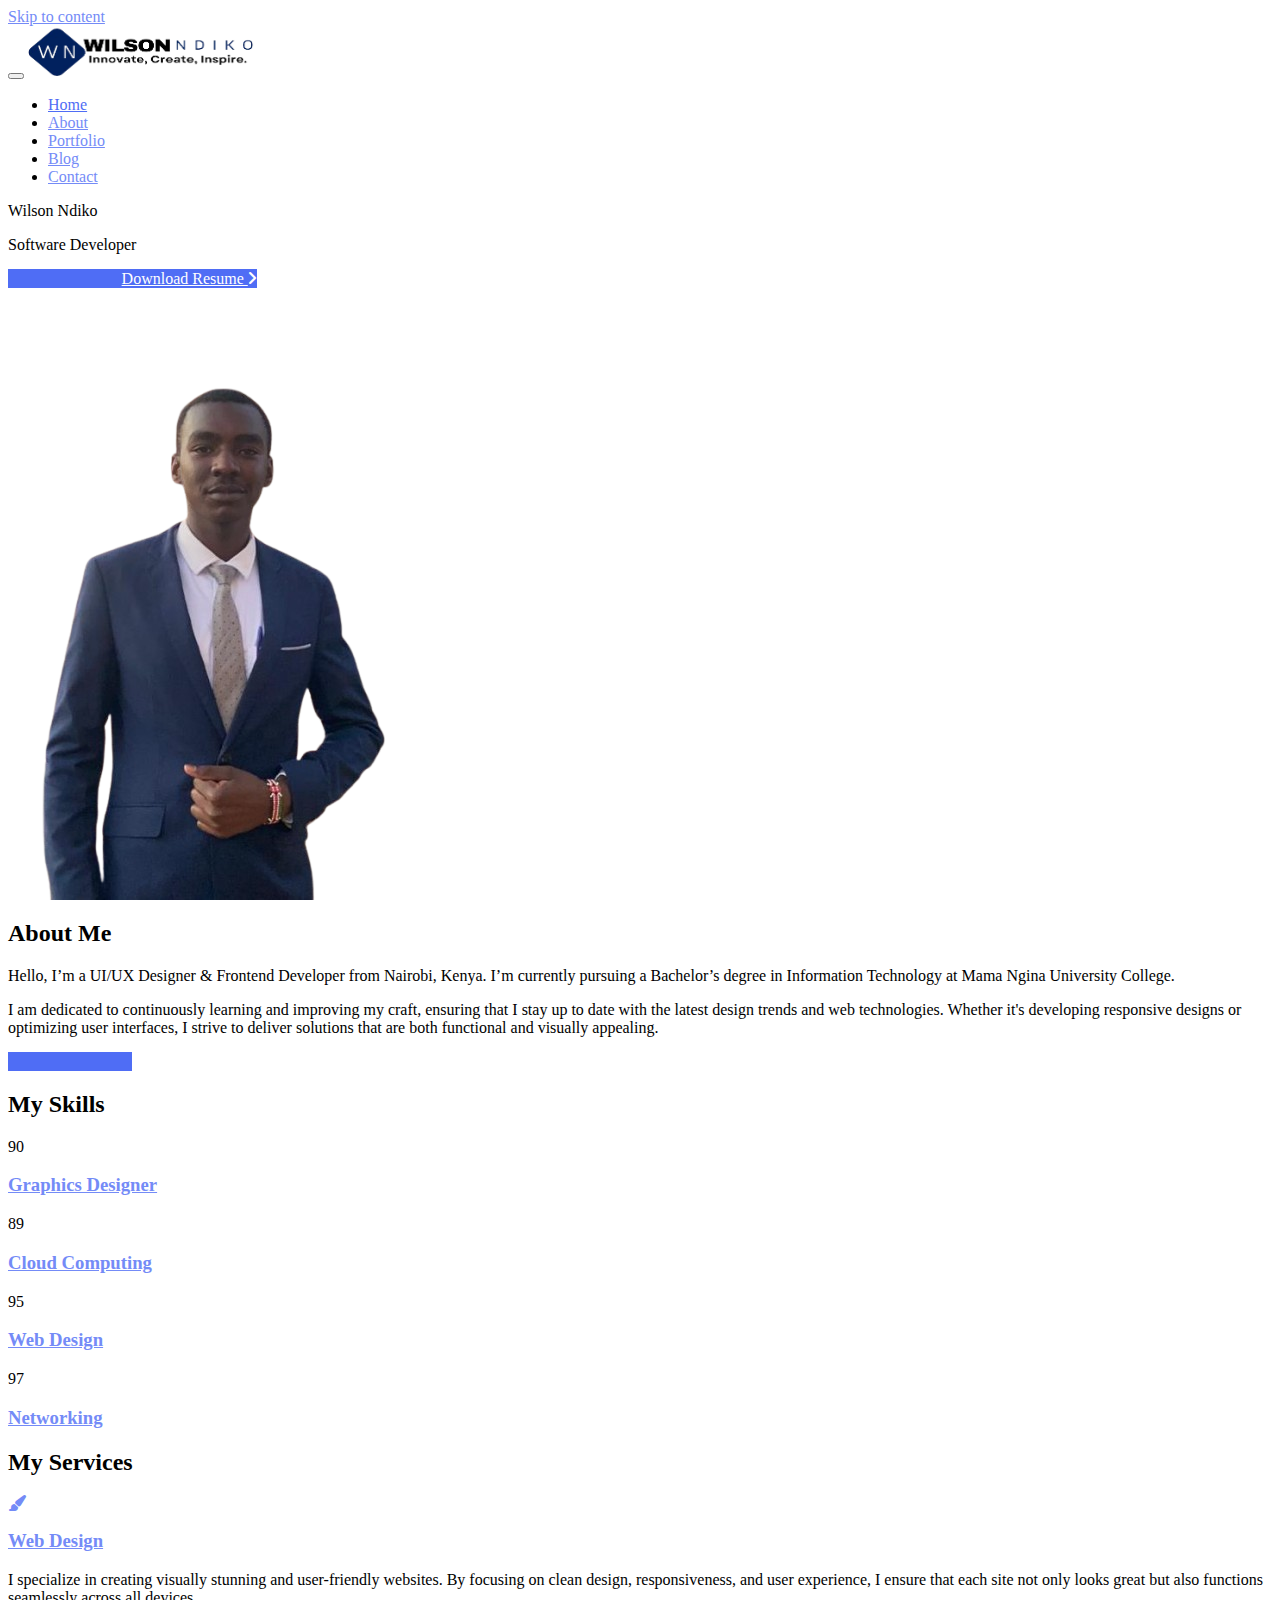
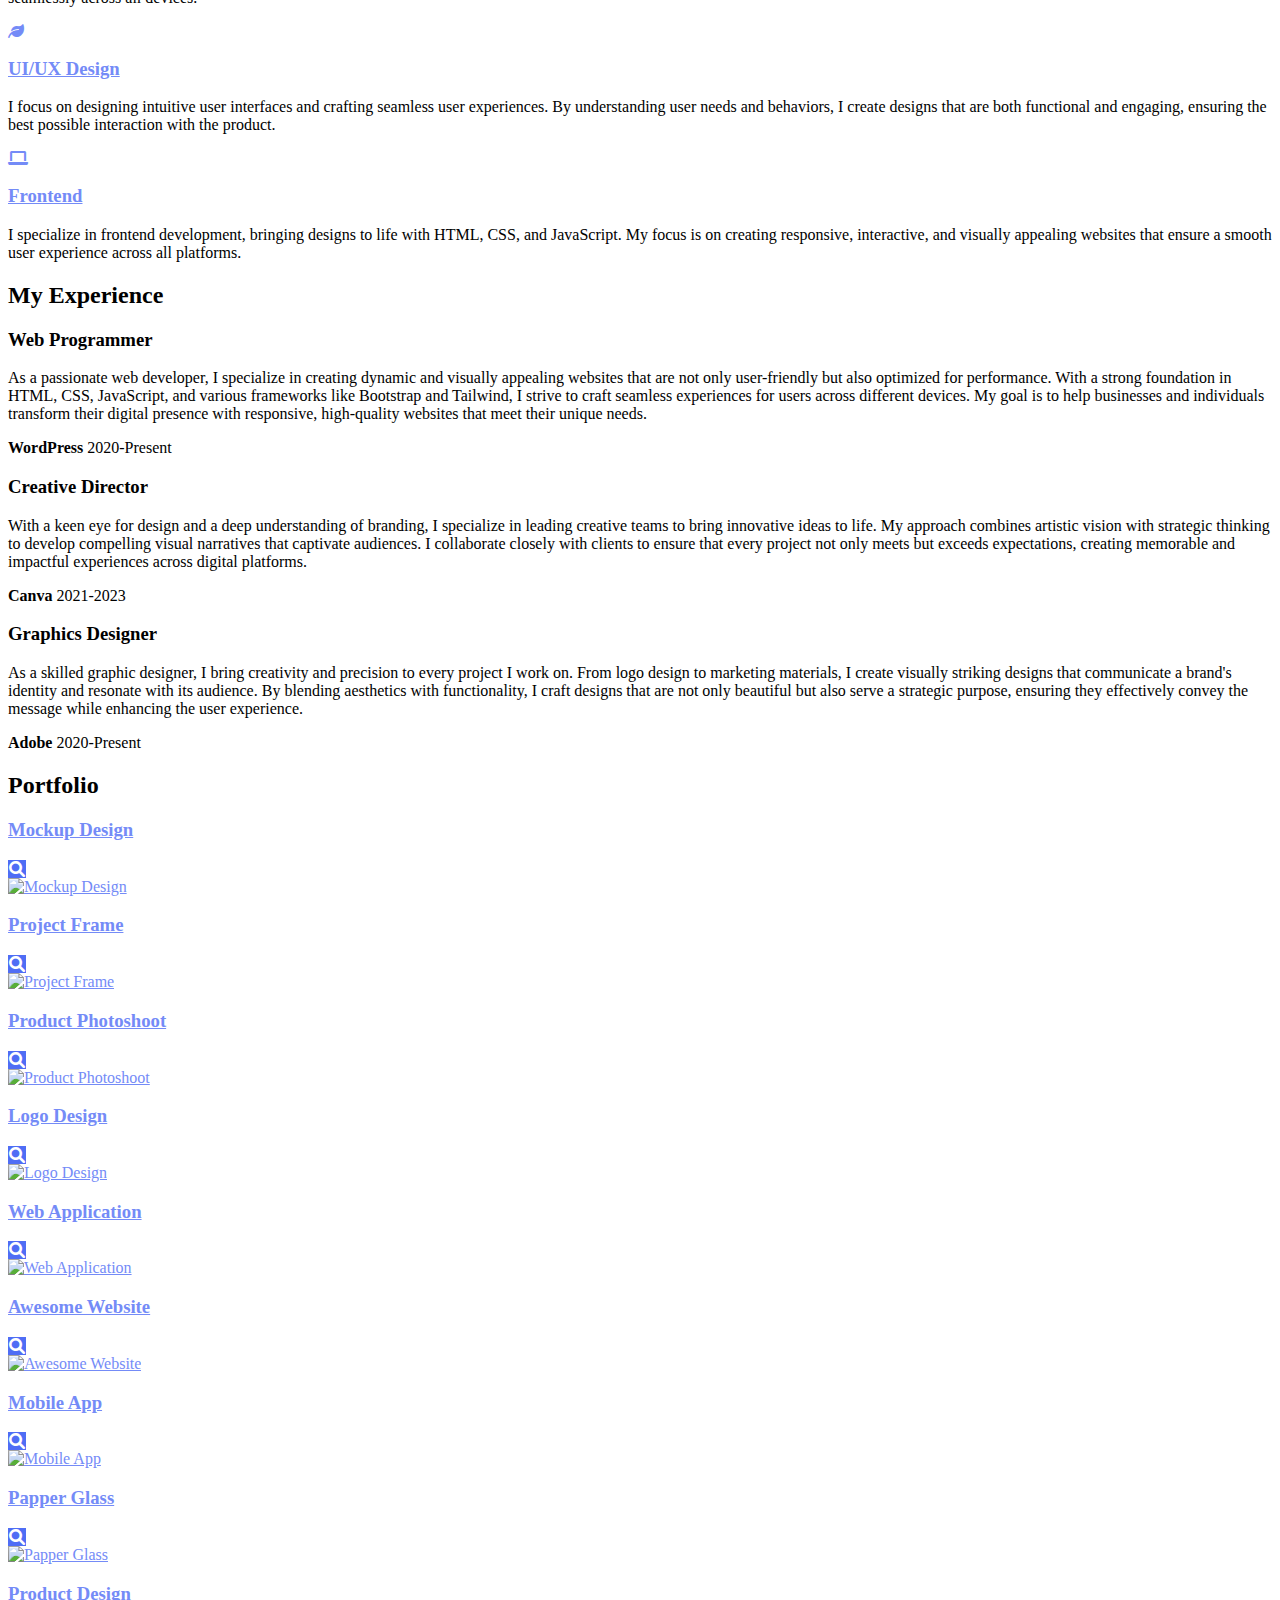
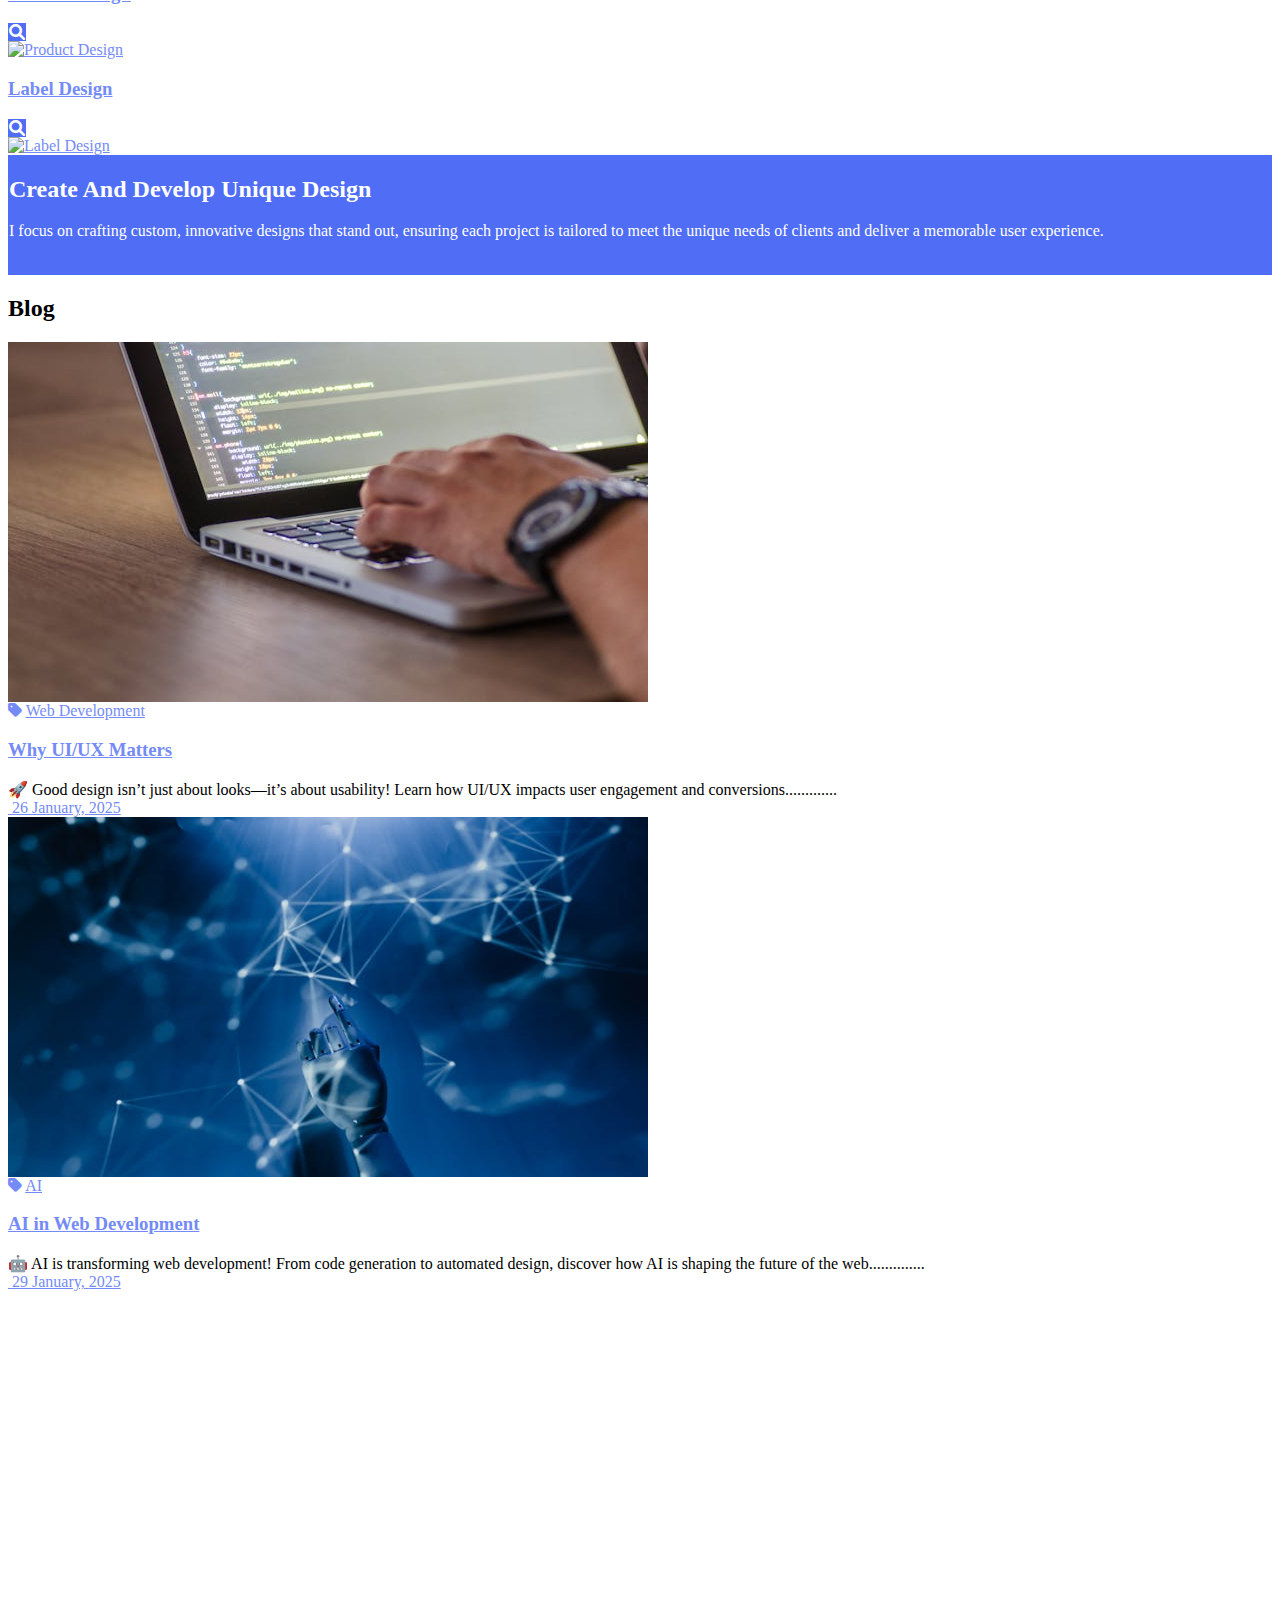
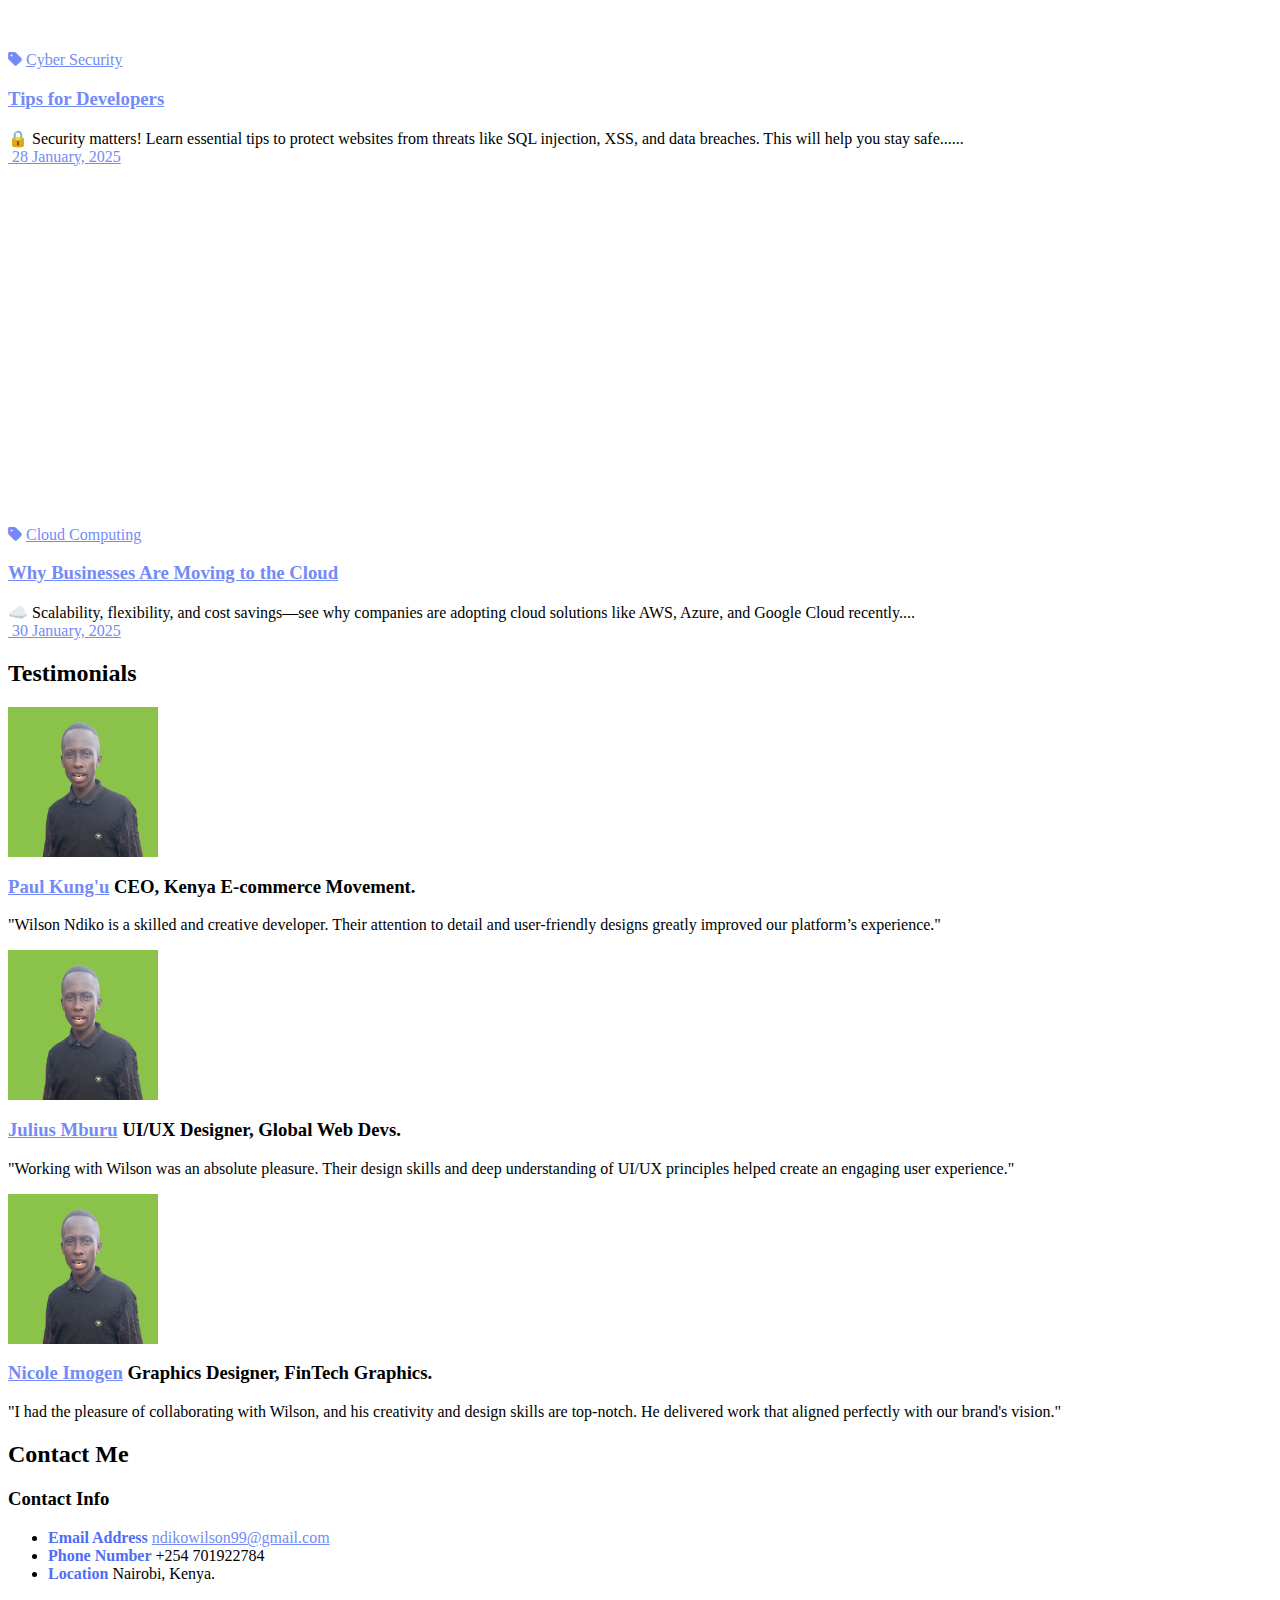
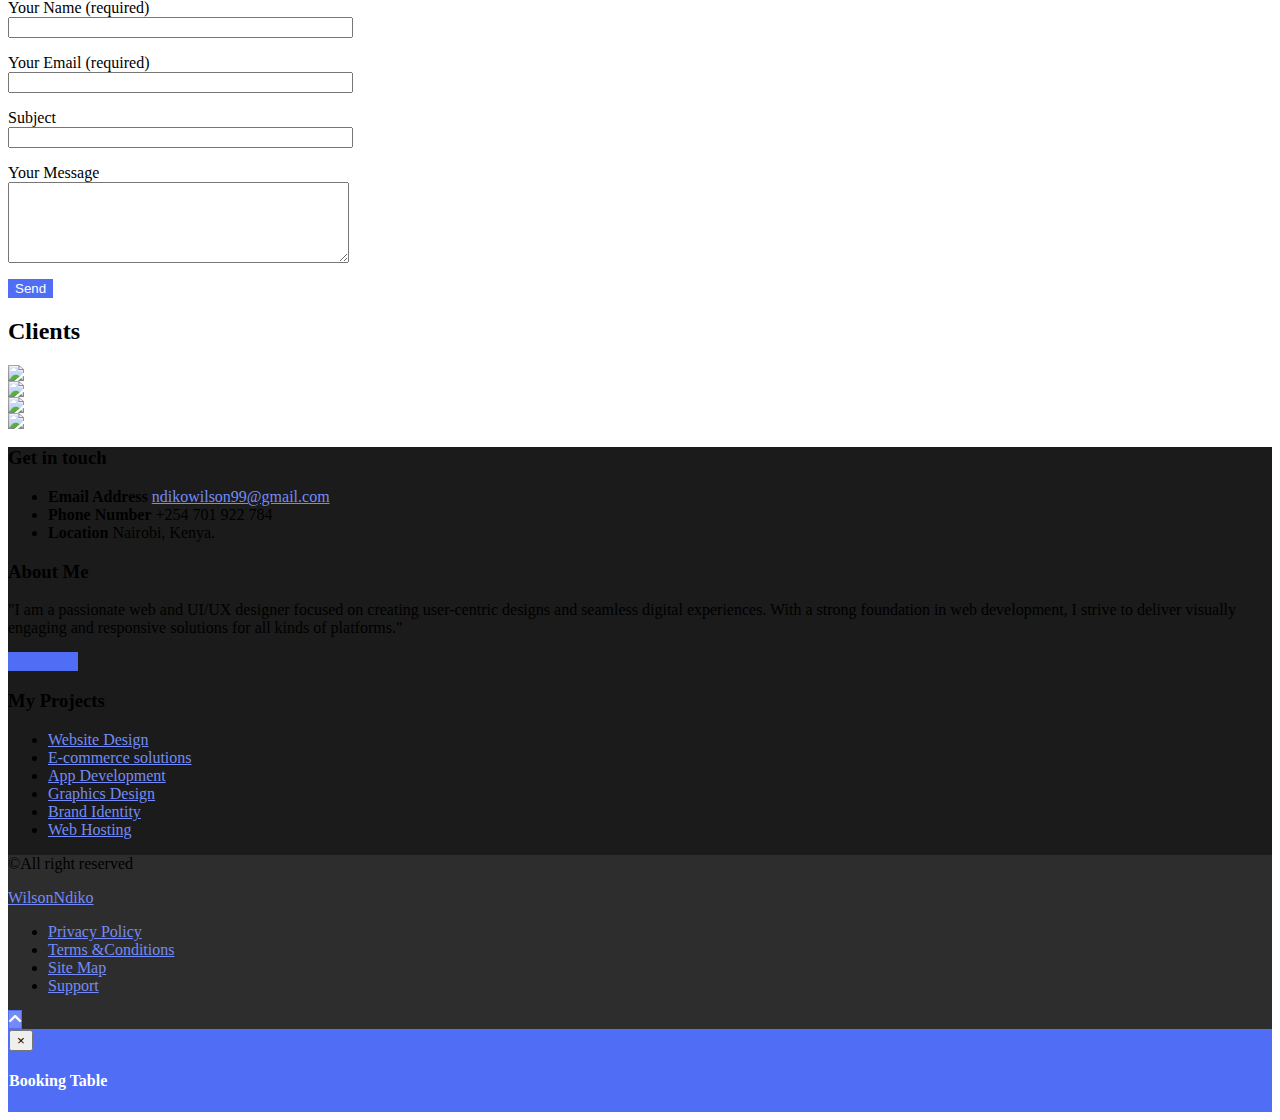
==== index.html @ 2998b9b9 "updatetd the details" ====
<html lang="en-US">
    <head>
        <meta charset="UTF-8">
        <meta name="viewport" content="width=device-width, initial-scale=1, maximum-scale=1, user-scalable=no">
        <link rel="profile" href="//gmpg.org/xfn/11">
        <title>Wilson Ndiko</title>
        <meta name='robots' content='max-image-preview:large'/>
        <link rel='dns-prefetch' href='//fonts.googleapis.com'/>
        <link rel="alternate" type="application/rss+xml" title="Portfolio Web &raquo; Feed" href="https://demo.acmethemes.com/portfolio-web/feed/"/>
        <link rel="alternate" type="application/rss+xml" title="Portfolio Web &raquo; Comments Feed" href="https://demo.acmethemes.com/portfolio-web/comments/feed/"/>
        <script type="text/javascript">
            /* <![CDATA[ */
            window._wpemojiSettings = {
                "baseUrl": "https:\/\/s.w.org\/images\/core\/emoji\/14.0.0\/72x72\/",
                "ext": ".png",
                "svgUrl": "https:\/\/s.w.org\/images\/core\/emoji\/14.0.0\/svg\/",
                "svgExt": ".svg",
                "source": {
                    "concatemoji": "https:\/\/demo.acmethemes.com\/portfolio-web\/wp-includes\/js\/wp-emoji-release.min.js?ver=6.4.5"
                }
            };
            /*! This file is auto-generated */
            !function(i, n) {
                var o, s, e;
                function c(e) {
                    try {
                        var t = {
                            supportTests: e,
                            timestamp: (new Date).valueOf()
                        };
                        sessionStorage.setItem(o, JSON.stringify(t))
                    } catch (e) {}
                }
                function p(e, t, n) {
                    e.clearRect(0, 0, e.canvas.width, e.canvas.height),
                    e.fillText(t, 0, 0);
                    var t = new Uint32Array(e.getImageData(0, 0, e.canvas.width, e.canvas.height).data)
                      , r = (e.clearRect(0, 0, e.canvas.width, e.canvas.height),
                    e.fillText(n, 0, 0),
                    new Uint32Array(e.getImageData(0, 0, e.canvas.width, e.canvas.height).data));
                    return t.every(function(e, t) {
                        return e === r[t]
                    })
                }
                function u(e, t, n) {
                    switch (t) {
                    case "flag":
                        return n(e, "\ud83c\udff3\ufe0f\u200d\u26a7\ufe0f", "\ud83c\udff3\ufe0f\u200b\u26a7\ufe0f") ? !1 : !n(e, "\ud83c\uddfa\ud83c\uddf3", "\ud83c\uddfa\u200b\ud83c\uddf3") && !n(e, "\ud83c\udff4\udb40\udc67\udb40\udc62\udb40\udc65\udb40\udc6e\udb40\udc67\udb40\udc7f", "\ud83c\udff4\u200b\udb40\udc67\u200b\udb40\udc62\u200b\udb40\udc65\u200b\udb40\udc6e\u200b\udb40\udc67\u200b\udb40\udc7f");
                    case "emoji":
                        return !n(e, "\ud83e\udef1\ud83c\udffb\u200d\ud83e\udef2\ud83c\udfff", "\ud83e\udef1\ud83c\udffb\u200b\ud83e\udef2\ud83c\udfff")
                    }
                    return !1
                }
                function f(e, t, n) {
                    var r = "undefined" != typeof WorkerGlobalScope && self instanceof WorkerGlobalScope ? new OffscreenCanvas(300,150) : i.createElement("canvas")
                      , a = r.getContext("2d", {
                        willReadFrequently: !0
                    })
                      , o = (a.textBaseline = "top",
                    a.font = "600 32px Arial",
                    {});
                    return e.forEach(function(e) {
                        o[e] = t(a, e, n)
                    }),
                    o
                }
                function t(e) {
                    var t = i.createElement("script");
                    t.src = e,
                    t.defer = !0,
                    i.head.appendChild(t)
                }
                "undefined" != typeof Promise && (o = "wpEmojiSettingsSupports",
                s = ["flag", "emoji"],
                n.supports = {
                    everything: !0,
                    everythingExceptFlag: !0
                },
                e = new Promise(function(e) {
                    i.addEventListener("DOMContentLoaded", e, {
                        once: !0
                    })
                }
                ),
                new Promise(function(t) {
                    var n = function() {
                        try {
                            var e = JSON.parse(sessionStorage.getItem(o));
                            if ("object" == typeof e && "number" == typeof e.timestamp && (new Date).valueOf() < e.timestamp + 604800 && "object" == typeof e.supportTests)
                                return e.supportTests
                        } catch (e) {}
                        return null
                    }();
                    if (!n) {
                        if ("undefined" != typeof Worker && "undefined" != typeof OffscreenCanvas && "undefined" != typeof URL && URL.createObjectURL && "undefined" != typeof Blob)
                            try {
                                var e = "postMessage(" + f.toString() + "(" + [JSON.stringify(s), u.toString(), p.toString()].join(",") + "));"
                                  , r = new Blob([e],{
                                    type: "text/javascript"
                                })
                                  , a = new Worker(URL.createObjectURL(r),{
                                    name: "wpTestEmojiSupports"
                                });
                                return void (a.onmessage = function(e) {
                                    c(n = e.data),
                                    a.terminate(),
                                    t(n)
                                }
                                )
                            } catch (e) {}
                        c(n = f(s, u, p))
                    }
                    t(n)
                }
                ).then(function(e) {
                    for (var t in e)
                        n.supports[t] = e[t],
                        n.supports.everything = n.supports.everything && n.supports[t],
                        "flag" !== t && (n.supports.everythingExceptFlag = n.supports.everythingExceptFlag && n.supports[t]);
                    n.supports.everythingExceptFlag = n.supports.everythingExceptFlag && !n.supports.flag,
                    n.DOMReady = !1,
                    n.readyCallback = function() {
                        n.DOMReady = !0
                    }
                }).then(function() {
                    return e
                }).then(function() {
                    var e;
                    n.supports.everything || (n.readyCallback(),
                    (e = n.source || {}).concatemoji ? t(e.concatemoji) : e.wpemoji && e.twemoji && (t(e.twemoji),
                    t(e.wpemoji)))
                }))
            }((window,
            document), window._wpemojiSettings);
            /* ]]> */
        </script>
        <style id='wp-emoji-styles-inline-css' type='text/css'>
            img.wp-smiley, img.emoji {
                display: inline !important;
                border: none !important;
                box-shadow: none !important;
                height: 1em !important;
                width: 1em !important;
                margin: 0 0.07em !important;
                vertical-align: -0.1em !important;
                background: none !important;
                padding: 0 !important;
            }
        </style>
        <link rel='stylesheet' id='wp-block-library-css' href='https://demo.acmethemes.com/portfolio-web/wp-includes/css/dist/block-library/style.min.css?ver=6.4.5' type='text/css' media='all'/>
        <style id='wp-block-library-theme-inline-css' type='text/css'>
            .wp-block-audio figcaption {
                color: #555;
                font-size: 13px;
                text-align: center
            }

            .is-dark-theme .wp-block-audio figcaption {
                color: hsla(0,0%,100%,.65)
            }

            .wp-block-audio {
                margin: 0 0 1em
            }

            .wp-block-code {
                border: 1px solid #ccc;
                border-radius: 4px;
                font-family: Menlo,Consolas,monaco,monospace;
                padding: .8em 1em
            }

            .wp-block-embed figcaption {
                color: #555;
                font-size: 13px;
                text-align: center
            }

            .is-dark-theme .wp-block-embed figcaption {
                color: hsla(0,0%,100%,.65)
            }

            .wp-block-embed {
                margin: 0 0 1em
            }

            .blocks-gallery-caption {
                color: #555;
                font-size: 13px;
                text-align: center
            }

            .is-dark-theme .blocks-gallery-caption {
                color: hsla(0,0%,100%,.65)
            }

            .wp-block-image figcaption {
                color: #555;
                font-size: 13px;
                text-align: center
            }

            .is-dark-theme .wp-block-image figcaption {
                color: hsla(0,0%,100%,.65)
            }

            .wp-block-image {
                margin: 0 0 1em
            }

            .wp-block-pullquote {
                border-bottom: 4px solid;
                border-top: 4px solid;
                color: currentColor;
                margin-bottom: 1.75em
            }

            .wp-block-pullquote cite,.wp-block-pullquote footer,.wp-block-pullquote__citation {
                color: currentColor;
                font-size: .8125em;
                font-style: normal;
                text-transform: uppercase
            }

            .wp-block-quote {
                border-left: .25em solid;
                margin: 0 0 1.75em;
                padding-left: 1em
            }

            .wp-block-quote cite,.wp-block-quote footer {
                color: currentColor;
                font-size: .8125em;
                font-style: normal;
                position: relative
            }

            .wp-block-quote.has-text-align-right {
                border-left: none;
                border-right: .25em solid;
                padding-left: 0;
                padding-right: 1em
            }

            .wp-block-quote.has-text-align-center {
                border: none;
                padding-left: 0
            }

            .wp-block-quote.is-large,.wp-block-quote.is-style-large,.wp-block-quote.is-style-plain {
                border: none
            }

            .wp-block-search .wp-block-search__label {
                font-weight: 700
            }

            .wp-block-search__button {
                border: 1px solid #ccc;
                padding: .375em .625em
            }

            :where(.wp-block-group.has-background) {
                padding: 1.25em 2.375em
            }

            .wp-block-separator.has-css-opacity {
                opacity: .4
            }

            .wp-block-separator {
                border: none;
                border-bottom: 2px solid;
                margin-left: auto;
                margin-right: auto
            }

            .wp-block-separator.has-alpha-channel-opacity {
                opacity: 1
            }

            .wp-block-separator:not(.is-style-wide):not(.is-style-dots) {
                width: 100px
            }

            .wp-block-separator.has-background:not(.is-style-dots) {
                border-bottom: none;
                height: 1px
            }

            .wp-block-separator.has-background:not(.is-style-wide):not(.is-style-dots) {
                height: 2px
            }

            .wp-block-table {
                margin: 0 0 1em
            }

            .wp-block-table td,.wp-block-table th {
                word-break: normal
            }

            .wp-block-table figcaption {
                color: #555;
                font-size: 13px;
                text-align: center
            }

            .is-dark-theme .wp-block-table figcaption {
                color: hsla(0,0%,100%,.65)
            }

            .wp-block-video figcaption {
                color: #555;
                font-size: 13px;
                text-align: center
            }

            .is-dark-theme .wp-block-video figcaption {
                color: hsla(0,0%,100%,.65)
            }

            .wp-block-video {
                margin: 0 0 1em
            }

            .wp-block-template-part.has-background {
                margin-bottom: 0;
                margin-top: 0;
                padding: 1.25em 2.375em
            }
        </style>
        <style id='classic-theme-styles-inline-css' type='text/css'>
            /*! This file is auto-generated */
            .wp-block-button__link {
                color: #fff;
                background-color: #32373c;
                border-radius: 9999px;
                box-shadow: none;
                text-decoration: none;
                padding: calc(.667em + 2px) calc(1.333em + 2px);
                font-size: 1.125em
            }

            .wp-block-file__button {
                background: #32373c;
                color: #fff;
                text-decoration: none
            }
        </style>
        <style id='global-styles-inline-css' type='text/css'>
            body {
                --wp--preset--color--black: #000000;
                --wp--preset--color--cyan-bluish-gray: #abb8c3;
                --wp--preset--color--white: #ffffff;
                --wp--preset--color--pale-pink: #f78da7;
                --wp--preset--color--vivid-red: #cf2e2e;
                --wp--preset--color--luminous-vivid-orange: #ff6900;
                --wp--preset--color--luminous-vivid-amber: #fcb900;
                --wp--preset--color--light-green-cyan: #7bdcb5;
                --wp--preset--color--vivid-green-cyan: #00d084;
                --wp--preset--color--pale-cyan-blue: #8ed1fc;
                --wp--preset--color--vivid-cyan-blue: #0693e3;
                --wp--preset--color--vivid-purple: #9b51e0;
                --wp--preset--gradient--vivid-cyan-blue-to-vivid-purple: linear-gradient(135deg,rgba(6,147,227,1) 0%,rgb(155,81,224) 100%);
                --wp--preset--gradient--light-green-cyan-to-vivid-green-cyan: linear-gradient(135deg,rgb(122,220,180) 0%,rgb(0,208,130) 100%);
                --wp--preset--gradient--luminous-vivid-amber-to-luminous-vivid-orange: linear-gradient(135deg,rgba(252,185,0,1) 0%,rgba(255,105,0,1) 100%);
                --wp--preset--gradient--luminous-vivid-orange-to-vivid-red: linear-gradient(135deg,rgba(255,105,0,1) 0%,rgb(207,46,46) 100%);
                --wp--preset--gradient--very-light-gray-to-cyan-bluish-gray: linear-gradient(135deg,rgb(238,238,238) 0%,rgb(169,184,195) 100%);
                --wp--preset--gradient--cool-to-warm-spectrum: linear-gradient(135deg,rgb(74,234,220) 0%,rgb(151,120,209) 20%,rgb(207,42,186) 40%,rgb(238,44,130) 60%,rgb(251,105,98) 80%,rgb(254,248,76) 100%);
                --wp--preset--gradient--blush-light-purple: linear-gradient(135deg,rgb(255,206,236) 0%,rgb(152,150,240) 100%);
                --wp--preset--gradient--blush-bordeaux: linear-gradient(135deg,rgb(254,205,165) 0%,rgb(254,45,45) 50%,rgb(107,0,62) 100%);
                --wp--preset--gradient--luminous-dusk: linear-gradient(135deg,rgb(255,203,112) 0%,rgb(199,81,192) 50%,rgb(65,88,208) 100%);
                --wp--preset--gradient--pale-ocean: linear-gradient(135deg,rgb(255,245,203) 0%,rgb(182,227,212) 50%,rgb(51,167,181) 100%);
                --wp--preset--gradient--electric-grass: linear-gradient(135deg,rgb(202,248,128) 0%,rgb(113,206,126) 100%);
                --wp--preset--gradient--midnight: linear-gradient(135deg,rgb(2,3,129) 0%,rgb(40,116,252) 100%);
                --wp--preset--font-size--small: 13px;
                --wp--preset--font-size--medium: 20px;
                --wp--preset--font-size--large: 36px;
                --wp--preset--font-size--x-large: 42px;
                --wp--preset--spacing--20: 0.44rem;
                --wp--preset--spacing--30: 0.67rem;
                --wp--preset--spacing--40: 1rem;
                --wp--preset--spacing--50: 1.5rem;
                --wp--preset--spacing--60: 2.25rem;
                --wp--preset--spacing--70: 3.38rem;
                --wp--preset--spacing--80: 5.06rem;
                --wp--preset--shadow--natural: 6px 6px 9px rgba(0, 0, 0, 0.2);
                --wp--preset--shadow--deep: 12px 12px 50px rgba(0, 0, 0, 0.4);
                --wp--preset--shadow--sharp: 6px 6px 0px rgba(0, 0, 0, 0.2);
                --wp--preset--shadow--outlined: 6px 6px 0px -3px rgba(255, 255, 255, 1), 6px 6px rgba(0, 0, 0, 1);
                --wp--preset--shadow--crisp: 6px 6px 0px rgba(0, 0, 0, 1);
            }

            :where(.is-layout-flex) {
                gap: 0.5em;
            }

            :where(.is-layout-grid) {
                gap: 0.5em;
            }

            body .is-layout-flow > .alignleft {
                float: left;
                margin-inline-start: 0;margin-inline-end: 2em;}

            body .is-layout-flow > .alignright {
                float: right;
                margin-inline-start: 2em;margin-inline-end: 0;}

            body .is-layout-flow > .aligncenter {
                margin-left: auto !important;
                margin-right: auto !important;
            }

            body .is-layout-constrained > .alignleft {
                float: left;
                margin-inline-start: 0;margin-inline-end: 2em;}

            body .is-layout-constrained > .alignright {
                float: right;
                margin-inline-start: 2em;margin-inline-end: 0;}

            body .is-layout-constrained > .aligncenter {
                margin-left: auto !important;
                margin-right: auto !important;
            }

            body .is-layout-constrained > :where(:not(.alignleft):not(.alignright):not(.alignfull)) {
                max-width: var(--wp--style--global--content-size);
                margin-left: auto !important;
                margin-right: auto !important;
            }

            body .is-layout-constrained > .alignwide {
                max-width: var(--wp--style--global--wide-size);
            }

            body .is-layout-flex {
                display: flex;
            }

            body .is-layout-flex {
                flex-wrap: wrap;
                align-items: center;
            }

            body .is-layout-flex > * {
                margin: 0;
            }

            body .is-layout-grid {
                display: grid;
            }

            body .is-layout-grid > * {
                margin: 0;
            }

            :where(.wp-block-columns.is-layout-flex) {
                gap: 2em;
            }

            :where(.wp-block-columns.is-layout-grid) {
                gap: 2em;
            }

            :where(.wp-block-post-template.is-layout-flex) {
                gap: 1.25em;
            }

            :where(.wp-block-post-template.is-layout-grid) {
                gap: 1.25em;
            }

            .has-black-color {
                color: var(--wp--preset--color--black) !important;
            }

            .has-cyan-bluish-gray-color {
                color: var(--wp--preset--color--cyan-bluish-gray) !important;
            }

            .has-white-color {
                color: var(--wp--preset--color--white) !important;
            }

            .has-pale-pink-color {
                color: var(--wp--preset--color--pale-pink) !important;
            }

            .has-vivid-red-color {
                color: var(--wp--preset--color--vivid-red) !important;
            }

            .has-luminous-vivid-orange-color {
                color: var(--wp--preset--color--luminous-vivid-orange) !important;
            }

            .has-luminous-vivid-amber-color {
                color: var(--wp--preset--color--luminous-vivid-amber) !important;
            }

            .has-light-green-cyan-color {
                color: var(--wp--preset--color--light-green-cyan) !important;
            }

            .has-vivid-green-cyan-color {
                color: var(--wp--preset--color--vivid-green-cyan) !important;
            }

            .has-pale-cyan-blue-color {
                color: var(--wp--preset--color--pale-cyan-blue) !important;
            }

            .has-vivid-cyan-blue-color {
                color: var(--wp--preset--color--vivid-cyan-blue) !important;
            }

            .has-vivid-purple-color {
                color: var(--wp--preset--color--vivid-purple) !important;
            }

            .has-black-background-color {
                background-color: var(--wp--preset--color--black) !important;
            }

            .has-cyan-bluish-gray-background-color {
                background-color: var(--wp--preset--color--cyan-bluish-gray) !important;
            }

            .has-white-background-color {
                background-color: var(--wp--preset--color--white) !important;
            }

            .has-pale-pink-background-color {
                background-color: var(--wp--preset--color--pale-pink) !important;
            }

            .has-vivid-red-background-color {
                background-color: var(--wp--preset--color--vivid-red) !important;
            }

            .has-luminous-vivid-orange-background-color {
                background-color: var(--wp--preset--color--luminous-vivid-orange) !important;
            }

            .has-luminous-vivid-amber-background-color {
                background-color: var(--wp--preset--color--luminous-vivid-amber) !important;
            }

            .has-light-green-cyan-background-color {
                background-color: var(--wp--preset--color--light-green-cyan) !important;
            }

            .has-vivid-green-cyan-background-color {
                background-color: var(--wp--preset--color--vivid-green-cyan) !important;
            }

            .has-pale-cyan-blue-background-color {
                background-color: var(--wp--preset--color--pale-cyan-blue) !important;
            }

            .has-vivid-cyan-blue-background-color {
                background-color: var(--wp--preset--color--vivid-cyan-blue) !important;
            }

            .has-vivid-purple-background-color {
                background-color: var(--wp--preset--color--vivid-purple) !important;
            }

            .has-black-border-color {
                border-color: var(--wp--preset--color--black) !important;
            }

            .has-cyan-bluish-gray-border-color {
                border-color: var(--wp--preset--color--cyan-bluish-gray) !important;
            }

            .has-white-border-color {
                border-color: var(--wp--preset--color--white) !important;
            }

            .has-pale-pink-border-color {
                border-color: var(--wp--preset--color--pale-pink) !important;
            }

            .has-vivid-red-border-color {
                border-color: var(--wp--preset--color--vivid-red) !important;
            }

            .has-luminous-vivid-orange-border-color {
                border-color: var(--wp--preset--color--luminous-vivid-orange) !important;
            }

            .has-luminous-vivid-amber-border-color {
                border-color: var(--wp--preset--color--luminous-vivid-amber) !important;
            }

            .has-light-green-cyan-border-color {
                border-color: var(--wp--preset--color--light-green-cyan) !important;
            }

            .has-vivid-green-cyan-border-color {
                border-color: var(--wp--preset--color--vivid-green-cyan) !important;
            }

            .has-pale-cyan-blue-border-color {
                border-color: var(--wp--preset--color--pale-cyan-blue) !important;
            }

            .has-vivid-cyan-blue-border-color {
                border-color: var(--wp--preset--color--vivid-cyan-blue) !important;
            }

            .has-vivid-purple-border-color {
                border-color: var(--wp--preset--color--vivid-purple) !important;
            }

            .has-vivid-cyan-blue-to-vivid-purple-gradient-background {
                background: var(--wp--preset--gradient--vivid-cyan-blue-to-vivid-purple) !important;
            }

            .has-light-green-cyan-to-vivid-green-cyan-gradient-background {
                background: var(--wp--preset--gradient--light-green-cyan-to-vivid-green-cyan) !important;
            }

            .has-luminous-vivid-amber-to-luminous-vivid-orange-gradient-background {
                background: var(--wp--preset--gradient--luminous-vivid-amber-to-luminous-vivid-orange) !important;
            }

            .has-luminous-vivid-orange-to-vivid-red-gradient-background {
                background: var(--wp--preset--gradient--luminous-vivid-orange-to-vivid-red) !important;
            }

            .has-very-light-gray-to-cyan-bluish-gray-gradient-background {
                background: var(--wp--preset--gradient--very-light-gray-to-cyan-bluish-gray) !important;
            }

            .has-cool-to-warm-spectrum-gradient-background {
                background: var(--wp--preset--gradient--cool-to-warm-spectrum) !important;
            }

            .has-blush-light-purple-gradient-background {
                background: var(--wp--preset--gradient--blush-light-purple) !important;
            }

            .has-blush-bordeaux-gradient-background {
                background: var(--wp--preset--gradient--blush-bordeaux) !important;
            }

            .has-luminous-dusk-gradient-background {
                background: var(--wp--preset--gradient--luminous-dusk) !important;
            }

            .has-pale-ocean-gradient-background {
                background: var(--wp--preset--gradient--pale-ocean) !important;
            }

            .has-electric-grass-gradient-background {
                background: var(--wp--preset--gradient--electric-grass) !important;
            }

            .has-midnight-gradient-background {
                background: var(--wp--preset--gradient--midnight) !important;
            }

            .has-small-font-size {
                font-size: var(--wp--preset--font-size--small) !important;
            }

            .has-medium-font-size {
                font-size: var(--wp--preset--font-size--medium) !important;
            }

            .has-large-font-size {
                font-size: var(--wp--preset--font-size--large) !important;
            }

            .has-x-large-font-size {
                font-size: var(--wp--preset--font-size--x-large) !important;
            }

            .wp-block-navigation a:where(:not(.wp-element-button)) {
                color: inherit;
            }

            :where(.wp-block-post-template.is-layout-flex) {
                gap: 1.25em;
            }

            :where(.wp-block-post-template.is-layout-grid) {
                gap: 1.25em;
            }

            :where(.wp-block-columns.is-layout-flex) {
                gap: 2em;
            }

            :where(.wp-block-columns.is-layout-grid) {
                gap: 2em;
            }

            .wp-block-pullquote {
                font-size: 1.5em;
                line-height: 1.6;
            }
        </style>
        <link rel="stylesheet" href="https://cdnjs.cloudflare.com/ajax/libs/font-awesome/6.0.0-beta3/css/all.min.css">
        <link rel='stylesheet' id='contact-form-7-css' href='https://demo.acmethemes.com/portfolio-web/wp-content/plugins/contact-form-7/includes/css/styles.css?ver=5.8.5' type='text/css' media='all'/>
        <link rel='stylesheet' id='portfolio-web-googleapis-css' href='//fonts.googleapis.com/css?family=Open+Sans:300,300i,400,400i,600,600i,700,700i,800,800i|Work+Sans:100,200,300,400,500,600,700,800,900' type='text/css' media='all'/>
        <link rel='stylesheet' id='bootstrap-css' href='https://demo.acmethemes.com/portfolio-web/wp-content/themes/portfolio-web/assets/library/bootstrap/css/bootstrap.min.css?ver=3.3.6' type='text/css' media='all'/>
        <link rel='stylesheet' id='font-awesome-css' href='https://demo.acmethemes.com/portfolio-web/wp-content/themes/portfolio-web/assets/library/Font-Awesome/css/font-awesome.min.css?ver=4.5.0' type='text/css' media='all'/>
        <link rel='stylesheet' id='slick-css' href='https://demo.acmethemes.com/portfolio-web/wp-content/themes/portfolio-web/assets/library/slick/slick.css?ver=1.3.3' type='text/css' media='all'/>
        <link rel='stylesheet' id='magnific-popup-css' href='https://demo.acmethemes.com/portfolio-web/wp-content/themes/portfolio-web/assets/library/magnific-popup/magnific-popup.css?ver=1.1.0' type='text/css' media='all'/>
        <link rel='stylesheet' id='portfolio-web-style-css' href='https://demo.acmethemes.com/portfolio-web/wp-content/themes/portfolio-web/style.css?ver=6.4.5' type='text/css' media='all'/>
        <style id='portfolio-web-style-inline-css' type='text/css'>
            .top-header {
                background-color: #4f6df5;
            }

            .site-footer {
                background-color: #1b1b1b;
            }

            .copy-right {
                background-color: #2d2d2d;
            }

            .site-title:hover, .site-title a:hover, .site-title a:focus, .at-social .socials li a, .primary-color, #portfolio-web-breadcrumbs a:hover, #portfolio-web-breadcrumbs a:focus, .woocommerce .star-rating, .woocommerce ul.products li.product .star-rating, .woocommerce p.stars a, .woocommerce ul.products li.product .price, .woocommerce ul.products li.product .price ins .amount, .woocommerce div.product .woocommerce-tabs ul.tabs li a, .woocommerce-message::before, .acme-contact .contact-page-content ul li strong, .acme-contact .contact-page-content ul li strong, .main-navigation .acme-normal-page .current_page_item > a, .main-navigation .acme-normal-page .current-menu-item > a, .at-sticky .main-navigation .acme-normal-page .current_page_item > a, .at-sticky .main-navigation .acme-normal-page .current-menu-item > a, .main-navigation .acme-normal-page .current_page_item li a:hover, .main-navigation .acme-normal-page .current-menu-item li a:hover, .main-navigation .acme-normal-page ul li a:hover, .at-sticky .main-navigation .acme-normal-page .current_page_item li a:hover, .at-sticky .main-navigation .acme-normal-page .current-menu-item li a:hover, .at-sticky .main-navigation .acme-normal-page ul li a:hover, .main-navigation .active a, .main-navigation .navbar-nav > li a:hover, .woocommerce a.button.add_to_cart_button:hover, .woocommerce a.added_to_cart:hover, .woocommerce a.button.product_type_grouped:hover, .woocommerce a.button.product_type_external:hover, .woocommerce .cart .button:hover, .woocommerce .cart input.button:hover, .woocommerce #respond input#submit.alt:hover, .woocommerce a.button.alt:hover, .woocommerce button.button.alt:hover, .woocommerce input.button.alt:hover, .woocommerce .woocommerce-info .button:hover, .woocommerce .widget_shopping_cart_content .buttons a.button:hover, i.slick-arrow:hover, .main-navigation li li a:focus, .main-navigation .acme-normal-page .current_page_item li a:focus, .main-navigation .acme-normal-page .current-menu-item li a:focus, .main-navigation .acme-normal-page ul li a:focus, .at-sticky .main-navigation .acme-normal-page .current_page_item li a:focus, .at-sticky .main-navigation .acme-normal-page .current-menu-item li a:focus, .at-sticky .main-navigation .acme-normal-page ul li a:focus, .main-navigation .navbar-nav > li a:focus, .woocommerce a.button.add_to_cart_button:focus, .woocommerce a.added_to_cart:focus, .woocommerce a.button.product_type_grouped:focus, .woocommerce a.button.product_type_external:focus, .woocommerce .cart .button:focus, .woocommerce .cart input.button:focus, .woocommerce #respond input#submit.alt:focus, .woocommerce a.button.alt:focus, .woocommerce button.button.alt:focus, .woocommerce input.button.alt:focus, .woocommerce .woocommerce-info .button:focus, .woocommerce .widget_shopping_cart_content .buttons a.button:focus, i.slick-arrow:focus, .main-navigation li li a:focus {
                color: #4f6df5;
            }

            .main-navigation .current_page_ancestor > a:before, .comment-form .form-submit input, .btn-primary, .wpcf7-form input.wpcf7-submit, .wpcf7-form input.wpcf7-submit:hover, .wpcf7-form input.wpcf7-submit:focus, .sm-up-container, .btn-primary.btn-reverse:before, #at-shortcode-bootstrap-modal .modal-header, .primary-bg, .navigation.pagination .nav-links .page-numbers.current, .navigation.pagination .nav-links a.page-numbers:hover, .navigation.pagination .nav-links a.page-numbers:focus, .woocommerce .product .onsale, .woocommerce a.button.add_to_cart_button, .woocommerce a.added_to_cart, .woocommerce a.button.product_type_grouped, .woocommerce a.button.product_type_external, .woocommerce .single-product #respond input#submit.alt, .woocommerce .single-product a.button.alt, .woocommerce .single-product button.button.alt, .woocommerce .single-product input.button.alt, .woocommerce #respond input#submit.alt, .woocommerce a.button.alt, .woocommerce button.button.alt, .woocommerce input.button.alt, .woocommerce .widget_shopping_cart_content .buttons a.button, .woocommerce div.product .woocommerce-tabs ul.tabs li:hover, .woocommerce div.product .woocommerce-tabs ul.tabs li.active, .woocommerce .cart .button, .woocommerce .cart input.button, .woocommerce input.button:disabled, .woocommerce input.button:disabled[disabled], .woocommerce input.button:disabled:hover, .woocommerce input.button:disabled:focus, .woocommerce input.button:disabled[disabled]:hover, .woocommerce input.button:disabled[disabled]:focus, .woocommerce nav.woocommerce-pagination ul li a:focus, .woocommerce nav.woocommerce-pagination ul li a:hover, .woocommerce nav.woocommerce-pagination ul li span.current, .woocommerce a.button.wc-forward, .woocommerce .widget_price_filter .ui-slider .ui-slider-range, .woocommerce .widget_price_filter .ui-slider .ui-slider-handle, .navbar .cart-wrap .acme-cart-views a span, .acme-gallery .read-more, .woocommerce a.button.alt.disabled, .woocommerce a.button.alt.disabled:hover, .woocommerce a.button.alt:disabled, .woocommerce a.button.alt:disabled:focus, .woocommerce a.button.alt:disabled[disabled], .woocommerce a.button.alt:disabled[disabled]:hover, .woocommerce a.button.alt:disabled[disabled]:focus, .woocommerce button.button.alt.disabled, .woocommerce-MyAccount-navigation ul > li> a:hover, .woocommerce-MyAccount-navigation ul > li> a:focus, .woocommerce-MyAccount-navigation ul > li.is-active > a, .featured-button.btn, .btn-primary:hover, .btn-primary:focus, .btn-primary:active, .btn-primary:active:hover, .btn-primary:active:focus, .btn-primary:focus {
                background-color: #4f6df5;
                color: #fff;
                border: 1px solid #4f6df5;
            }

            .woocommerce .cart .button, .woocommerce .cart input.button, .woocommerce a.button.add_to_cart_button, .woocommerce a.added_to_cart, .woocommerce a.button.product_type_grouped, .woocommerce a.button.product_type_external, .woocommerce .cart .button, .woocommerce .cart input.button .woocommerce .single-product #respond input#submit.alt, .woocommerce .single-product a.button.alt, .woocommerce .single-product button.button.alt, .woocommerce .single-product input.button.alt, .woocommerce #respond input#submit.alt, .woocommerce a.button.alt, .woocommerce button.button.alt, .woocommerce input.button.alt, .woocommerce .widget_shopping_cart_content .buttons a.button, .woocommerce div.product .woocommerce-tabs ul.tabs:before {
                border: 1px solid #4f6df5;
            }

            .blog article.sticky {
                border-bottom: 2px solid #4f6df5;
            }

            a, .posted-on a, .single-item .fa, .author.vcard a, .comments-link a, .edit-link a, .tags-links a, .byline a, .nav-links a, .widget li a, .entry-meta i.fa, .entry-footer i.fa, .counter-item i, .testimonial-content::after {
                color: #748BF7;
            }

            a:hover, a:active, a:focus, .posted-on a:hover, .single-item .fa:hover, .author.vcard a:hover, .comments-link a:hover, .edit-link a:hover, .tags-links a:hover, .byline a:hover, .nav-links a:hover, .widget li a:hover, .posted-on a:focus, .single-item .fa:focus, .author.vcard a:focus, .comments-link a:focus, .edit-link a:focus, .tags-links a:focus, .byline a:focus, .nav-links a:focus, .widget li a:focus, .close-menu:hover, .close-menu:focus {
                color: #3f5dcf;
            }

            .btn-reverse, .image-slider-wrapper .slider-content .btn-reverse:hover, .at-widgets.at-parallax .btn-reverse:hover, .image-slider-wrapper .slider-content .btn-reverse:focus, .at-widgets.at-parallax .btn-reverse:focus, .at-price h2 {
                color: #4f6df5;
            }

            .btn-reverse:hover, .image-slider-wrapper .slider-content .btn-reverse:hover, .at-widgets.at-parallax .btn-reverse:hover, .btn-reverse:focus, .image-slider-wrapper .slider-content .btn-reverse:focus, .at-widgets.at-parallax .btn-reverse:focus {
                background: #4f6df5;
                color: #fff;
                border-color: #4f6df5;
            }

            .woocommerce #respond input#submit, .woocommerce a.button, .woocommerce button.button, .woocommerce input.button {
                background: #4f6df5;
                color: #fff;
            }

            .team-img-box:before {
                -webkit-box-shadow: 0 -106px 92px -35px #4f6df5 inset;
                box-shadow: 0 -106px 92px -35px #4f6df5 inset;
            }

            .at-pricing-box:hover .at-pricing-img-box::before {
                -webkit-box-shadow: 0 -130px 92px -35px #4f6df5 inset;
                box-shadow: 0 -130px 92px -35px #4f6df5 inset;
            }

            .at-pricing-box:focus-within .at-pricing-img-box::before {
                -webkit-box-shadow: 0 -130px 92px -35px #4f6df5 inset;
                box-shadow: 0 -130px 92px -35px #4f6df5 inset;
            }

            .filters.button-group button:hover, .filters.button-group button:focus {
                background: #4f6df5;
                color: #fff;
            }

            .acme-services.normal .column .single-item:hover, .acme-services.normal .column .single-item:hover:after, .acme-services.normal .column .single-item:hover:before {
                border-color: #4f6df5;
            }

            .acme-services.normal .column .single-item:focus-within, .acme-services.normal .column .single-item:focus-within:after, .acme-services.normal .column .single-item:focus-within:before {
                border-color: #4f6df5;
            }

            .contact-form div.wpforms-container-full .wpforms-form input[type='submit'], .contact-form div.wpforms-container-full .wpforms-form button[type='submit'], .contact-form div.wpforms-container-full .wpforms-form .wpforms-page-button {
                background-color: #4f6df5;
                color: #fff;
                border: 1px solid #4f6df5;
            }

            .acme-accordions .accordion-title:hover, .acme-accordions .accordion-title:focus, .acme-accordions .accordion-title.active, .acme-accordions .accordion-title.active a {
                border-color: #4f6df5;
                background: #4f6df5;
            }

            .scroll-box span:after, .sm-up-container, .at-pricing-img-box .at-price, .at-timeline-block.current .at-timeline-img, .navbar-toggle:hover span.menu-icon span, .at-action-wrapper .slick-arrow {
                background: #748BF7;
            }

            .navbar-toggle:focus-within span.menu-icon span {
                background: #748BF7;
            }

            .sm-up-container:hover, .at-action-wrapper .slick-arrow:hover, .sm-up-container:focus, .at-action-wrapper .slick-arrow:focus {
                background: #3f5dcf;
            }
        </style>
        <link rel='stylesheet' id='portfolio-web-block-front-styles-css' href='https://demo.acmethemes.com/portfolio-web/wp-content/themes/portfolio-web/acmethemes/gutenberg/gutenberg-front.css?ver=1.0' type='text/css' media='all'/>
        <script type="text/javascript" src="https://demo.acmethemes.com/portfolio-web/wp-includes/js/jquery/jquery.min.js?ver=3.7.1" id="jquery-core-js"></script>
        <script type="text/javascript" src="https://demo.acmethemes.com/portfolio-web/wp-includes/js/jquery/jquery-migrate.min.js?ver=3.4.1" id="jquery-migrate-js"></script>
        <!--[if lt IE 9]>
<script type="text/javascript" src="https://demo.acmethemes.com/portfolio-web/wp-content/themes/portfolio-web/assets/library/html5shiv/html5shiv.min.js?ver=3.7.3" id="html5-js"></script>
<![endif]-->
        <!--[if lt IE 9]>
<script type="text/javascript" src="https://demo.acmethemes.com/portfolio-web/wp-content/themes/portfolio-web/assets/library/respond/respond.min.js?ver=1.1.2" id="respond-js"></script>
<![endif]-->
        <link rel="https://api.w.org/" href="https://demo.acmethemes.com/portfolio-web/wp-json/"/>
        <link rel="alternate" type="application/json" href="https://demo.acmethemes.com/portfolio-web/wp-json/wp/v2/pages/74"/>
        <link rel="EditURI" type="application/rsd+xml" title="RSD" href="https://demo.acmethemes.com/portfolio-web/xmlrpc.php?rsd"/>
        <meta name="generator" content="WordPress 6.4.5"/>
        <link rel="canonical" href="https://demo.acmethemes.com/portfolio-web/"/>
        <link rel='shortlink' href='https://demo.acmethemes.com/portfolio-web/'/>
        <link rel="alternate" type="application/json+oembed" href="https://demo.acmethemes.com/portfolio-web/wp-json/oembed/1.0/embed?url=https%3A%2F%2Fdemo.acmethemes.com%2Fportfolio-web%2F"/>
        <link rel="alternate" type="text/xml+oembed" href="https://demo.acmethemes.com/portfolio-web/wp-json/oembed/1.0/embed?url=https%3A%2F%2Fdemo.acmethemes.com%2Fportfolio-web%2F&#038;format=xml"/>
        <style type="text/css">
            .recentcomments a {
                display: inline !important;
                padding: 0 !important;
                margin: 0 !important;
            }
        </style>
    </head>
    <body class="home page-template-default page page-id-74 wp-custom-logo menu-default acme-animate right-sidebar">
        <div class="site" id="page">
            <a class="skip-link screen-reader-text" href="#content">Skip to content</a>
            <div class="navbar at-navbar " id="navbar" role="navigation">
                <div class="container">
                    <div class="navbar-header">
                        <button type="button" class="navbar-toggle" data-toggle="collapse" data-target=".navbar-collapse">
                            <span class="menu-icon">
                                <span></span>
                                <span></span>
                                <span></span>
                            </span>
                            <!-- <i class="fa fa-bars"></i> -->
                        </button>
                        <span class="logo">
                            <a href="#" class="custom-logo-link" rel="home" aria-current="page">
                                <img width="229" height="50" src="newlogo-removebg-preview.png" class="custom-logo" alt="my logo" decoding="async"/>
                            </a>
                        </span>
                    </div>
                    <div class="at-beside-navbar-header">
                        <a href="#" class="close-menu">
                            <span class="menu-icon">
                                <span></span>
                                <span></span>
                            </span>
                        </a>
                        <div class="search-woo"></div>
                        <div class="main-navigation navbar-collapse collapse">
                            <ul id="primary-menu" class="nav navbar-nav  acme-normal-page">
                                <li id="menu-item-91" class="menu-item menu-item-type-post_type menu-item-object-page menu-item-home current-menu-item page_item page-item-74 current_page_item menu-item-91">
                                    <a href="index.html" aria-current="page">Home</a>
                                </li>
                                <li id="menu-item-89" class="menu-item menu-item-type-post_type menu-item-object-page menu-item-89">
                                    <a href="index.html" aria-current="page">About</a>
                                </li>
                                <li id="menu-item-87" class="menu-item menu-item-type-post_type menu-item-object-page menu-item-87">
                                    <a href="index.html" aria-current="page">Portfolio</a>
                                </li>
                                <li id="menu-item-90" class="menu-item menu-item-type-post_type menu-item-object-page menu-item-90">
                                    <a href="index.html" aria-current="page">Blog</a>
                                </li>
                                <li id="menu-item-88" class="menu-item menu-item-type-post_type menu-item-object-page menu-item-88">
                                    <a href="index.html" aria-current="page">Contact</a>
                                </li>
                            </ul>
                        </div>
                        <!--/.nav-collapse -->
                    </div>
                    <!--.at-beside-navbar-header-->
                </div>
            </div>
            <div class="image-slider-wrapper home-fullscreen full-screen-bg">
                <div class="featured-slider">
                    <div class="item" style="background-image:url(https://demo.acmethemes.com/portfolio-web/wp-content/uploads/2019/01/portfolio_man_41920x800.png);background-repeat:no-repeat;background-size:cover;background-position:center;">
                        <div class="slider-content text-left">
                            <div class="container">
                                <div class="banner-title init-animate fadeInDown">Wilson Ndiko</div>
                                <div class="image-slider-caption init-animate fadeInDown">
                                    <p>Software Developer</p>
                                </div>
                                <a href="#" class="init-animate fadeInDown btn btn-primary btn-reverse outline-outward banner-btn">
                                    View Portfolio                                            <i class="fa fa-angle-right"></i>
                                </a>
                                <a href="#" class="init-animate fadeInDown btn btn-primary outline-outward banner-btn">
                                    Download Resume                                            <i class="fa fa-angle-right"></i>
                                </a>
                            </div>
                        </div>
                    </div>
                </div>
                <!--acme slick carousel-->
            </div>
            <!--.image slider wrapper-->
            <aside id="portfolio_web_about-3" class="widget widget_portfolio_web_about">
                <section id="portfolio_web_about-3" class="at-widgets at-feature-about">
                    <div class="container">
                        <div class="row">
                            <div class="col-sm-6 init-animate zoomIn">
                                <div class="at-feature-about-img">
                                    <img src="IMG-20241007-WA0129-removebg-preview (1).png" alt="About Me" class="img-responsive"/>
                                </div>
                            </div>
                            <div class="col-sm-6">
                                <div class='at-widget-title-wrapper init-animate zoomIn'>
                                    <h2 class="widget-title init-animate zoomIn">
                                        <span>About Me</span>
                                    </h2>
                                    <p class="at-subtitle">Hello, I’m a UI/UX Designer &amp; Frontend Developer from Nairobi, Kenya. I’m currently pursuing a Bachelor’s degree in Information Technology at Mama Ngina University College.</p>
                                </div>
                                <p class='init-animate zoomIn'>I am dedicated to continuously learning and improving my craft, ensuring that I stay up to date with the latest design trends and web technologies. Whether it's developing responsive designs or optimizing user interfaces, I strive to deliver solutions that are both functional and visually appealing.

                                </p>
                                <a href="#" class="init-animate zoomIn btn btn-primary btn-reverse">Download Resume                      </a>
                            </div>
                        </div>
                    </div>
                </section>
            </aside>
            <aside id="portfolio_web_skills-3" class="widget widget_portfolio_web_skills">
                <section id="portfolio_web_skills-3" class="at-widgets at-skills   at-parallax" style="background-image:url(https://demo.acmethemes.com/portfolio-web/wp-content/uploads/2019/01/laptop-1209008.jpg);background-repeat:no-repeat;background-size:cover;background-attachment:fixed;background-position: center;">
                    <div class="container">
                        <div class='at-widget-title-wrapper init-animate zoomIn'>
                            <h2 class="widget-title init-animate zoomIn">
                                <span>My Skills</span>
                            </h2>
                        </div>
                        <div class="row featured-entries-col featured-entries-logo">
                            <div class="single-list col-sm-3 col-md-3 init-animate zoomIn">
                                <span class="chart" data-percent="90">
                                    <span class="percent">90</span>
                                </span>
                                <h3 class="">
                                    <a href="#" class="all-link">Graphics Designer</a>
                                </h3>
                                <div class="skills-content"></div>
                            </div>
                            <div class="single-list col-sm-3 col-md-3 init-animate zoomIn">
                                <span class="chart" data-percent="89">
                                    <span class="percent">89</span>
                                </span>
                                <h3 class="">
                                    <a href="#" class="all-link">Cloud Computing</a>
                                </h3>
                                <div class="skills-content"></div>
                            </div>
                            <div class="single-list col-sm-3 col-md-3 init-animate zoomIn">
                                <span class="chart" data-percent="95">
                                    <span class="percent">95</span>
                                </span>
                                <h3 class="">
                                    <a href="#" class="all-link">Web Design</a>
                                </h3>
                                <div class="skills-content"></div>
                            </div>
                            <div class="single-list col-sm-3 col-md-3 init-animate zoomIn">
                                <span class="chart" data-percent="97">
                                    <span class="percent">97</span>
                                </span>
                                <h3 class="">
                                    <a href="#" class="all-link">Networking</a>
                                </h3>
                                <div class="skills-content"></div>
                            </div>
                        </div>
                        <!--row-->
                    </div>
                    <!--cointainer-->
                </section>
            </aside>
            <aside id="portfolio_web_service-3" class="widget widget_portfolio_web_service">
                <section id="portfolio_web_service-3" class="at-widgets acme-services  feature at-no-parallax" style="">
                    <div class="container">
                        <div class='at-widget-title-wrapper init-animate zoomIn'>
                            <h2 class="widget-title init-animate zoomIn">
                                <span>My Services</span>
                            </h2>
                        </div>
                        <div class="row featured-entries-col featured-entries-logo">
                            <div class="single-list col-sm-4 col-md-4 column">
                                <div class="single-item init-animate zoomIn">
                                    <div class="icon clearfix">
                                        <a href="#" class="all-link">
                                            <i class="fa fa-paint-brush"></i>
                                        </a>
                                    </div>
                                    <h3 class="title">
                                        <a href="#" class="all-link">Web Design</a>
                                    </h3>
                                    <div class="content">
                                        <div class="details">
                                            <p>I specialize in creating visually stunning and user-friendly websites. By focusing on clean design, responsiveness, and user experience, I ensure that each site not only looks great but also functions seamlessly across all devices.</p>
                                        </div>
                                    </div>
                                </div>
                            </div>
                            <div class="single-list col-sm-4 col-md-4 column">
                                <div class="single-item init-animate zoomIn">
                                    <div class="icon clearfix">
                                        <a href="#" class="all-link">
                                            <i class="fa fa-leaf"></i>
                                        </a>
                                    </div>
                                    <h3 class="title">
                                        <a href="#" class="all-link">UI/UX Design</a>
                                    </h3>
                                    <div class="content">
                                        <div class="details">
                                            <p>I focus on designing intuitive user interfaces and crafting seamless user experiences. By understanding user needs and behaviors, I create designs that are both functional and engaging, ensuring the best possible interaction with the product.</p>
                                        </div>
                                    </div>
                                </div>
                            </div>
                            <div class="single-list col-sm-4 col-md-4 column">
                                <div class="single-item init-animate zoomIn">
                                    <div class="icon clearfix">
                                        <a href="#" class="all-link">
                                            <i class="fa fa-laptop"></i>
                                        </a>
                                    </div>
                                    <h3 class="title">
                                        <a href="#" class="all-link">Frontend</a>
                                    </h3>
                                    <div class="content">
                                        <div class="details">
                                            <p>I specialize in frontend development, bringing designs to life with HTML, CSS, and JavaScript. My focus is on creating responsive, interactive, and visually appealing websites that ensure a smooth user experience across all platforms.</p>
                                        </div>
                                    </div>
                                </div>
                            </div>
                        </div>
                        <!--row-->
                    </div>
                    <!--cointainer-->
                </section>
            </aside>
            <aside id="portfolio_web_timeline-3" class="widget widget_portfolio_web_timeline">
                <section id="portfolio_web_timeline-3" class="at-widgets at-timelime tow at-gray-bg">
                    <div class="container">
                        <div class='at-widget-title-wrapper init-animate zoomIn'>
                            <h2 class="widget-title init-animate zoomIn">
                                <span>My Experience</span>
                            </h2>
                        </div>
                        <div class="at-container at-timeline-section">
                            <div class="at-timeline-block current at-odd init-animate zoomIn">
                                <div class="at-timeline-img"></div>
                                <!-- at-timeline-img -->
                                <div class="at-timeline-content">
                                    <h3>Web Programmer                                            </h3>
                                    <div class="timeline-content">
                                        <p>As a passionate web developer, I specialize in creating dynamic and visually appealing websites that are not only user-friendly but also optimized for performance. With a strong foundation in HTML, CSS, JavaScript, and various frameworks like Bootstrap and Tailwind, I strive to craft seamless experiences for users across different devices. My goal is to help businesses and individuals transform their digital presence with responsive, high-quality websites that meet their unique needs.

                                        </p>
                                    </div>
                                    <!--.timeline-content-->
                                    <span class="at-date">
                                        <strong>WordPress</strong>
                                        2020-Present                                            
                                    </span>
                                    <!--.at-date-->
                                </div>
                                <!-- at-timeline-content -->
                            </div>
                            <!--.at-timeline-block-->
                            <div class="at-timeline-block  at-even init-animate zoomIn">
                                <div class="at-timeline-img"></div>
                                <!-- at-timeline-img -->
                                <div class="at-timeline-content">
                                    <h3>Creative Director                                            </h3>
                                    <div class="timeline-content">
                                        <p>With a keen eye for design and a deep understanding of branding, I specialize in leading creative teams to bring innovative ideas to life. My approach combines artistic vision with strategic thinking to develop compelling visual narratives that captivate audiences. I collaborate closely with clients to ensure that every project not only meets but exceeds expectations, creating memorable and impactful experiences across digital platforms.</p>
                                    </div>
                                    <!--.timeline-content-->
                                    <span class="at-date">
                                        <strong>Canva</strong>
                                        2021-2023                                            
                                    </span>
                                    <!--.at-date-->
                                </div>
                                <!-- at-timeline-content -->
                            </div>
                            <!--.at-timeline-block-->
                            <div class="at-timeline-block  at-odd init-animate zoomIn">
                                <div class="at-timeline-img"></div>
                                <!-- at-timeline-img -->
                                <div class="at-timeline-content">
                                    <h3>Graphics Designer                                            </h3>
                                    <div class="timeline-content">
                                        <p>As a skilled graphic designer, I bring creativity and precision to every project I work on. From logo design to marketing materials, I create visually striking designs that communicate a brand's identity and resonate with its audience. By blending aesthetics with functionality, I craft designs that are not only beautiful but also serve a strategic purpose, ensuring they effectively convey the message while enhancing the user experience.</p>
                                    </div>
                                    <!--.timeline-content-->
                                    <span class="at-date">
                                        <strong>Adobe</strong>
                                        2020-Present                                            
                                    </span>
                                    <!--.at-date-->
                                </div>
                                <!-- at-timeline-content -->
                            </div>
                            <!--.at-timeline-block-->
                        </div>
                        <!--.at-timeline-section-->
                    </div>
                    <!--.container-->
                </section>
                <!--.at-timelime-->
            </aside>
            <aside id="portfolio_web_gallery-3" class="widget widget_portfolio_web_gallery">
                <section id="portfolio_web_gallery-3" class="at-widgets acme-gallery">
                    <div class="full-width-container">
                        <div class='at-widget-title-wrapper'>
                            <h2 class="widget-title init-animate zoomIn">
                                <span>Portfolio</span>
                            </h2>
                        </div>
                        <div class="row fullwidth-row">
                            <div class="at-gallery-item  col-sm-3 col-md-3">
                                <div class="gallery-inner-item init-animate zoomIn">
                                    <div class="at-bottom-lower">
                                        <h3>
                                            <a href="#" class="all-link">Mockup Design</a>
                                        </h3>
                                        <a class="image-gallery-widget" href="https://demo.acmethemes.com/portfolio-web/wp-content/uploads/2019/01/pexels-photo-1037992.jpeg">
                                            <i class="fa fa-search gallery-button primary-bg"></i>
                                        </a>
                                    </div>
                                    <div class="at-gallery-hover"></div>
                                    <a href="https://demo.acmethemes.com/portfolio-web/mockup-design/" class="all-link">
                                        <img src="https://demo.acmethemes.com/portfolio-web/wp-content/uploads/2019/01/pexels-photo-1037992-1024x683.jpeg" alt="Mockup Design" title="Mockup Design"/>
                                    </a>
                                </div>
                            </div>
                            <div class="at-gallery-item  col-sm-3 col-md-3">
                                <div class="gallery-inner-item init-animate zoomIn">
                                    <div class="at-bottom-lower">
                                        <h3>
                                            <a href="#" class="all-link">Project Frame</a>
                                        </h3>
                                        <a class="image-gallery-widget" href="https://demo.acmethemes.com/portfolio-web/wp-content/uploads/2019/01/pexels-photo-1157803.jpeg">
                                            <i class="fa fa-search gallery-button primary-bg"></i>
                                        </a>
                                    </div>
                                    <div class="at-gallery-hover"></div>
                                    <a href="https://demo.acmethemes.com/portfolio-web/project-frame/" class="all-link">
                                        <img src="https://demo.acmethemes.com/portfolio-web/wp-content/uploads/2019/01/pexels-photo-1157803.jpeg" alt="Project Frame" title="Project Frame"/>
                                    </a>
                                </div>
                            </div>
                            <div class="at-gallery-item  col-sm-3 col-md-3">
                                <div class="gallery-inner-item init-animate zoomIn">
                                    <div class="at-bottom-lower">
                                        <h3>
                                            <a href="#" class="all-link">Product Photoshoot</a>
                                        </h3>
                                        <a class="image-gallery-widget" href="https://demo.acmethemes.com/portfolio-web/wp-content/uploads/2019/01/pexels-photo-1037997.jpeg">
                                            <i class="fa fa-search gallery-button primary-bg"></i>
                                        </a>
                                    </div>
                                    <div class="at-gallery-hover"></div>
                                    <a href="https://demo.acmethemes.com/portfolio-web/product-photoshoot/" class="all-link">
                                        <img src="https://demo.acmethemes.com/portfolio-web/wp-content/uploads/2019/01/pexels-photo-1037997.jpeg" alt="Product Photoshoot" title="Product Photoshoot"/>
                                    </a>
                                </div>
                            </div>
                            <div class="at-gallery-item  col-sm-3 col-md-3">
                                <div class="gallery-inner-item init-animate zoomIn">
                                    <div class="at-bottom-lower">
                                        <h3>
                                            <a href="#" class="all-link">Logo Design</a>
                                        </h3>
                                        <a class="image-gallery-widget" href="https://demo.acmethemes.com/portfolio-web/wp-content/uploads/2019/01/icon-1379249_1920.png">
                                            <i class="fa fa-search gallery-button primary-bg"></i>
                                        </a>
                                    </div>
                                    <div class="at-gallery-hover"></div>
                                    <a href="https://demo.acmethemes.com/portfolio-web/logo-design/" class="all-link">
                                        <img src="https://demo.acmethemes.com/portfolio-web/wp-content/uploads/2019/01/icon-1379249_1920-1024x1024.png" alt="Logo Design" title="Logo Design"/>
                                    </a>
                                </div>
                            </div>
                            <div class="at-gallery-item  col-sm-3 col-md-3">
                                <div class="gallery-inner-item init-animate zoomIn">
                                    <div class="at-bottom-lower">
                                        <h3>
                                            <a href="#" class="all-link">Web Application</a>
                                        </h3>
                                        <a class="image-gallery-widget" href="https://demo.acmethemes.com/portfolio-web/wp-content/uploads/2019/01/computer-1149148_1920.jpg">
                                            <i class="fa fa-search gallery-button primary-bg"></i>
                                        </a>
                                    </div>
                                    <div class="at-gallery-hover"></div>
                                    <a href="https://demo.acmethemes.com/portfolio-web/web-application/" class="all-link">
                                        <img src="https://demo.acmethemes.com/portfolio-web/wp-content/uploads/2019/01/computer-1149148_1920-1024x576.jpg" alt="Web Application" title="Web Application"/>
                                    </a>
                                </div>
                            </div>
                            <div class="at-gallery-item  col-sm-3 col-md-3">
                                <div class="gallery-inner-item init-animate zoomIn">
                                    <div class="at-bottom-lower">
                                        <h3>
                                            <a href="#" class="all-link">Awesome Website</a>
                                        </h3>
                                        <a class="image-gallery-widget" href="https://demo.acmethemes.com/portfolio-web/wp-content/uploads/2019/01/laptop-1209008.jpg">
                                            <i class="fa fa-search gallery-button primary-bg"></i>
                                        </a>
                                    </div>
                                    <div class="at-gallery-hover"></div>
                                    <a href="https://demo.acmethemes.com/portfolio-web/awesome-website/" class="all-link">
                                        <img src="https://demo.acmethemes.com/portfolio-web/wp-content/uploads/2019/01/laptop-1209008-1024x576.jpg" alt="Awesome Website" title="Awesome Website"/>
                                    </a>
                                </div>
                            </div>
                            <div class="at-gallery-item  col-sm-3 col-md-3">
                                <div class="gallery-inner-item init-animate zoomIn">
                                    <div class="at-bottom-lower">
                                        <h3>
                                            <a href="#" class="all-link">Mobile App</a>
                                        </h3>
                                        <a class="image-gallery-widget" href="https://demo.acmethemes.com/portfolio-web/wp-content/uploads/2019/01/iphone-x-2864150_1920.jpg">
                                            <i class="fa fa-search gallery-button primary-bg"></i>
                                        </a>
                                    </div>
                                    <div class="at-gallery-hover"></div>
                                    <a href="https://demo.acmethemes.com/portfolio-web/mobile-app/" class="all-link">
                                        <img src="https://demo.acmethemes.com/portfolio-web/wp-content/uploads/2019/01/iphone-x-2864150_1920-1024x1024.jpg" alt="Mobile App" title="Mobile App"/>
                                    </a>
                                </div>
                            </div>
                            <div class="at-gallery-item  col-sm-3 col-md-3">
                                <div class="gallery-inner-item init-animate zoomIn">
                                    <div class="at-bottom-lower">
                                        <h3>
                                            <a href="#" class="all-link">Papper Glass</a>
                                        </h3>
                                        <a class="image-gallery-widget" href="https://demo.acmethemes.com/portfolio-web/wp-content/uploads/2019/01/pexels-photo-1516654.jpeg">
                                            <i class="fa fa-search gallery-button primary-bg"></i>
                                        </a>
                                    </div>
                                    <div class="at-gallery-hover"></div>
                                    <a href="https://demo.acmethemes.com/portfolio-web/papper-glass/" class="all-link">
                                        <img src="https://demo.acmethemes.com/portfolio-web/wp-content/uploads/2019/01/pexels-photo-1516654-1024x683.jpeg" alt="Papper Glass" title="Papper Glass"/>
                                    </a>
                                </div>
                            </div>
                            <div class="at-gallery-item  col-sm-3 col-md-3">
                                <div class="gallery-inner-item init-animate zoomIn">
                                    <div class="at-bottom-lower">
                                        <h3>
                                            <a href="#" class="all-link">Product Design</a>
                                        </h3>
                                        <a class="image-gallery-widget" href="https://demo.acmethemes.com/portfolio-web/wp-content/uploads/2019/01/pexels-photo-1037992.jpeg">
                                            <i class="fa fa-search gallery-button primary-bg"></i>
                                        </a>
                                    </div>
                                    <div class="at-gallery-hover"></div>
                                    <a href="https://demo.acmethemes.com/portfolio-web/product-design/" class="all-link">
                                        <img src="https://demo.acmethemes.com/portfolio-web/wp-content/uploads/2019/01/pexels-photo-1037992-1024x683.jpeg" alt="Product Design" title="Product Design"/>
                                    </a>
                                </div>
                            </div>
                            <div class="at-gallery-item  col-sm-3 col-md-3">
                                <div class="gallery-inner-item init-animate zoomIn">
                                    <div class="at-bottom-lower">
                                        <h3>
                                            <a href="#" class="all-link">Label Design</a>
                                        </h3>
                                        <a class="image-gallery-widget" href="https://demo.acmethemes.com/portfolio-web/wp-content/uploads/2019/01/pexels-photo-1493322.jpeg">
                                            <i class="fa fa-search gallery-button primary-bg"></i>
                                        </a>
                                    </div>
                                    <div class="at-gallery-hover"></div>
                                    <a href="https://demo.acmethemes.com/portfolio-web/label-design/" class="all-link">
                                        <img src="https://demo.acmethemes.com/portfolio-web/wp-content/uploads/2019/01/pexels-photo-1493322.jpeg" alt="Label Design" title="Label Design"/>
                                    </a>
                                </div>
                            </div>
                        </div>
                        <!--row-->
                    </div>
                </section>
            </aside>
            <aside id="portfolio_web_feature-3" class="widget widget_portfolio_web_feature">
                <section id="portfolio_web_feature-3" class="at-widgets primary-bg at-parallax " style="background-image:url(https://demo.acmethemes.com/portfolio-web/wp-content/uploads/2019/01/laptop-1209008.jpg);background-repeat:no-repeat;background-size:cover;background-attachment:fixed;background-position: center;">
                    <div class="container">
                        <div class='at-widget-title-wrapper init-animate zoomIn'>
                            <h2 class="widget-title init-animate zoomIn">
                                <span>Create And Develop Unique Design</span>
                            </h2>
                            <p class="at-subtitle">I focus on crafting custom, innovative designs that stand out, ensuring each project is tailored to meet the unique needs of clients and deliver a memorable user experience.</p>
                        </div>
                        <div class="row">
                            <div class="col-md-12 at-btn-wrap init-animate zoomIn">
                                <a href="#" class="init-animate zoomIn btn btn-primary btn-reverse outline-outward banner-btn">
                                    Hire Me Now                                    <i class="fa fa-angle-double-right"></i>
                                </a>
                            </div>
                        </div>
                    </div>
                </section>
            </aside>
            <aside id="portfolio_web_posts_col-3" class="widget widget_portfolio_web_posts_col">
                <section id="portfolio_web_posts_col-3" class="at-widgets acme-col-posts ">
                    <div class="container">
                        <div class='at-widget-title-wrapper init-animate zoomIn'>
                            <div class='at-cat-color-wrap-1'>
                                <h2 class="widget-title init-animate zoomIn">
                                    <span>Blog</span>
                                </h2>
                            </div>
                        </div>
                        <div class="featured-entries-col">
                            <div class="single-list col-sm-3 col-md-3">
                                <article id="post-111" class="init-animate zoomIn post-111 post type-post status-publish format-standard has-post-thumbnail hentry category-web-development">
                                    <div class="content-wrapper">
                                        <div class="image-wrap">
                                            <!--post thumbnail options-->
                                            <div class="post-thumb">
                                                <a href="#" class="all-link">
                                                    <img width="640" height="360" src="webdev1.jpg" class="attachment-large size-large wp-post-image" alt="" decoding="async" srcset="webdev1.jpg" sizes="(max-width: 640px) 100vw, 640px"/>
                                                </a>
                                            </div>
                                            <!-- .post-thumb-->
                                        </div>
                                        <div class="entry-content ">
                                            <div class="entry-header-title">
                                                <header class="entry-header">
                                                    <div class="entry-meta">
                                                        <i class="fa fa-tag" aria-hidden="true"></i>
                                                        <span class="cat-links">
                                                            <a href="#" rel="category tag">Web Development</a>
                                                        </span>
                                                    </div>
                                                    <!-- .entry-meta -->
                                                </header>
                                                <!-- .entry-header -->
                                                <h3 class="entry-title">
                                                    <a href="https://demo.acmethemes.com/portfolio-web/blog/2019/01/06/what-is-the-best-web/" class="all-link">Why UI/UX Matters</a>
                                                </h3>
                                            </div>
                                            <div class="details">🚀 Good design isn’t just about looks—it’s about usability! Learn how UI/UX impacts user engagement and conversions.............                                                </div>
                                            <div class="date">
                                                <a href="#">
                                                    <i class="fa fa-calendar-check-o" aria-hidden="true"></i>
                                                    <span class="day-month">
                                                        <span class="day">26                                                            </span>
                                                    </span>
                                                    <span class="month">January,                                                        </span>
                                                    <span class="year">2025                                                        </span>
                                                </a>
                                            </div>
                                        </div>
                                        <!-- .entry-content -->
                                    </div>
                                </article>
                                <!-- #post-## -->
                            </div>
                            <!--dynamic css-->
                            <div class="single-list col-sm-3 col-md-3">
                                <article id="post-109" class="init-animate zoomIn post-109 post type-post status-publish format-standard has-post-thumbnail hentry category-coding">
                                    <div class="content-wrapper">
                                        <div class="image-wrap">
                                            <!--post thumbnail options-->
                                            <div class="post-thumb">
                                                <a href="#" class="all-link">
                                                    <img width="640" height="360" src="ai1.jpg" class="attachment-large size-large wp-post-image" alt="" decoding="async" srcset="ai1.jpg" sizes="(max-width: 640px) 100vw, 640px"/>
                                                </a>
                                            </div>
                                            <!-- .post-thumb-->
                                        </div>
                                        <div class="entry-content ">
                                            <div class="entry-header-title">
                                                <header class="entry-header">
                                                    <div class="entry-meta">
                                                        <i class="fa fa-tag" aria-hidden="true"></i>
                                                        <span class="cat-links">
                                                            <a href="#"rel="category tag">AI</a>
                                                        </span>
                                                    </div>
                                                    <!-- .entry-meta -->
                                                </header>
                                                <!-- .entry-header -->
                                                <h3 class="entry-title">
                                                    <a href="https://demo.acmethemes.com/portfolio-web/blog/2019/01/06/basic-of-ui-ux/" class="all-link">AI in Web Development</a>
                                                </h3>
                                            </div>
                                            <div class="details">🤖 AI is transforming web development! From code generation to automated design, discover how AI is shaping the future of the web..............                                            </div>
                                            <div class="date">
                                                <a href="#">
                                                    <i class="fa fa-calendar-check-o" aria-hidden="true"></i>
                                                    <span class="day-month">
                                                        <span class="day">29                                                            </span>
                                                    </span>
                                                    <span class="month">January,                                                        </span>
                                                    <span class="year">2025                                                        </span>
                                                </a>
                                            </div>
                                        </div>
                                        <!-- .entry-content -->
                                    </div>
                                </article>
                                <!-- #post-## -->
                            </div>
                            <!--dynamic css-->
                            <div class="single-list col-sm-3 col-md-3">
                                <article id="post-107" class="init-animate zoomIn post-107 post type-post status-publish format-standard has-post-thumbnail hentry category-web-development">
                                    <div class="content-wrapper">
                                        <div class="image-wrap">
                                            <!--post thumbnail options-->
                                            <div class="post-thumb">
                                                <a href="#" class="all-link">
                                                    <img width="640" height="360" src="cybersecurity.jpg" class="attachment-large size-large wp-post-image" alt="" decoding="async" srcset="cybersecurity.jpg" sizes="(max-width: 640px) 100vw, 640px"/>
                                                </a>
                                            </div>
                                            <!-- .post-thumb-->
                                        </div>
                                        <div class="entry-content ">
                                            <div class="entry-header-title">
                                                <header class="entry-header">
                                                    <div class="entry-meta">
                                                        <i class="fa fa-tag" aria-hidden="true"></i>
                                                        <span class="cat-links">
                                                            <a href="#" rel="category tag">Cyber Security</a>
                                                        </span>
                                                    </div>
                                                    <!-- .entry-meta -->
                                                </header>
                                                <!-- .entry-header -->
                                                <h3 class="entry-title">
                                                    <a href="https://demo.acmethemes.com/portfolio-web/blog/2019/01/06/design-cheatsheet-2018/" class="all-link">Tips for Developers</a>
                                                </h3>
                                            </div>
                                            <div class="details">🔒 Security matters!  Learn essential tips to protect websites from threats like SQL injection, XSS, and data breaches. This will help you stay safe......                                              </div>
                                            <div class="date">
                                                <a href="#">
                                                    <i class="fa fa-calendar-check-o" aria-hidden="true"></i>
                                                    <span class="day-month">
                                                        <span class="day">28                                                            </span>
                                                    </span>
                                                    <span class="month">January,                                                        </span>
                                                    <span class="year">2025                                                        </span>
                                                </a>
                                            </div>
                                        </div>
                                        <!-- .entry-content -->
                                    </div>
                                </article>
                                <!-- #post-## -->
                            </div>
                            <!--dynamic css-->
                            <div class="single-list col-sm-3 col-md-3">
                                <article id="post-105" class="init-animate zoomIn post-105 post type-post status-publish format-standard has-post-thumbnail hentry category-web-design">
                                    <div class="content-wrapper">
                                        <div class="image-wrap">
                                            <!--post thumbnail options-->
                                            <div class="post-thumb">
                                                <a href="#" class="all-link">
                                                    <img width="640" height="360" src="cloud1.jpg" class="attachment-large size-large wp-post-image" alt="" decoding="async" srcset="cloud1.jpg" sizes="(max-width: 640px) 100vw, 640px"/>
                                                </a>
                                            </div>
                                            <!-- .post-thumb-->
                                        </div>
                                        <div class="entry-content ">
                                            <div class="entry-header-title">
                                                <header class="entry-header">
                                                    <div class="entry-meta">
                                                        <i class="fa fa-tag" aria-hidden="true"></i>
                                                        <span class="cat-links">
                                                            <a href="#" rel="category tag">Cloud Computing</a>
                                                        </span>
                                                    </div>
                                                    <!-- .entry-meta -->
                                                </header>
                                                <!-- .entry-header -->
                                                <h3 class="entry-title">
                                                    <a href="https://demo.acmethemes.com/portfolio-web/blog/2019/01/06/workflow-generator/" class="all-link">Why Businesses Are Moving to the Cloud</a>
                                                </h3>
                                            </div>
                                            <div class="details">☁️ Scalability, flexibility, and cost savings—see why companies are adopting cloud solutions like AWS, Azure, and Google Cloud recently....                                             </div>
                                            <div class="date">
                                                <a href="#">
                                                    <i class="fa fa-calendar-check-o" aria-hidden="true"></i>
                                                    <span class="day-month">
                                                        <span class="day">30                                                            </span>
                                                    </span>
                                                    <span class="month">January,                                                        </span>
                                                    <span class="year">2025                                                        </span>
                                                </a>
                                            </div>
                                        </div>
                                        <!-- .entry-content -->
                                    </div>
                                </article>
                                <!-- #post-## -->
                            </div>
                            <!--dynamic css-->
                        </div>
                        <!--featured entries-col-->
                    </div>
                </section>
            </aside>
            <div class='clearfix'></div>
            <aside id="portfolio_web_testimonial-3" class="widget widget_portfolio_web_testimonial">
                <section id="portfolio_web_testimonial-3" class="at-widgets acme-testimonials at-parallax" style="background-image:url(https://demo.acmethemes.com/portfolio-web/wp-content/uploads/2019/01/computer-1245714_1920.jpg);background-repeat:no-repeat;background-size:cover;background-attachment:fixed;background-position: center;">
                    <div class="container">
                        <div class='at-widget-title-wrapper init-animate zoomIn'>
                            <h2 class="widget-title init-animate zoomIn">
                                <span>Testimonials</span>
                            </h2>
                        </div>
                        <div class="row featured-entries-col featured-entries-logo ">
                            <div class="single-list col-sm-4 col-md-4">
                                <div class="testimonial-item init-animate zoomIn">
                                    <div class="testimonial-content">
                                        <div class="testimonial-author">
                                            <div class="testimonial-image">
                                                <img width="150" height="150" src="paul.png" class="attachment-thumbnail size-thumbnail wp-post-image" alt="" decoding="async"/>
                                            </div>
                                            <h3 class="testimonial-author-name">
                                                <a href="https://kungu-paul.github.io/" class="all-link">Paul Kung'u</a>
                                                <span class="designation">CEO, Kenya E-commerce Movement.</span>
                                            </h3>
                                        </div>
                                        <div class="testimonial-details">
                                            <p>"Wilson Ndiko is a skilled and creative developer. Their attention to detail and user-friendly designs greatly improved our platform’s experience."</p>
                                        </div>
                                    </div>
                                </div>
                            </div>
                            <div class="single-list col-sm-4 col-md-4">
                                <div class="testimonial-item init-animate zoomIn">
                                    <div class="testimonial-content">
                                        <div class="testimonial-author">
                                            <div class="testimonial-image">
                                                <img width="150" height="150" src="paul.png" class="attachment-thumbnail size-thumbnail wp-post-image" alt="" decoding="async"/>
                                            </div>
                                            <h3 class="testimonial-author-name">
                                                <a href="#" class="all-link">Julius Mburu</a>
                                                <span class="designation">UI/UX Designer, Global Web Devs.</span>
                                            </h3>
                                        </div>
                                        <div class="testimonial-details">
                                            <p>"Working with Wilson was an absolute pleasure. Their design skills and deep understanding of UI/UX principles helped create an engaging user experience."</p>
                                        </div>
                                    </div>
                                </div>
                            </div>
                            <div class="single-list col-sm-4 col-md-4">
                                <div class="testimonial-item init-animate zoomIn">
                                    <div class="testimonial-content">
                                        <div class="testimonial-author">
                                            <div class="testimonial-image">
                                                <img width="150" height="150" src="paul.png" class="attachment-thumbnail size-thumbnail wp-post-image" alt="" decoding="async"/>
                                            </div>
                                            <h3 class="testimonial-author-name">
                                                <a href="#" class="all-link">Nicole Imogen</a>
                                                <span class="designation">Graphics Designer, FinTech Graphics.</span>
                                            </h3>
                                        </div>
                                        <div class="testimonial-details">
                                            <p>"I had the pleasure of collaborating with Wilson, and his creativity and design skills are top-notch. He delivered work that aligned perfectly with our brand's vision."</p>
                                        </div>
                                    </div>
                                </div>
                            </div>
                        </div>
                        <!--row-->
                    </div>
                </section>
            </aside>
            <aside id="portfolio_web_contact-3" class="widget widget_portfolio_web_contact">
                <section id="portfolio_web_contact-3" class="at-widgets acme-contact ">
                    <div class="contact-form-wrapper">
                        <div class="container">
                            <div class="row">
                                <div class='at-widget-title-wrapper init-animate zoomIn'>
                                    <h2 class="widget-title init-animate zoomIn">
                                        <span>Contact Me</span>
                                    </h2>
                                </div>
                                <div class="col-md-5  init-animate zoomIn">
                                    <div class="contact-page-content">
                                        <h3 class="entry-title">Contact Info</h3>
                                        <div id="pl-94" class="panel-layout">
                                            <div id="pg-94-0" class="panel-grid panel-no-style">
                                                <div id="pgc-94-0-0" class="panel-grid-cell">
                                                    <div id="panel-94-0-0-0" class="widget_text so-panel widget widget_custom_html panel-first-child panel-last-child" data-index="0">
                                                        <div class="textwidget custom-html-widget">
                                                            <div class="contact-info">
                                                                <ul>
                                                                    <li>
                                                                        <strong>Email Address</strong>
                                                                        
                                                                            <a href="mailto:ndikowilson99@gmail.com">ndikowilson99@gmail.com</a>
                                                                        
                                                                    </li>
                                                                    <li>
                                                                        <strong>Phone Number</strong>
                                                                        +254 701922784
                                                                    </li>
                                                                    <li>
                                                                        <strong>Location</strong>
                                                                        Nairobi, Kenya.
                                                                    </li>
                                                                </ul>
                                                            </div>
                                                        </div>
                                                    </div>
                                                </div>
                                            </div>
                                        </div>
                                    </div>
                                </div>
                                <div class="col-md-7 init-animate zoomIn">
                                    <div class="contact-form">
                                        <div class="wpcf7 no-js" id="wpcf7-f97-o1" lang="en-US" dir="ltr">
                                            <div class="screen-reader-response">
                                                <p role="status" aria-live="polite" aria-atomic="true"></p>
                                                <ul></ul>
                                            </div>
                                            <form action="/portfolio-web/#wpcf7-f97-o1" method="post" class="wpcf7-form init" aria-label="Contact form" novalidate="novalidate" data-status="init">
                                                <div style="display: none;">
                                                    <input type="hidden" name="_wpcf7" value="97"/>
                                                    <input type="hidden" name="_wpcf7_version" value="5.8.5"/>
                                                    <input type="hidden" name="_wpcf7_locale" value="en_US"/>
                                                    <input type="hidden" name="_wpcf7_unit_tag" value="wpcf7-f97-o1"/>
                                                    <input type="hidden" name="_wpcf7_container_post" value="0"/>
                                                    <input type="hidden" name="_wpcf7_posted_data_hash" value=""/>
                                                </div>
                                                <div class="row">
                                                    <div class="col-md-6">
                                                        <p>
                                                            <label>
                                                                Your Name (required)<br/>
                                                                <span class="wpcf7-form-control-wrap" data-name="your-name">
                                                                    <input size="40" class="wpcf7-form-control wpcf7-text wpcf7-validates-as-required" aria-required="true" aria-invalid="false" value="" type="text" name="your-name"/>
                                                                </span>
                                                            </label>
                                                        </p>
                                                    </div>
                                                    <div class="col-md-6">
                                                        <p>
                                                            <label>
                                                                Your Email (required)<br/>
                                                                <span class="wpcf7-form-control-wrap" data-name="your-email">
                                                                    <input size="40" class="wpcf7-form-control wpcf7-email wpcf7-validates-as-required wpcf7-text wpcf7-validates-as-email" aria-required="true" aria-invalid="false" value="" type="email" name="your-email"/>
                                                                </span>
                                                            </label>
                                                        </p>
                                                    </div>
                                                    <div class="col-md-12">
                                                        <p>
                                                            <label>
                                                                Subject<br/>
                                                                <span class="wpcf7-form-control-wrap" data-name="your-subject">
                                                                    <input size="40" class="wpcf7-form-control wpcf7-text" aria-invalid="false" value="" type="text" name="your-subject"/>
                                                                </span>
                                                            </label>
                                                        </p>
                                                    </div>
                                                    <div class="col-md-12">
                                                        <p>
                                                            <label>
                                                                Your Message<br/>
                                                                <span class="wpcf7-form-control-wrap" data-name="your-message">
                                                                    <textarea cols="40" rows="5" class="wpcf7-form-control wpcf7-textarea" aria-invalid="false" name="your-message"></textarea>
                                                                </span>
                                                            </label>
                                                        </p>
                                                    </div>
                                                    <div class="col-md-12 text-center">
                                                        <p>
                                                            <input class="wpcf7-form-control wpcf7-submit has-spinner" type="submit" value="Send"/>
                                                        </p>
                                                    </div>
                                                </div>
                                                <div class="wpcf7-response-output" aria-hidden="true"></div>
                                            </form>
                                        </div>
                                    </div>
                                </div>
                            </div>
                        </div>
                    </div>
                </section>
            </aside>
            <aside id="portfolio_web_advanced_image_logo-3" class="widget widget_portfolio_web_advanced_image_logo">
                <section id="portfolio_web_advanced_image_logo-3" class="at-widgets acme-abouts at-gray-bg">
                    <div class="container">
                        <div class='at-widget-title-wrapper init-animate zoomIn'>
                            <h2 class="widget-title init-animate zoomIn">
                                <span>Clients</span>
                            </h2>
                        </div>
                        <div class="row featured-entries-col featured-entries-logo">
                            <div class="single-list col-sm-12 col-md-3">
                                <div class="single-item init-animate zoomIn">
                                    <a href="#" class="all-link">
                                        <img src=" https://demo.acmethemes.com/portfolio-web/wp-content/uploads/2019/01/5.png">
                                    </a>
                                </div>
                            </div>
                            <!--dynamic css-->
                            <div class="single-list col-sm-12 col-md-3">
                                <div class="single-item init-animate zoomIn">
                                    <a href="#" class="all-link">
                                        <img src=" https://demo.acmethemes.com/portfolio-web/wp-content/uploads/2019/01/4.png">
                                    </a>
                                </div>
                            </div>
                            <!--dynamic css-->
                            <div class="single-list col-sm-12 col-md-3">
                                <div class="single-item init-animate zoomIn">
                                    <a href="#" class="all-link">
                                        <img src=" https://demo.acmethemes.com/portfolio-web/wp-content/uploads/2019/01/2.png">
                                    </a>
                                </div>
                            </div>
                            <!--dynamic css-->
                            <div class="single-list col-sm-12 col-md-3">
                                <div class="single-item init-animate zoomIn">
                                    <a href="#" class="all-link">
                                        <img src=" https://demo.acmethemes.com/portfolio-web/wp-content/uploads/2019/01/1.png">
                                    </a>
                                </div>
                            </div>
                            <!--dynamic css-->
                        </div>
                    </div>
                </section>
            </aside>
            <div class="clearfix"></div>
        </div>
        <!-- #page -->
        <footer class="site-footer" style=" ">
            <div class="footer-columns at-fixed-width">
                <div class="container">
                    <div class="row">
                        <div class="footer-sidebar col-sm-4 init-animate zoomIn">
                            <aside id="custom_html-3" class="widget_text widget widget_custom_html">
                                <h3 class="widget-title">
                                    <span>Get in touch</span>
                                </h3>
                                <div class="textwidget custom-html-widget">
                                    <div class="contact-info">
                                        <ul>
                                            <li>
                                                <strong>Email Address</strong>
                                               <span> <a href="mailto:ndikowilson99@gmail.com">ndikowilson99@gmail.com</a></span>
                                            </li>
                                            <li>
                                                <strong>Phone Number</strong>
                                                +254 701 922 784
                                            </li>
                                            <li>
                                                <strong>Location</strong>
                                                Nairobi, Kenya.
                                            </li>
                                        </ul>
                                    </div>
                                </div>
                            </aside>
                        </div>
                        <div class="footer-sidebar col-sm-4 init-animate zoomIn">
                            <aside id="portfolio_web_about-5" class="widget widget_portfolio_web_about">
                                <section id="portfolio_web_about-5" class="at-widgets at-feature-about">
                                    <div class="container">
                                        <div class="row">
                                            <div class="col-sm-12">
                                                <div class='at-widget-title-wrapper init-animate zoomIn'>
                                                    <h3 class="widget-title">
                                                        <span>About Me</span>
                                                    </h3>
                                                    <p class="at-subtitle">"I am a passionate web and UI/UX designer focused on creating user-centric designs and seamless digital experiences. With a strong foundation in web development, I strive to deliver visually engaging and responsive solutions for all kinds of platforms." </p>
                                                </div>
                                                <a href="" class="init-animate zoomIn btn btn-primary btn-reverse">Hire Me !!                                </a>
                                            </div>
                                        </div>
                                    </div>
                                </section>
                            </aside>
                        </div>
                        <div class="footer-sidebar col-sm-4 init-animate zoomIn">
                            <aside id="nav_menu-3" class="widget widget_nav_menu">
                                <h3 class="widget-title">
                                    <span>My Projects</span>
                                </h3>
                                <div class="menu-project-container">
                                    <ul id="menu-project" class="menu">
                                        <li id="menu-item-117" class="menu-item menu-item-type-custom menu-item-object-custom menu-item-117">
                                            <a href="#">Website Design</a>
                                        </li>
                                        <li id="menu-item-118" class="menu-item menu-item-type-custom menu-item-object-custom menu-item-118">
                                            <a href="#">E-commerce solutions</a>
                                        </li>
                                        <li id="menu-item-119" class="menu-item menu-item-type-custom menu-item-object-custom menu-item-119">
                                            <a href="#">App Development</a>
                                        </li>
                                        <li id="menu-item-120" class="menu-item menu-item-type-custom menu-item-object-custom menu-item-120">
                                            <a href="#">Graphics Design</a>
                                        </li>
                                        <li id="menu-item-121" class="menu-item menu-item-type-custom menu-item-object-custom menu-item-121">
                                            <a href="#">Brand Identity</a>
                                        </li>
                                        <li id="menu-item-122" class="menu-item menu-item-type-custom menu-item-object-custom menu-item-122">
                                            <a href="#">Web Hosting</a>
                                        </li>
                                    </ul>
                                </div>
                            </aside>
                        </div>
                    </div>
                </div>
                <!-- bottom-->
            </div>
            <div class="clearfix"></div>
            <div class="copy-right">
                <div class='container'>
                    <div class="row">
                        <div class="col-sm-6 init-animate">
                            <div class="footer-copyright text-left">
                                <p class="at-display-inline-block">&copy;All right reserved                                    </p>
                                <div class="site-info at-display-inline-block">
                                 <a href="index.html" rel="designer">WilsonNdiko</a>
                                </div>
                                <!-- .site-info -->
                            </div>
                        </div>
                        <div class="col-sm-6 init-animate">
                            <div class='at-first-level-nav text-right'>
                                <ul id="menu-footer-menu" class="menu">
                                    <li id="menu-item-124" class="menu-item menu-item-type-custom menu-item-object-custom menu-item-124">
                                        <a href="#">Privacy Policy</a>
                                    </li>
                                    <li id="menu-item-125" class="menu-item menu-item-type-custom menu-item-object-custom menu-item-125">
                                        <a href="#">Terms &#038;Conditions</a>
                                    </li>
                                    <li id="menu-item-126" class="menu-item menu-item-type-custom menu-item-object-custom menu-item-126">
                                        <a href="#">Site Map</a>
                                    </li>
                                    <li id="menu-item-127" class="menu-item menu-item-type-custom menu-item-object-custom menu-item-127">
                                        <a href="#">Support</a>
                                    </li>
                                </ul>
                            </div>
                        </div>
                    </div>
                </div>
                <a href="#page" class="sm-up-container">
                    <i class="fa fa-angle-up sm-up"></i>
                </a>
            </div>
        </footer>
        <!-- Modal -->
        <div id="at-shortcode-bootstrap-modal" class="modal fade" role="dialog">
            <div class="modal-dialog">
                <!-- Modal content-->
                <div class="modal-content">
                    <div class="modal-header">
                        <button type="button" class="close" data-dismiss="modal">&times;</button>
                        <h4 class="modal-title">Booking Table</h4>
                    </div>
                </div>
                <!--.modal-content-->
            </div>
        </div>
        <!--#at-shortcode-bootstrap-modal-->
        <style type="text/css" media="all" id="siteorigin-panels-layouts-footer">
            /* Layout 94 */
            #pgc-94-0-0 {
                width: 100%;
                width: calc(100% - ( 0 * 30px ) )
            }

            #pl-94 .so-panel {
                margin-bottom: 30px
            }

            #pl-94 .so-panel:last-of-type {
                margin-bottom: 0px
            }

            @media (max-width: 780px) {
                #pg-94-0.panel-no-style, #pg-94-0.panel-has-style > .panel-row-style, #pg-94-0 {
                    -webkit-flex-direction:column;
                    -ms-flex-direction: column;
                    flex-direction: column
                }

                #pg-94-0 > .panel-grid-cell , #pg-94-0 > .panel-row-style > .panel-grid-cell {
                    width: 100%;
                    margin-right: 0
                }

                #pl-94 .panel-grid-cell {
                    padding: 0
                }

                #pl-94 .panel-grid .panel-grid-cell-empty {
                    display: none
                }

                #pl-94 .panel-grid .panel-grid-cell-mobile-last {
                    margin-bottom: 0px
                }
            }
        </style>
        <link rel='stylesheet' id='siteorigin-panels-front-css' href='https://demo.acmethemes.com/portfolio-web/wp-content/plugins/siteorigin-panels/css/front-flex.min.css?ver=2.28.0' type='text/css' media='all'/>
        <script data-cfasync="false" src="/cdn-cgi/scripts/5c5dd728/cloudflare-static/email-decode.min.js"></script>
        <script type="text/javascript" src="https://demo.acmethemes.com/portfolio-web/wp-content/plugins/contact-form-7/includes/swv/js/index.js?ver=5.8.5" id="swv-js"></script>
        <script type="text/javascript" id="contact-form-7-js-extra">
            /* <![CDATA[ */
            var wpcf7 = {
                "api": {
                    "root": "https:\/\/demo.acmethemes.com\/portfolio-web\/wp-json\/",
                    "namespace": "contact-form-7\/v1"
                }
            };
            /* ]]> */
        </script>
        <script type="text/javascript" src="https://demo.acmethemes.com/portfolio-web/wp-content/plugins/contact-form-7/includes/js/index.js?ver=5.8.5" id="contact-form-7-js"></script>
        <script type="text/javascript" src="https://demo.acmethemes.com/portfolio-web/wp-content/themes/portfolio-web/assets/library/slick/slick.min.js?ver=1.1.2" id="slick-js"></script>
        <script type="text/javascript" src="https://demo.acmethemes.com/portfolio-web/wp-content/themes/portfolio-web/acmethemes/core/js/skip-link-focus-fix.js?ver=20130115" id="portfolio-web-skip-link-focus-fix-js"></script>
        <script type="text/javascript" src="https://demo.acmethemes.com/portfolio-web/wp-content/themes/portfolio-web/assets/library/bootstrap/js/bootstrap.min.js?ver=3.3.6" id="bootstrap-js"></script>
        <script type="text/javascript" src="https://demo.acmethemes.com/portfolio-web/wp-content/themes/portfolio-web/assets/library/wow/js/wow.min.js?ver=1.1.2" id="wow-js"></script>
        <script type="text/javascript" src="https://demo.acmethemes.com/portfolio-web/wp-content/themes/portfolio-web/assets/library/magnific-popup/jquery.magnific-popup.min.js?ver=1.1.0" id="magnific-popup-js"></script>
        <script type="text/javascript" src="https://demo.acmethemes.com/portfolio-web/wp-content/themes/portfolio-web/assets/library/isotop/isotope.pkgd.js?ver=3.0.1" id="isotope-js"></script>
        <script type="text/javascript" src="https://demo.acmethemes.com/portfolio-web/wp-includes/js/imagesloaded.min.js?ver=5.0.0" id="imagesloaded-js"></script>
        <script type="text/javascript" src="https://demo.acmethemes.com/portfolio-web/wp-includes/js/masonry.min.js?ver=4.2.2" id="masonry-js"></script>
        <script type="text/javascript" src="https://demo.acmethemes.com/portfolio-web/wp-content/themes/portfolio-web/assets/library/countUp/countUp.js?ver=1.0.0" id="countup-js"></script>
        <script type="text/javascript" src="https://demo.acmethemes.com/portfolio-web/wp-content/themes/portfolio-web/assets/library/waypoints/jquery.waypoints.min.js?ver=1.0.0" id="waypoint-js"></script>
        <script type="text/javascript" src="https://demo.acmethemes.com/portfolio-web/wp-content/themes/portfolio-web/assets/library/jquery-easypiechart/jquery.easypiechart.js?ver=1.0.0" id="easypiechart-js"></script>
        <script type="text/javascript" id="portfolio-web-custom-js-extra">
            /* <![CDATA[ */
            var portfolio_web_ajax = {
                "ajaxurl": "https:\/\/demo.acmethemes.com\/portfolio-web\/wp-admin\/admin-ajax.php"
            };
            /* ]]> */
        </script>
        <script type="text/javascript" src="https://demo.acmethemes.com/portfolio-web/wp-content/themes/portfolio-web/assets/js/portfolio-web-custom.js?ver=1.0.5" id="portfolio-web-custom-js"></script>
    </body>
</html>
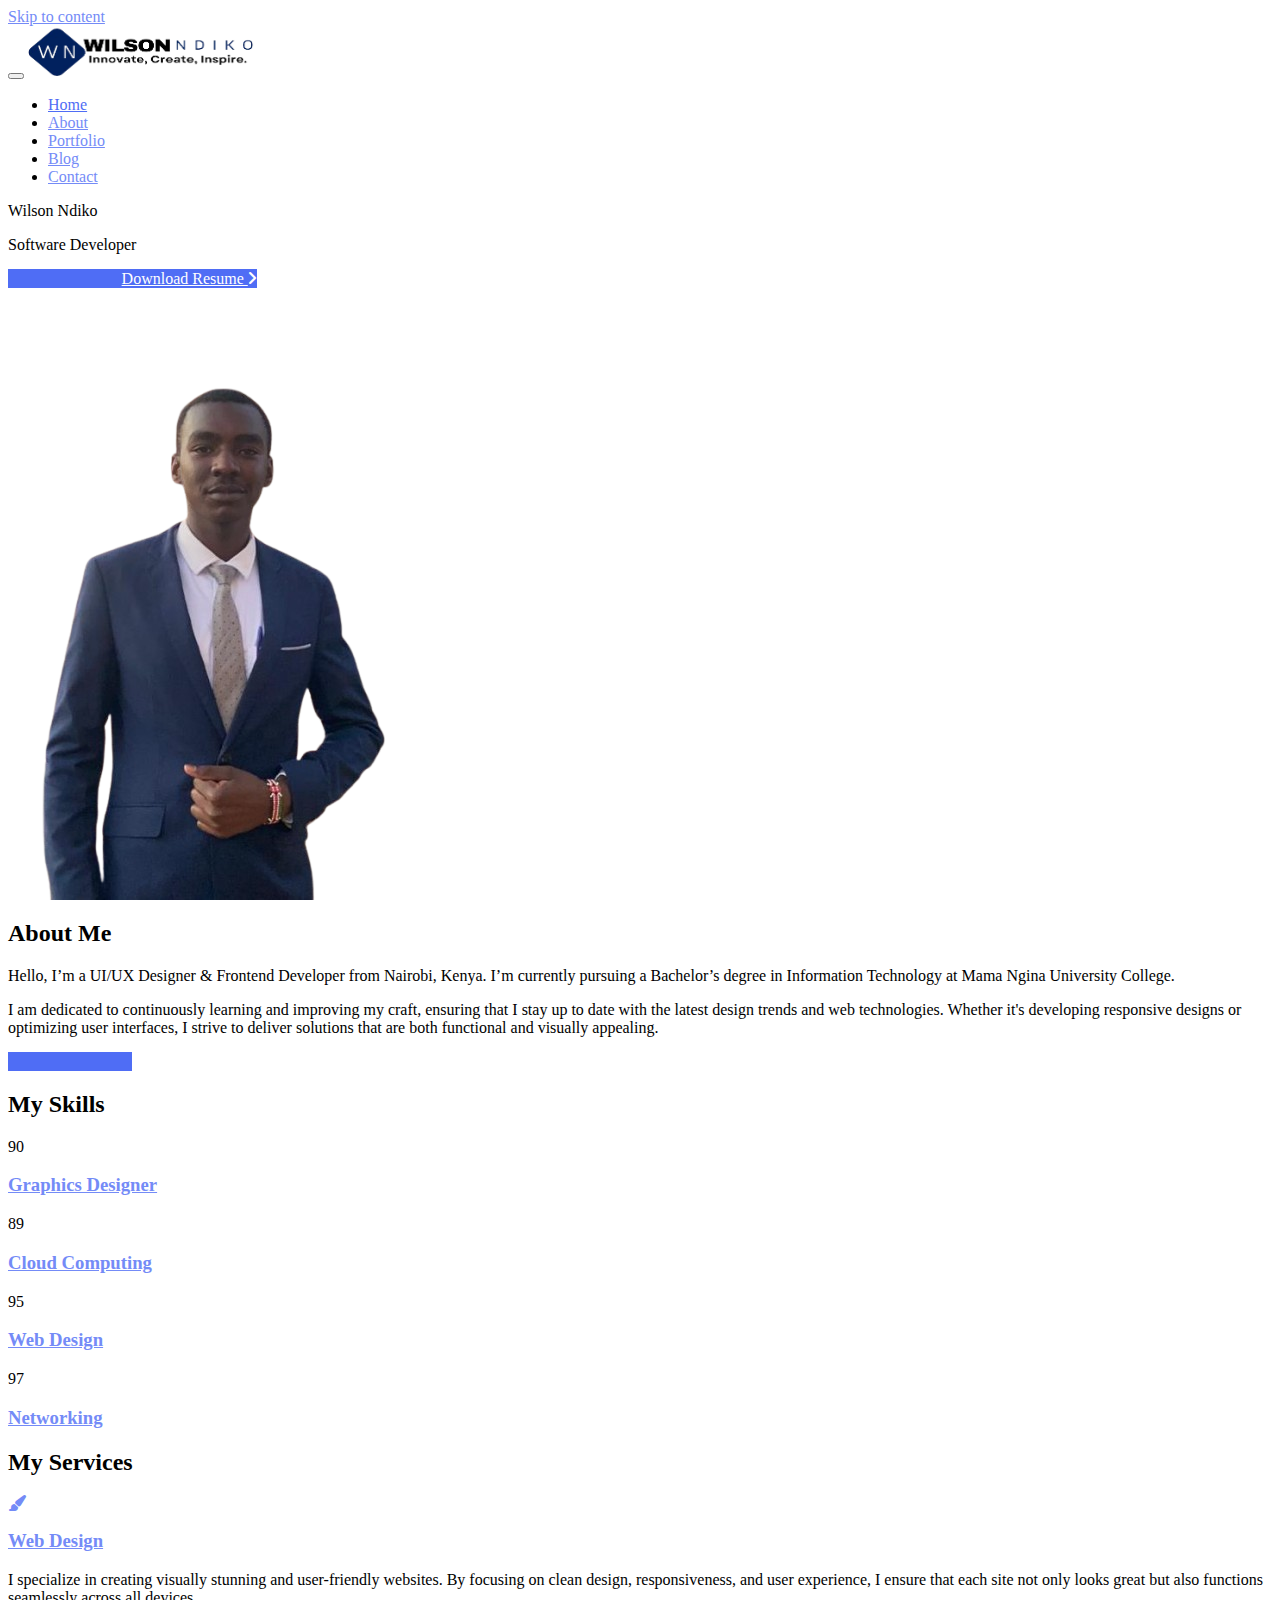
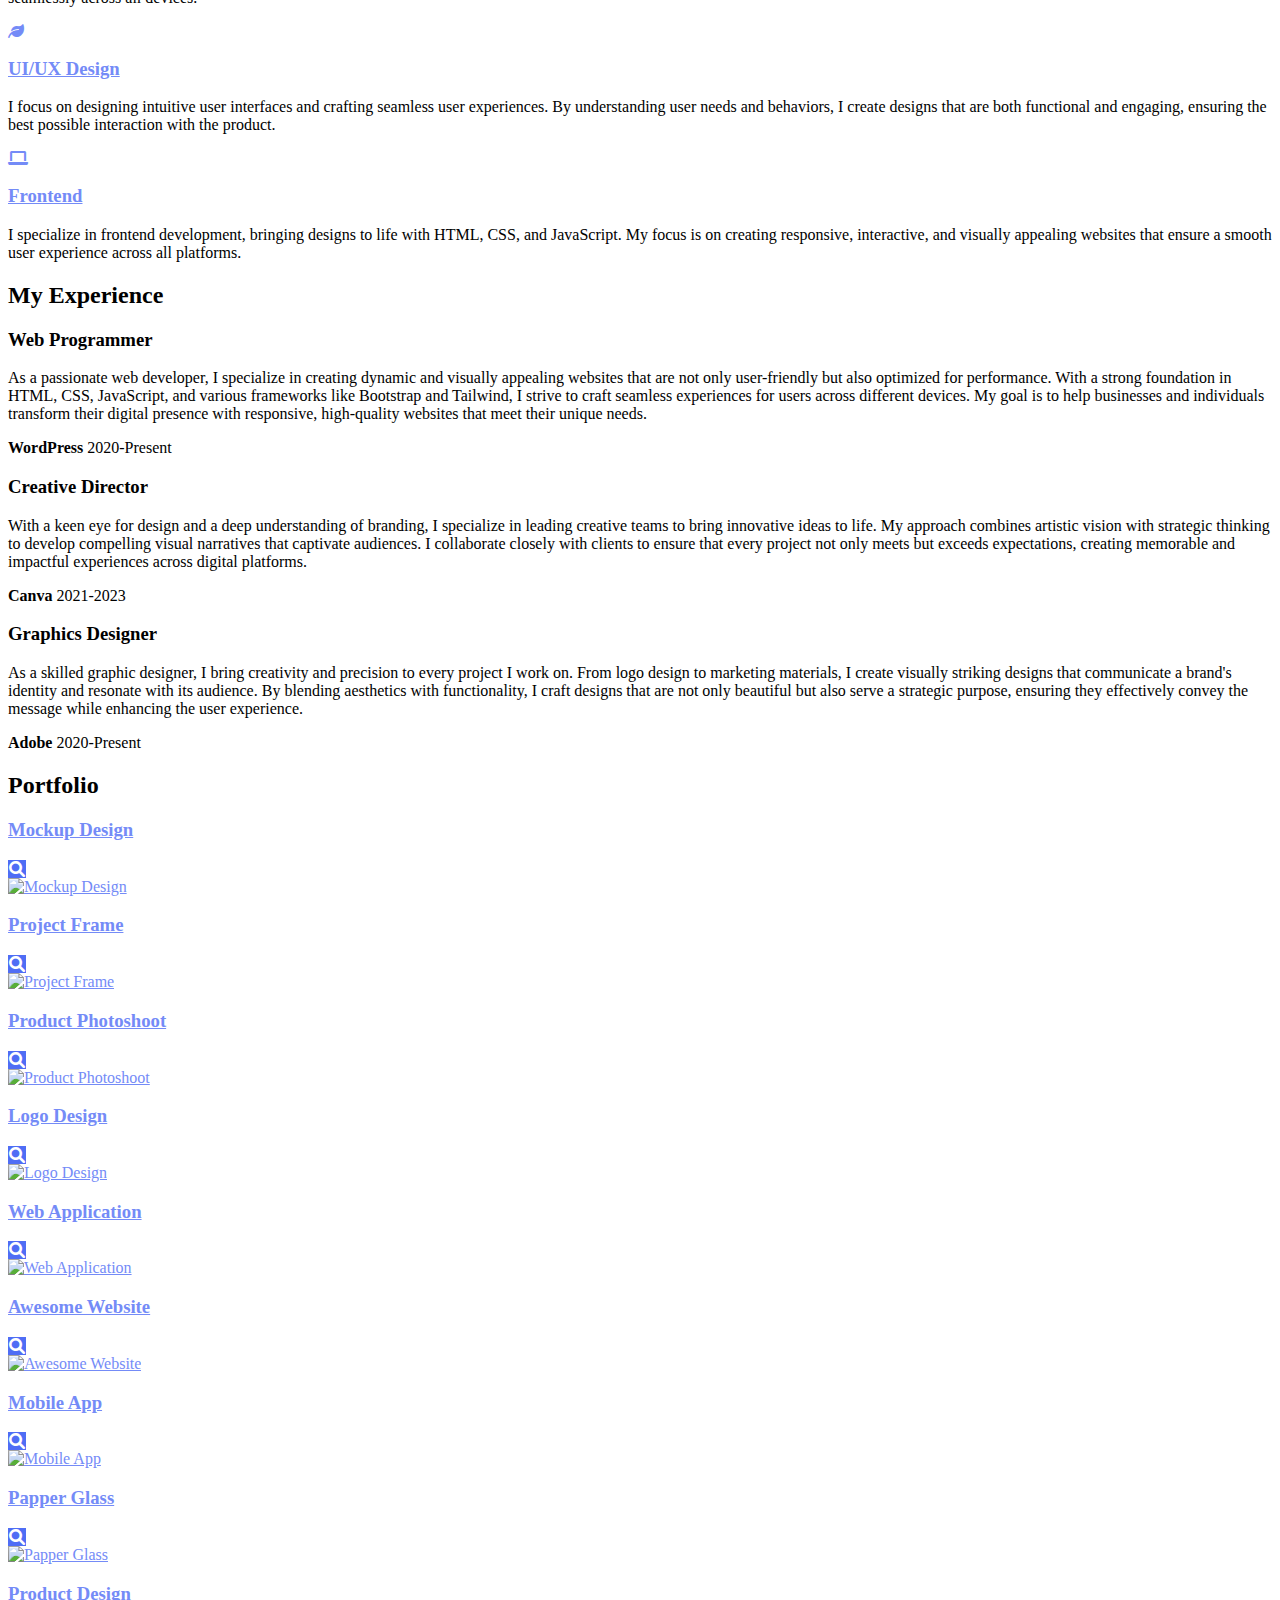
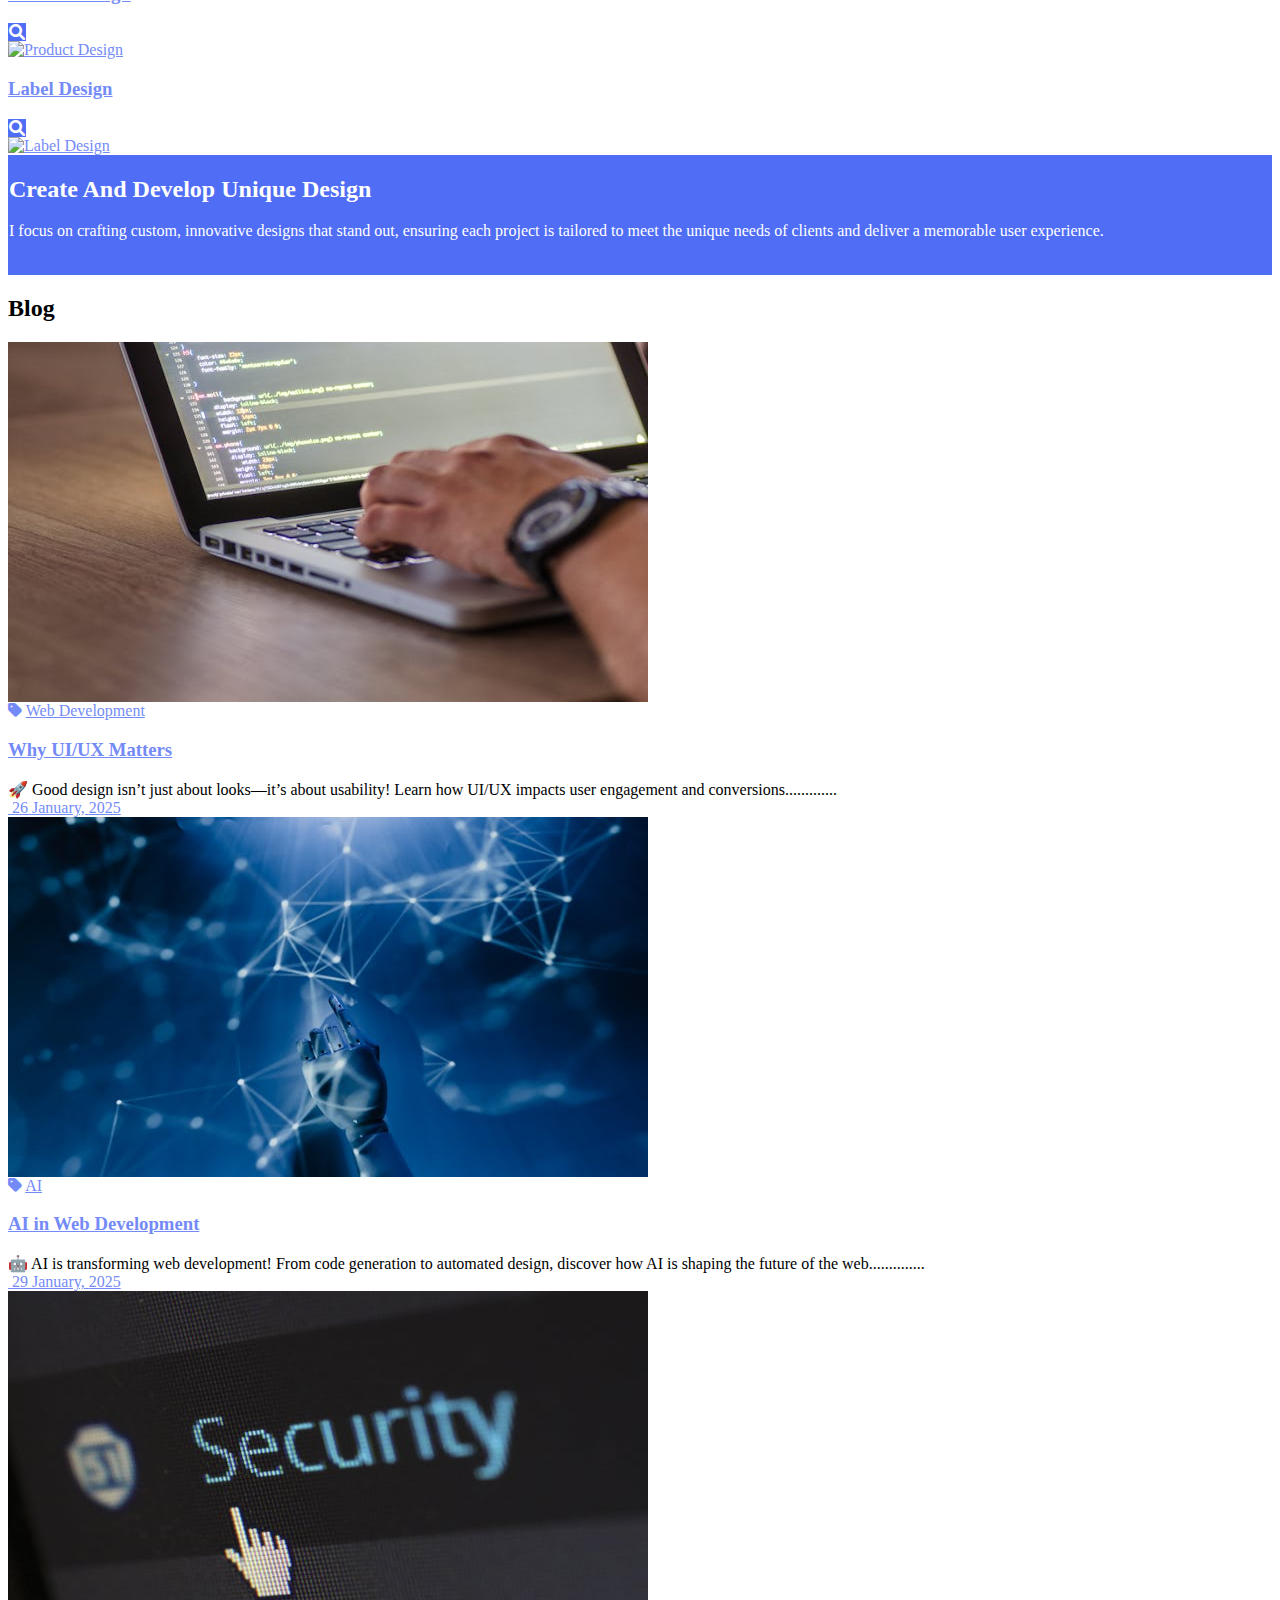
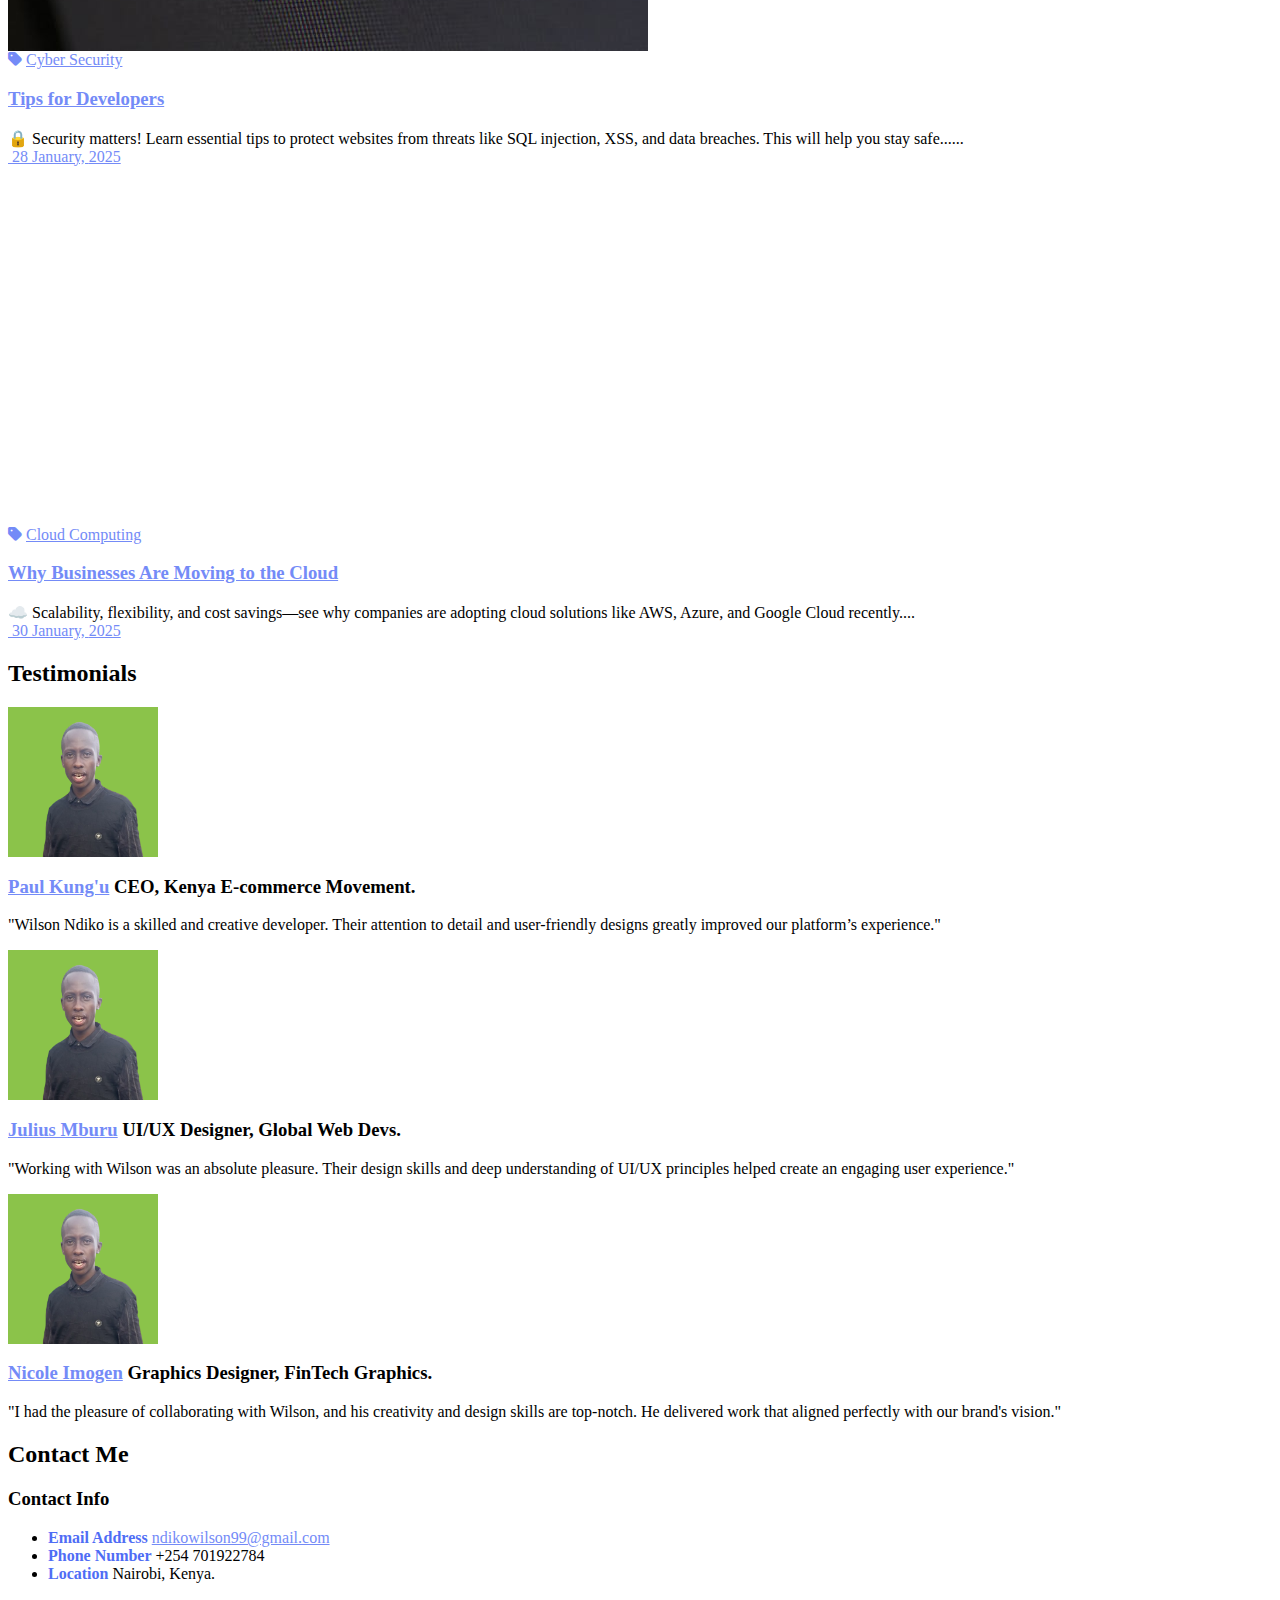
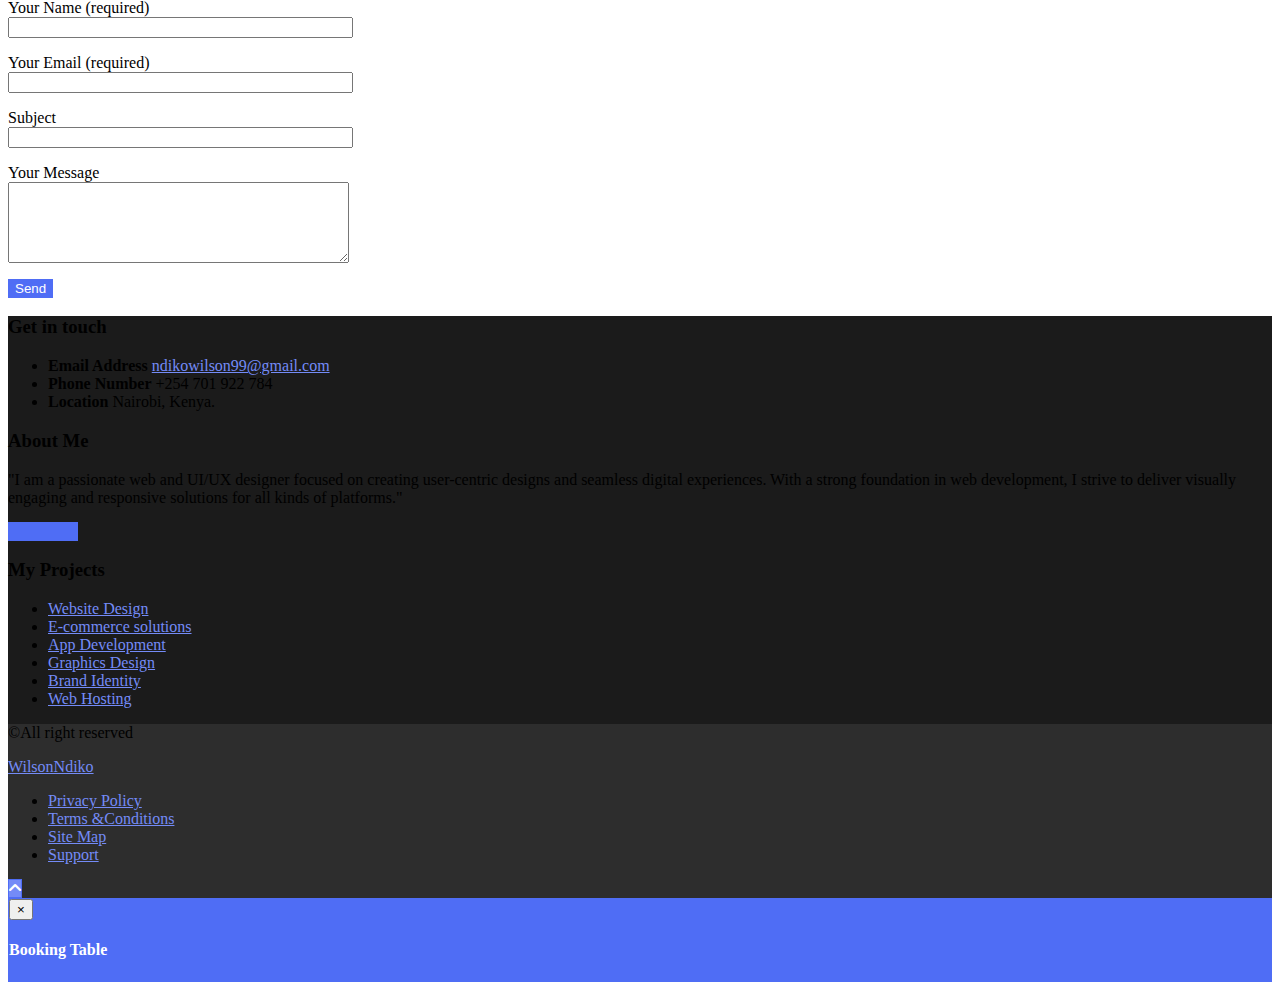
==== commit 09afec05: "removed the clients section" ====
--- a/index.html
+++ b/index.html
@@ -1689,14 +1689,28 @@
                                                             <label>
                                                                 Your Message<br/>
                                                                 <span class="wpcf7-form-control-wrap" data-name="your-message">
-                                                                    <textarea cols="40" rows="5" class="wpcf7-form-control wpcf7-textarea" aria-invalid="false" name="your-message"></textarea>
+                                                                    <textarea cols="40" rows="5" class="wpcf7-form-control wpcf7-textarea" aria-invalid="false" name="your-message">
+                                                                    </textarea>
                                                                 </span>
                                                             </label>
                                                         </p>
                                                     </div>
                                                     <div class="col-md-12 text-center">
                                                         <p>
-                                                            <input class="wpcf7-form-control wpcf7-submit has-spinner" type="submit" value="Send"/>
+                                                        <input class="wpcf7-form-control wpcf7-submit has-spinner" type="submit" value="Send"/>
+                                                        <script>
+                                                            document.querySelector('form.wpcf7-form').addEventListener('submit', function(event) {
+                                                                event.preventDefault();
+                                                                var name = document.getElementsByName('your-name')[0].value;
+                                                                var email = document.getElementsByName('your-email')[0].value;
+                                                                var subject = document.getElementsByName('your-subject')[0].value;
+                                                                var message = document.getElementsByName('your-message')[0].value;
+
+                                                                var mailtoLink = `mailto:ndikowilson99@gmail.com?subject=${encodeURIComponent(subject)}&body=Name: ${encodeURIComponent(name)}%0AEmail: ${encodeURIComponent(email)}%0AMessage: ${encodeURIComponent(message)}`;
+                                                                window.location.href = mailtoLink;
+                                                            });
+                                                        </script>
+                                                            
                                                         </p>
                                                     </div>
                                                 </div>
@@ -1710,51 +1724,7 @@
                     </div>
                 </section>
             </aside>
-            <aside id="portfolio_web_advanced_image_logo-3" class="widget widget_portfolio_web_advanced_image_logo">
-                <section id="portfolio_web_advanced_image_logo-3" class="at-widgets acme-abouts at-gray-bg">
-                    <div class="container">
-                        <div class='at-widget-title-wrapper init-animate zoomIn'>
-                            <h2 class="widget-title init-animate zoomIn">
-                                <span>Clients</span>
-                            </h2>
-                        </div>
-                        <div class="row featured-entries-col featured-entries-logo">
-                            <div class="single-list col-sm-12 col-md-3">
-                                <div class="single-item init-animate zoomIn">
-                                    <a href="#" class="all-link">
-                                        <img src=" https://demo.acmethemes.com/portfolio-web/wp-content/uploads/2019/01/5.png">
-                                    </a>
-                                </div>
-                            </div>
-                            <!--dynamic css-->
-                            <div class="single-list col-sm-12 col-md-3">
-                                <div class="single-item init-animate zoomIn">
-                                    <a href="#" class="all-link">
-                                        <img src=" https://demo.acmethemes.com/portfolio-web/wp-content/uploads/2019/01/4.png">
-                                    </a>
-                                </div>
-                            </div>
-                            <!--dynamic css-->
-                            <div class="single-list col-sm-12 col-md-3">
-                                <div class="single-item init-animate zoomIn">
-                                    <a href="#" class="all-link">
-                                        <img src=" https://demo.acmethemes.com/portfolio-web/wp-content/uploads/2019/01/2.png">
-                                    </a>
-                                </div>
-                            </div>
-                            <!--dynamic css-->
-                            <div class="single-list col-sm-12 col-md-3">
-                                <div class="single-item init-animate zoomIn">
-                                    <a href="#" class="all-link">
-                                        <img src=" https://demo.acmethemes.com/portfolio-web/wp-content/uploads/2019/01/1.png">
-                                    </a>
-                                </div>
-                            </div>
-                            <!--dynamic css-->
-                        </div>
-                    </div>
-                </section>
-            </aside>
+            
             <div class="clearfix"></div>
         </div>
         <!-- #page -->
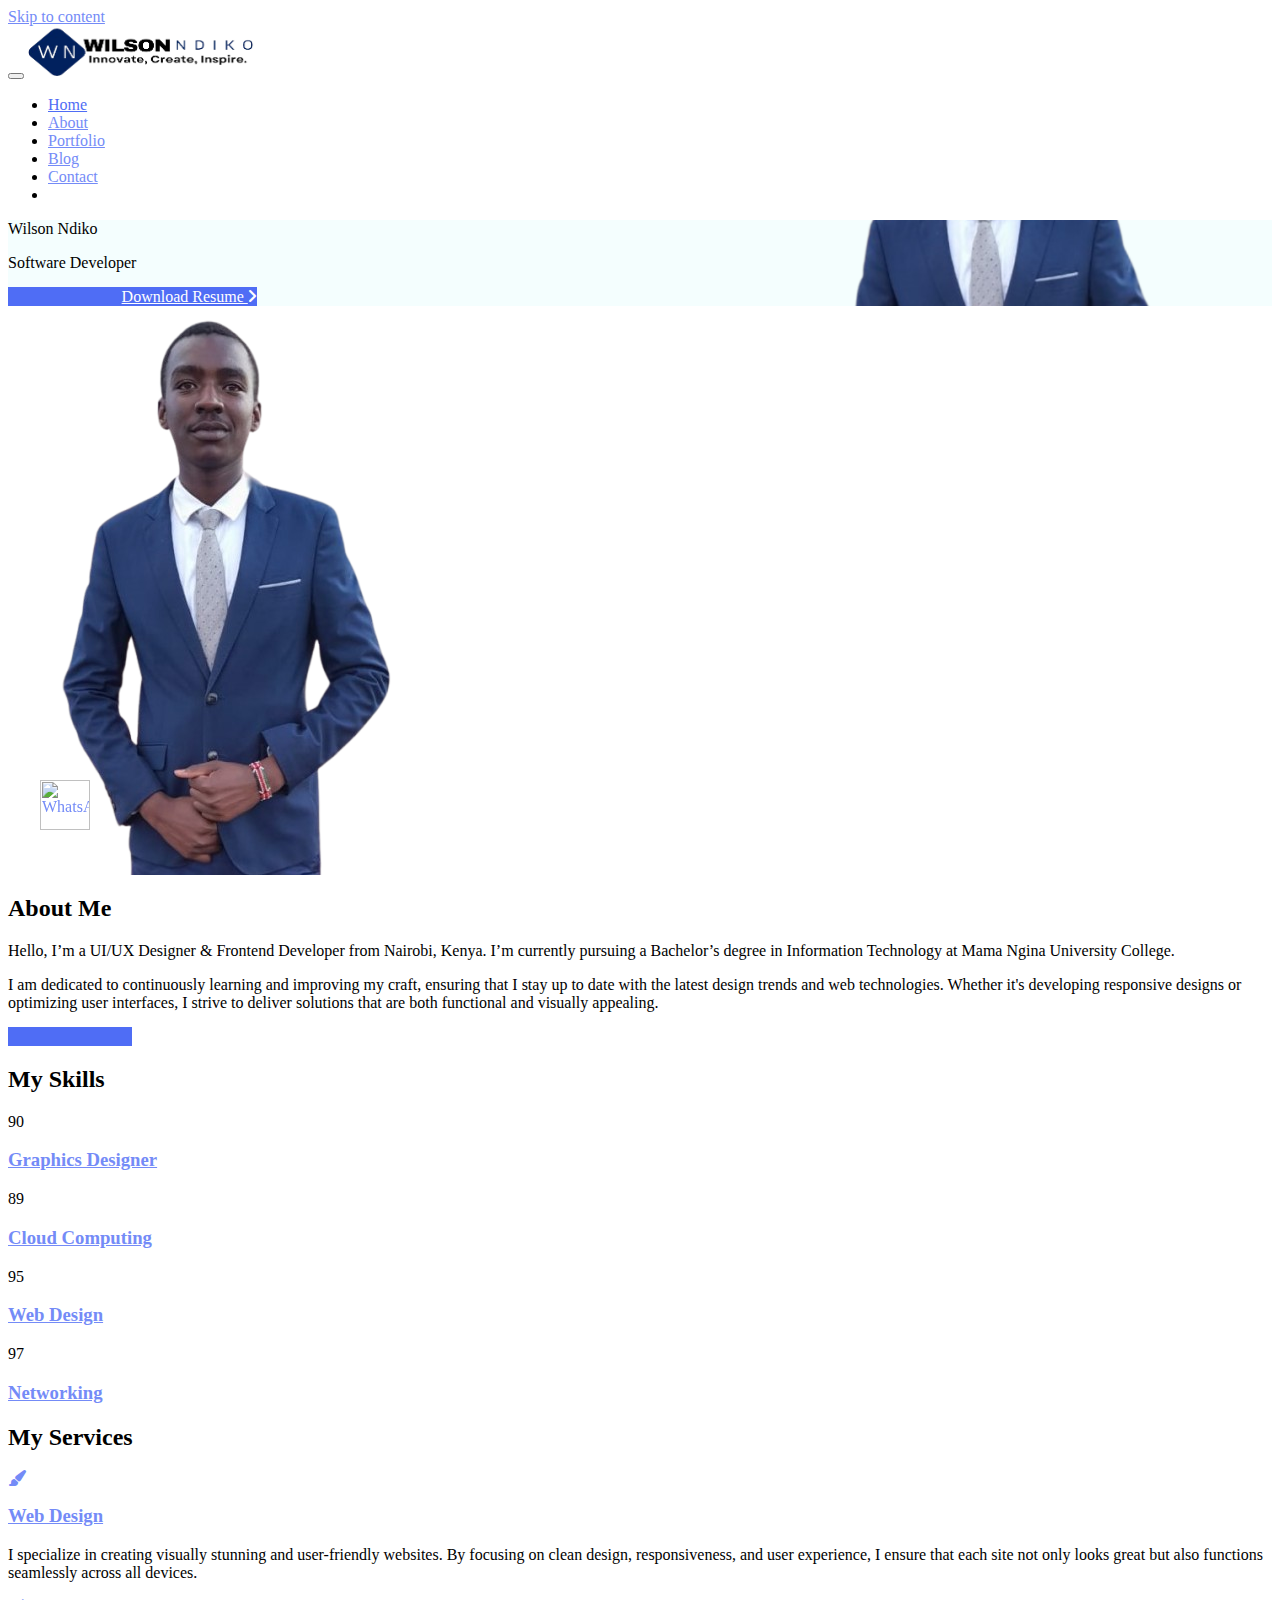
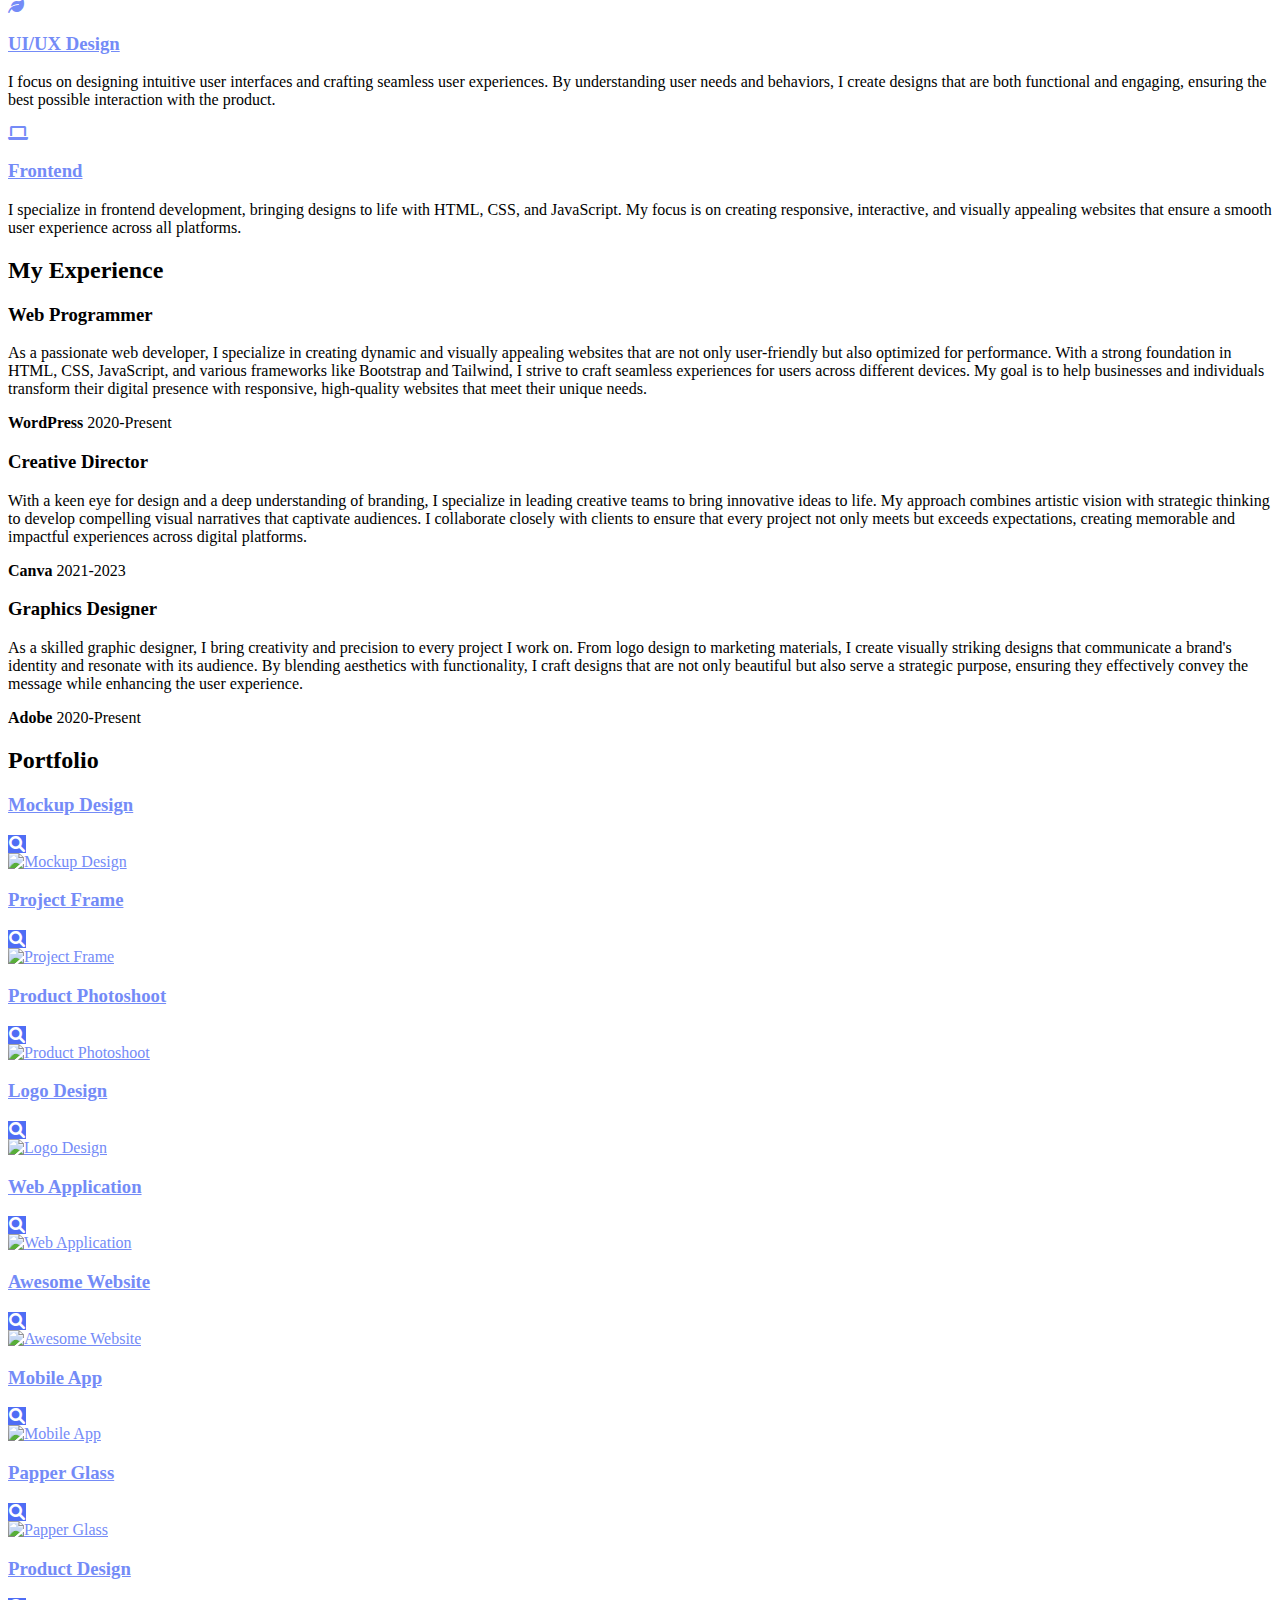
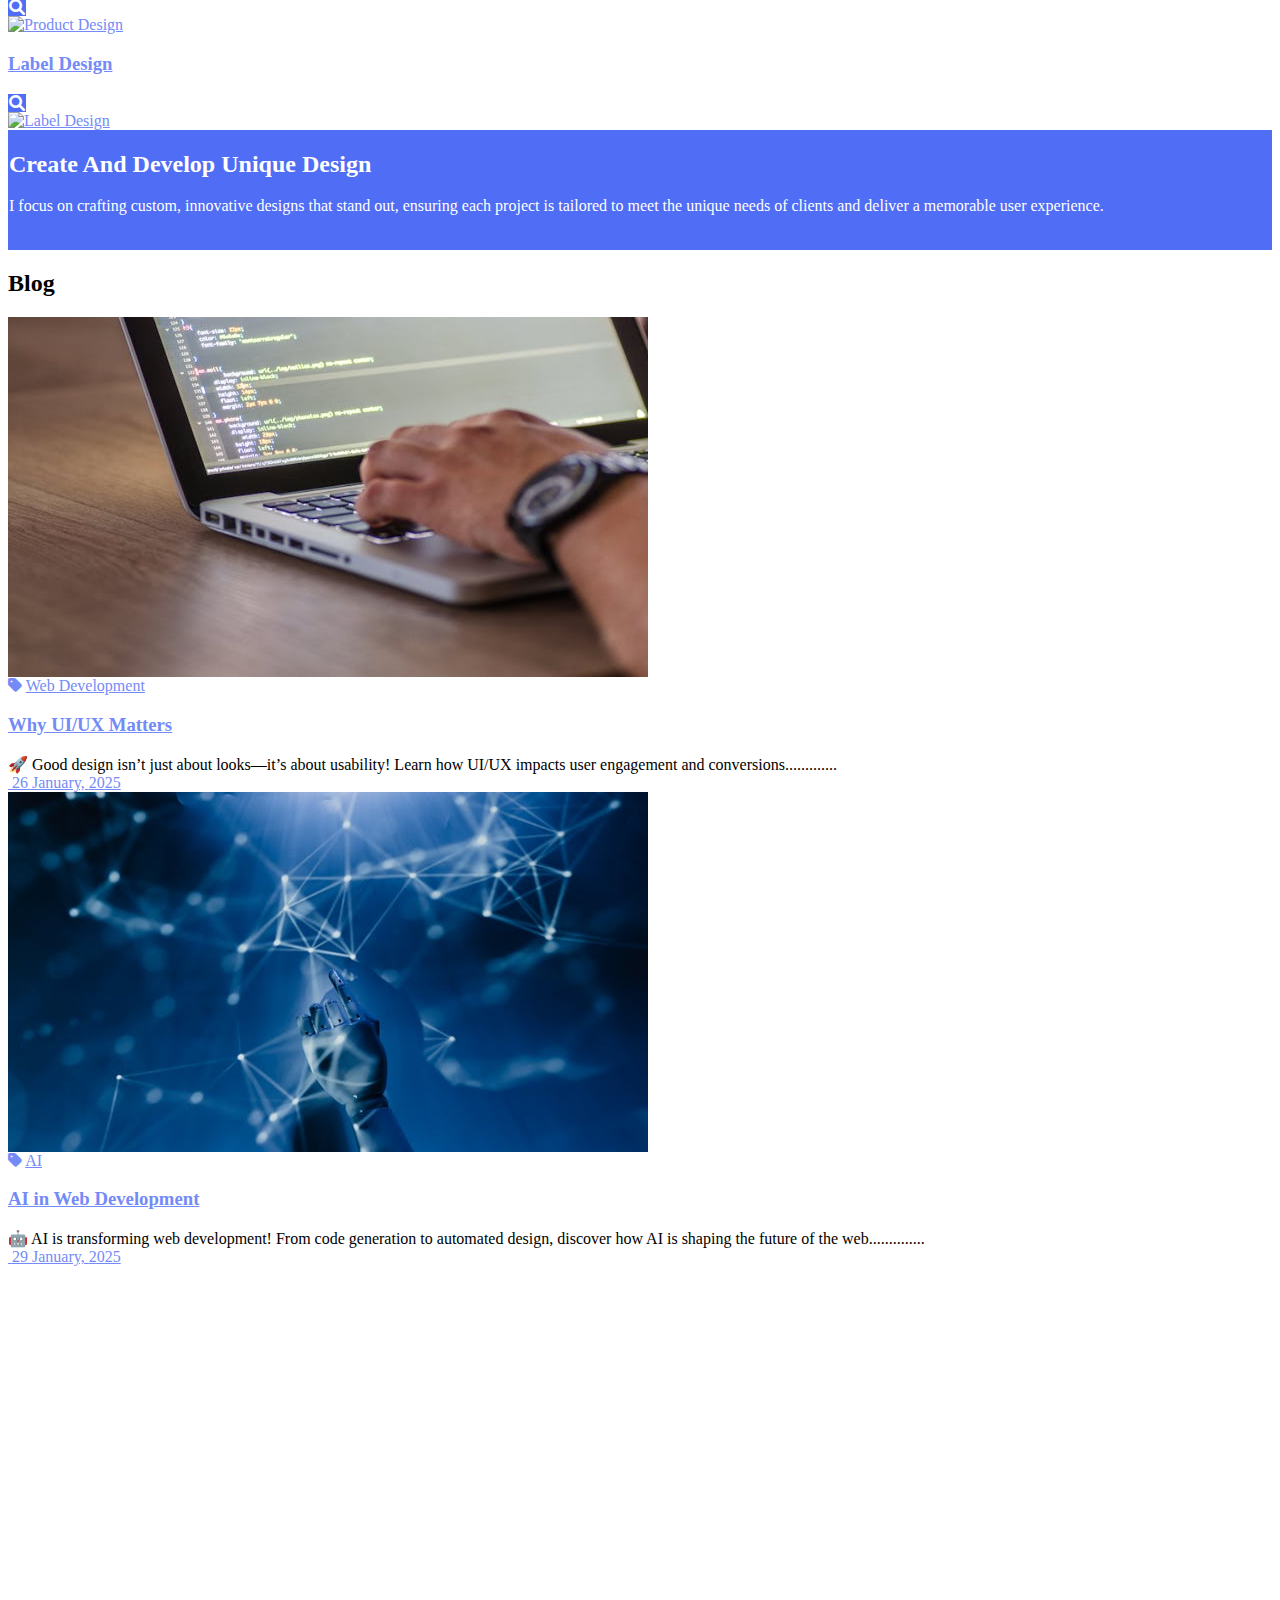
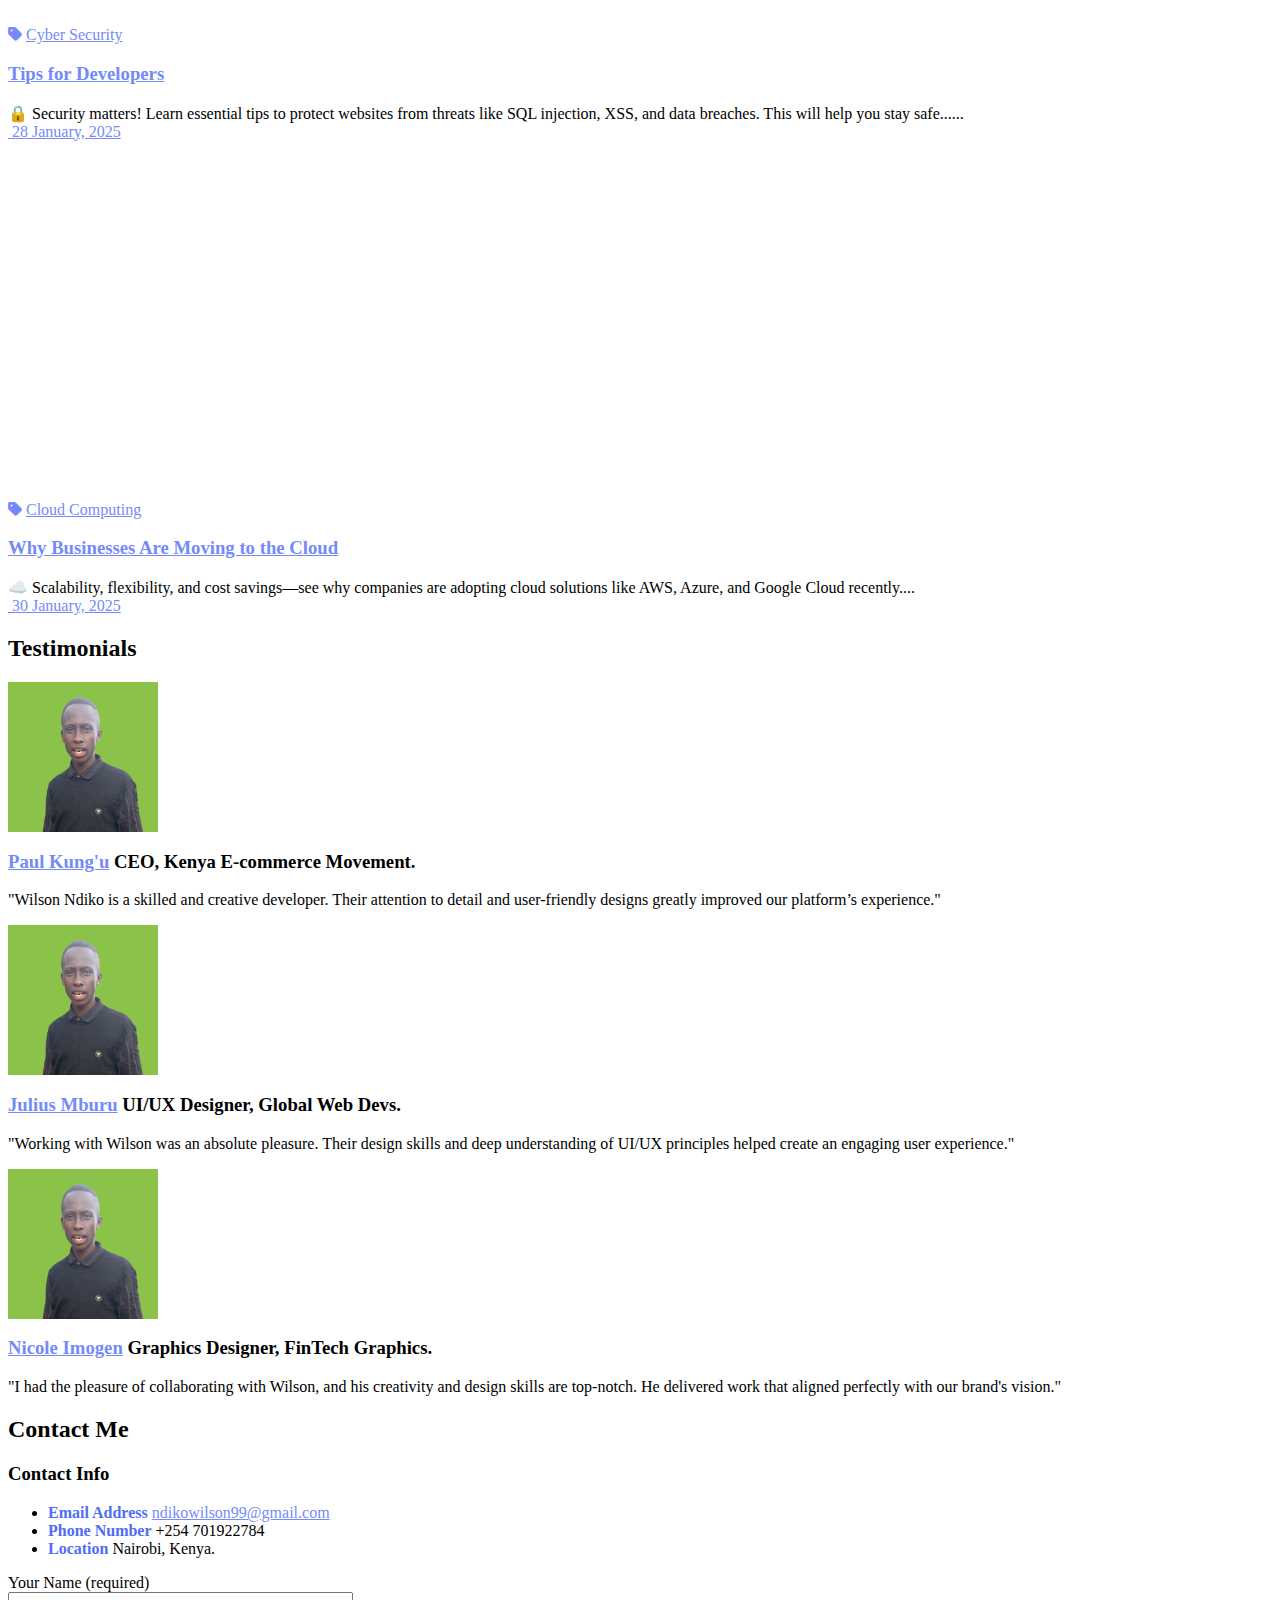
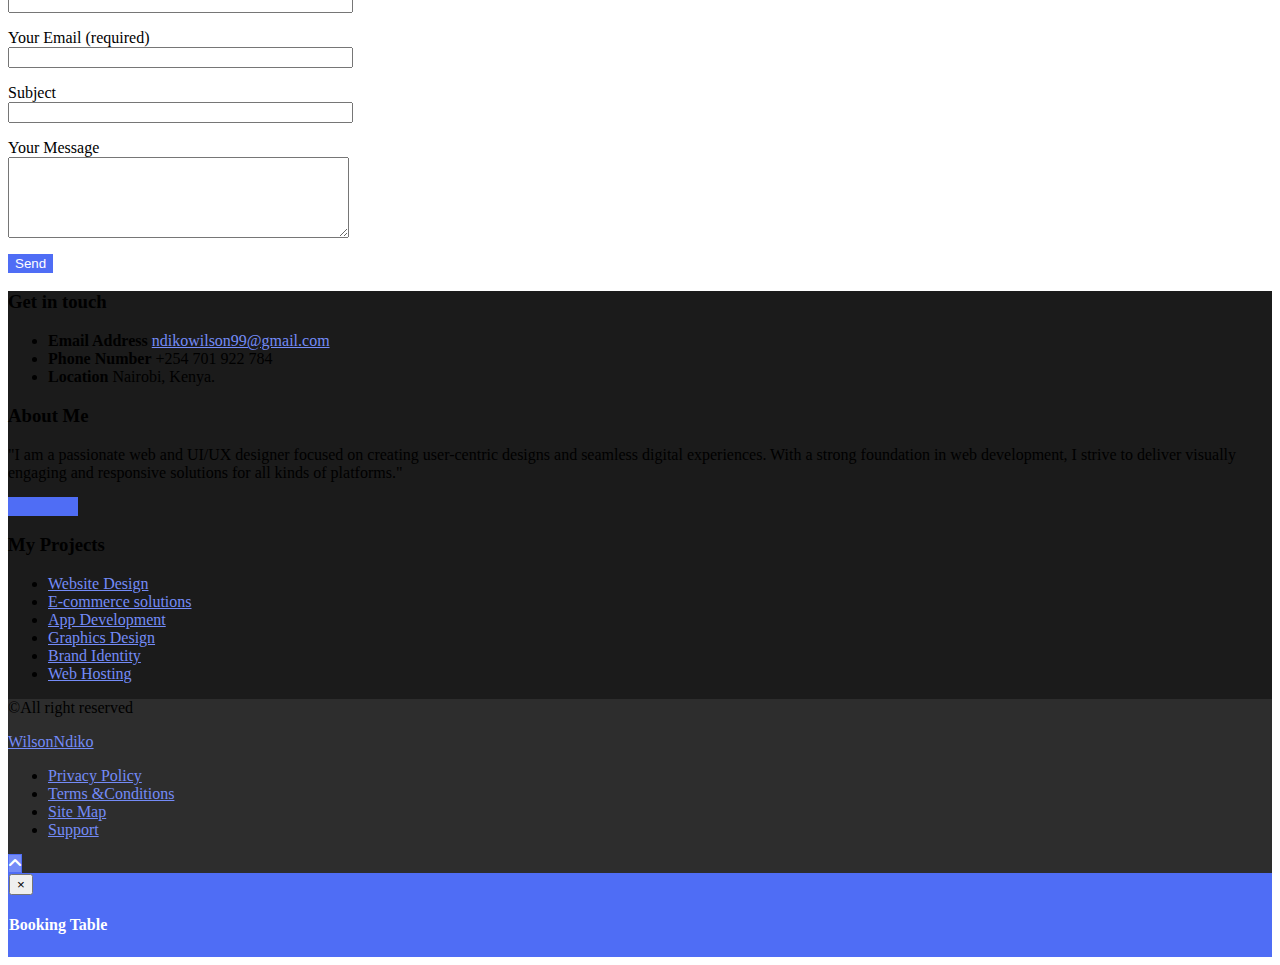
==== commit 39e5244f: "added a background image" ====
--- a/index.html
+++ b/index.html
@@ -889,6 +889,7 @@
                                 <li id="menu-item-88" class="menu-item menu-item-type-post_type menu-item-object-page menu-item-88">
                                     <a href="index.html" aria-current="page">Contact</a>
                                 </li>
+                            <li id="menu-item-92" class="menu-item menu-item-type-custom menu-item-object-custom menu-item-92"></li>
                             </ul>
                         </div>
                         <!--/.nav-collapse -->
@@ -898,22 +899,31 @@
             </div>
             <div class="image-slider-wrapper home-fullscreen full-screen-bg">
                 <div class="featured-slider">
-                    <div class="item" style="background-image:url(https://demo.acmethemes.com/portfolio-web/wp-content/uploads/2019/01/portfolio_man_41920x800.png);background-repeat:no-repeat;background-size:cover;background-position:center;">
+                    <div class="item" style="background-image:url(portfolio_man2_41920x800\ \(1\)\ \(1\).png);background-repeat:no-repeat;background-size:cover;background-position:center;">
                         <div class="slider-content text-left">
                             <div class="container">
                                 <div class="banner-title init-animate fadeInDown">Wilson Ndiko</div>
                                 <div class="image-slider-caption init-animate fadeInDown">
                                     <p>Software Developer</p>
                                 </div>
-                                <a href="#" class="init-animate fadeInDown btn btn-primary btn-reverse outline-outward banner-btn">
-                                    View Portfolio                                            <i class="fa fa-angle-right"></i>
+                                
+                                <a href="#portfolio_web_gallery-3" class="init-animate fadeInDown btn btn-primary btn-reverse outline-outward banner-btn">
+                                    View Portfolio
+                                    <i class="fa fa-angle-right"></i>
                                 </a>
-                                <a href="#" class="init-animate fadeInDown btn btn-primary outline-outward banner-btn">
-                                    Download Resume                                            <i class="fa fa-angle-right"></i>
+                                <a href="path/to/your/resume.pdf" class="init-animate fadeInDown btn btn-primary outline-outward banner-btn" download>
+                                    Download Resume
+                                    <i class="fa fa-angle-right"></i>
                                 </a>
+                            
                             </div>
                         </div>
                     </div>
+                </div>
+                <div id="whatsapp-float" style="position:fixed;bottom:70px;left:40px;z-index:1000;">
+                    <a href="https://wa.me/254701922784" target="_blank">
+                        <img src="https://upload.wikimedia.org/wikipedia/commons/6/6b/WhatsApp.svg" alt="WhatsApp" style="width:50px;height:50px;">
+                    </a>
                 </div>
                 <!--acme slick carousel-->
             </div>
@@ -924,7 +934,7 @@
                         <div class="row">
                             <div class="col-sm-6 init-animate zoomIn">
                                 <div class="at-feature-about-img">
-                                    <img src="IMG-20241007-WA0129-removebg-preview (1).png" alt="About Me" class="img-responsive"/>
+                                    <img src="background1-removebg-preview.png" alt="About Me" class="img-responsive"/>
                                 </div>
                             </div>
                             <div class="col-sm-6">
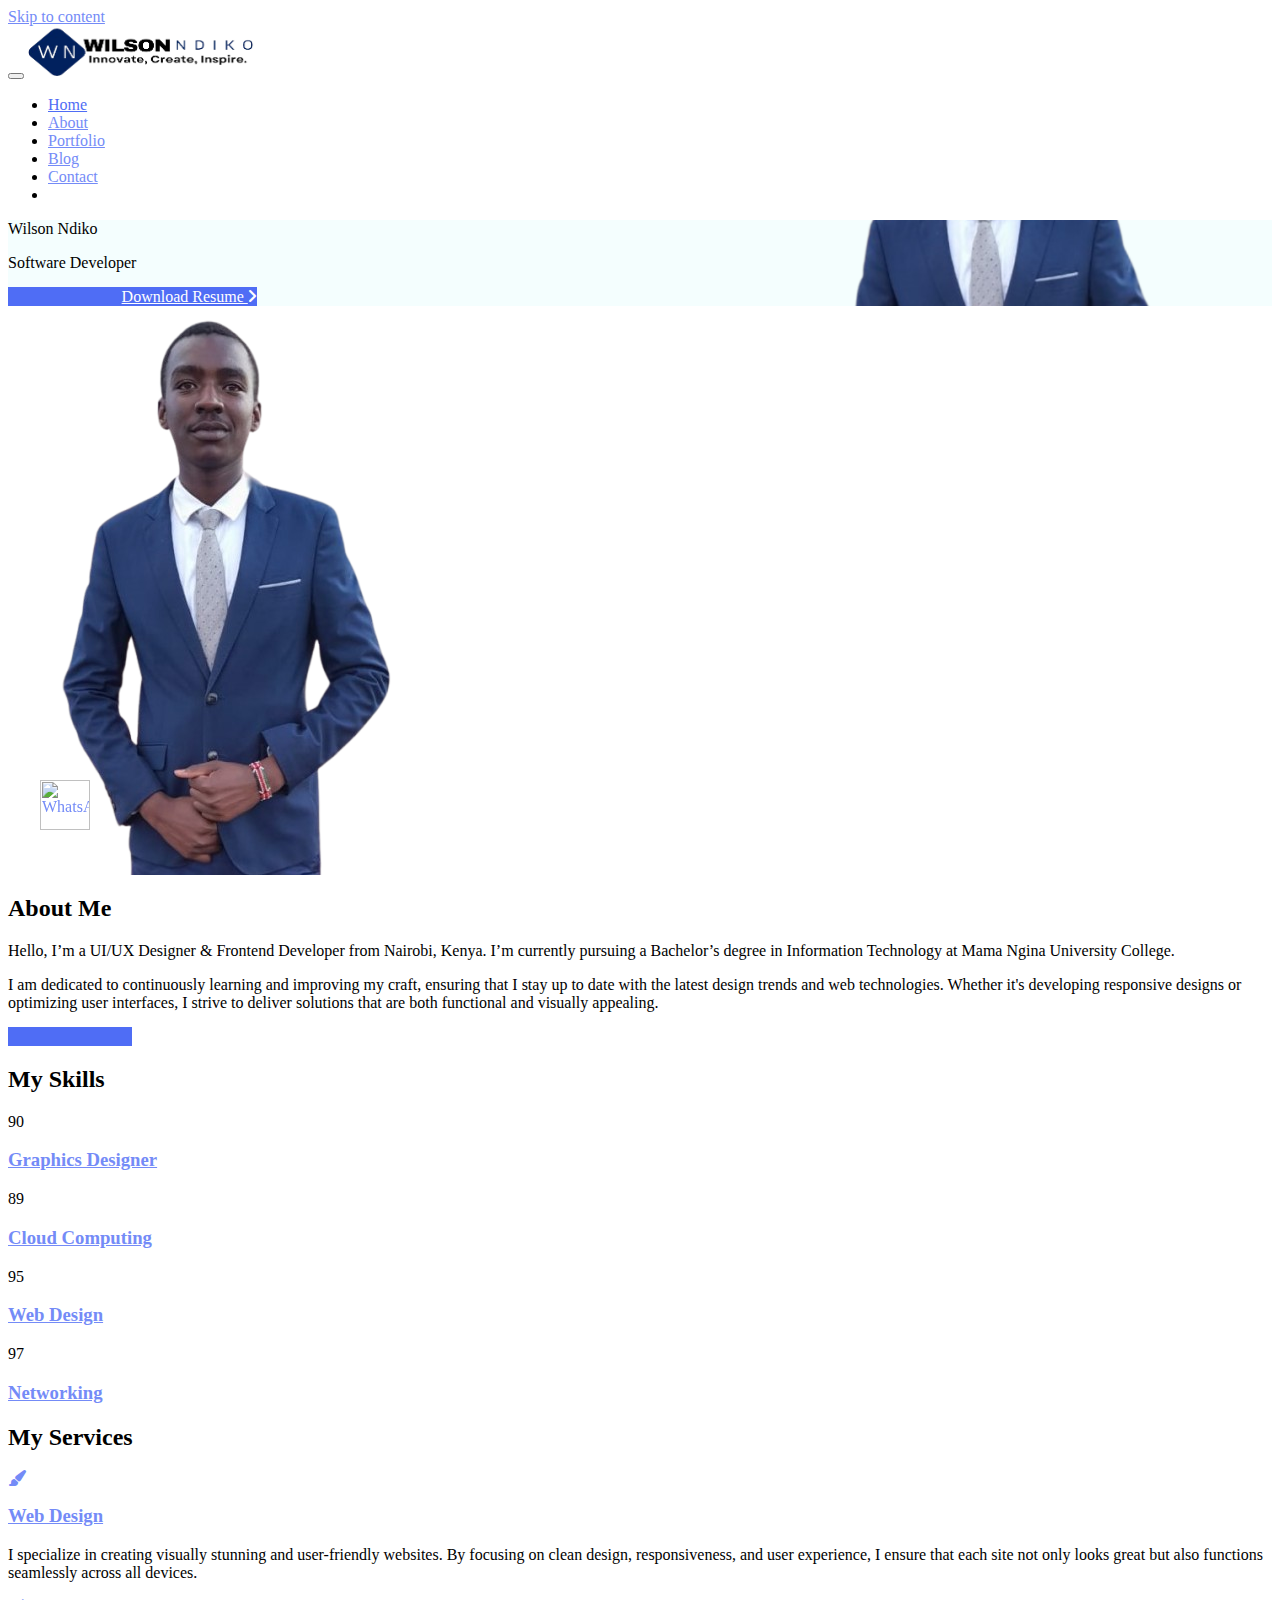
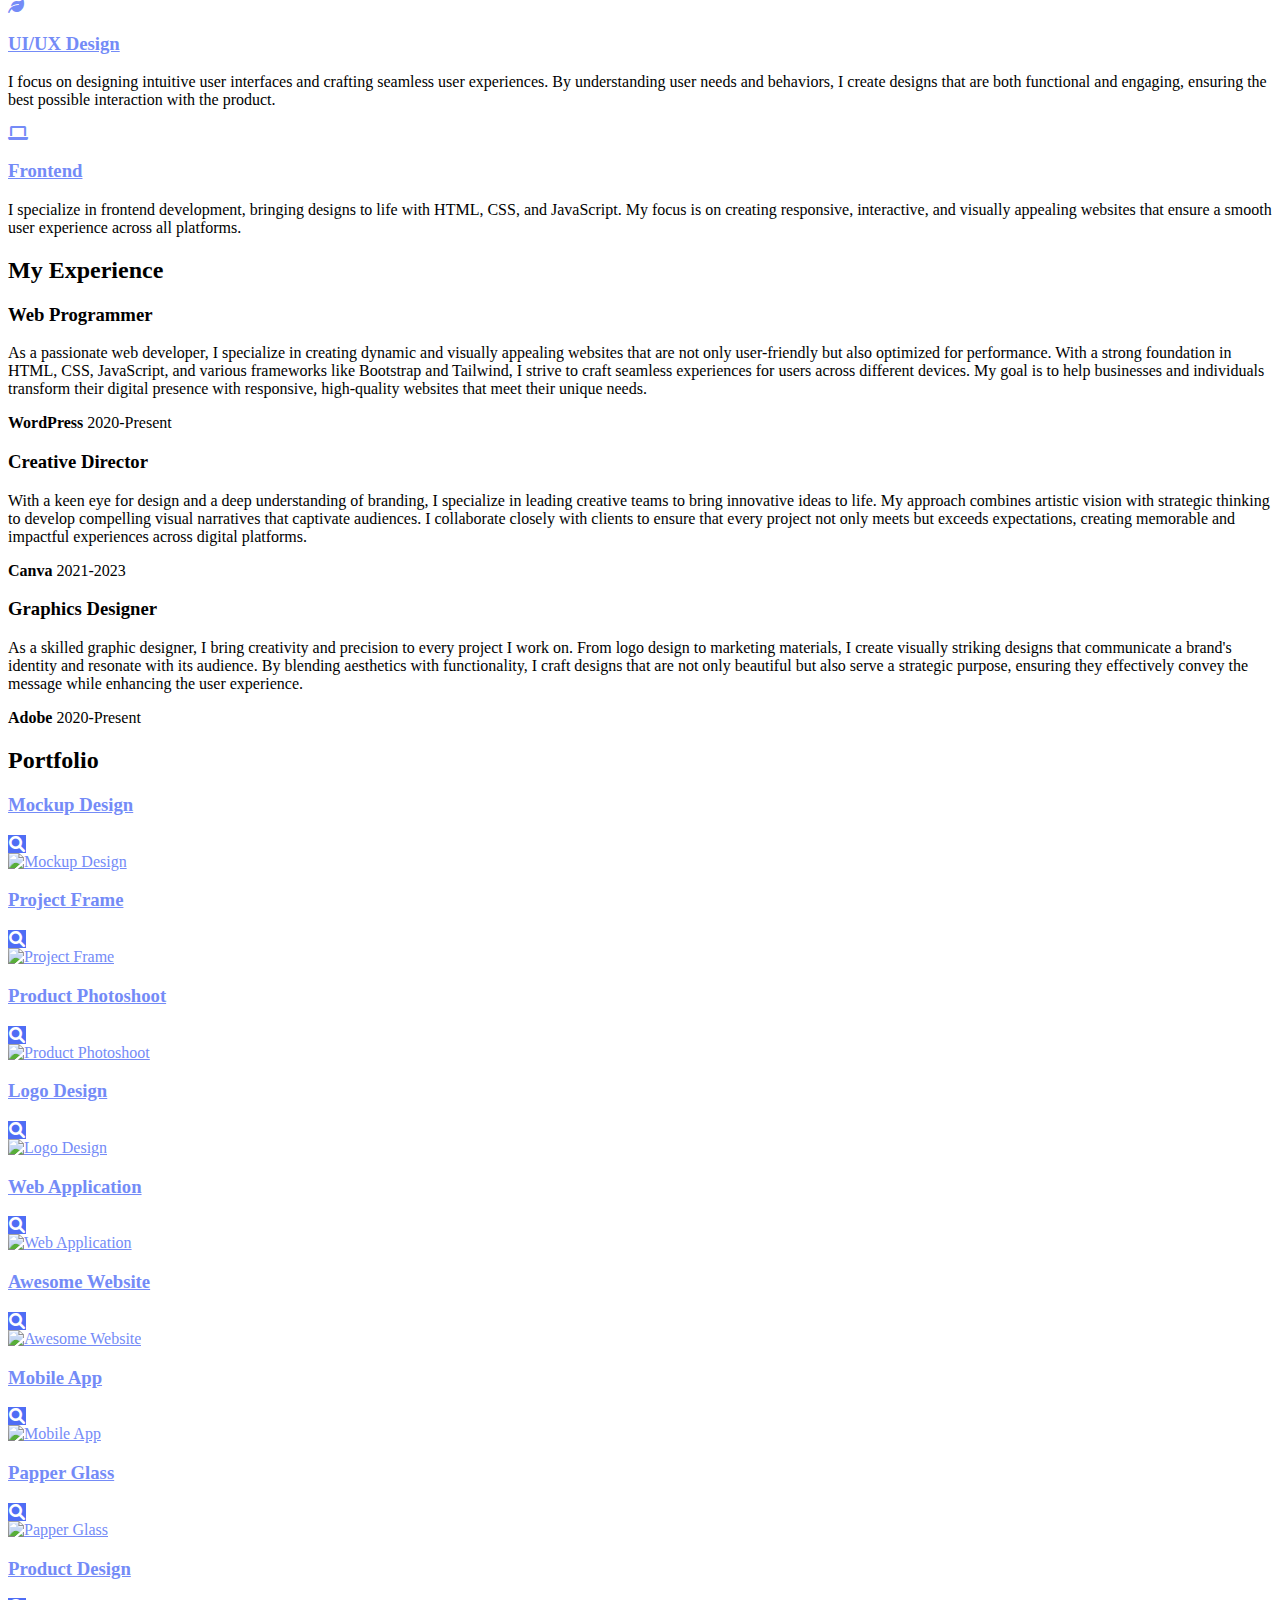
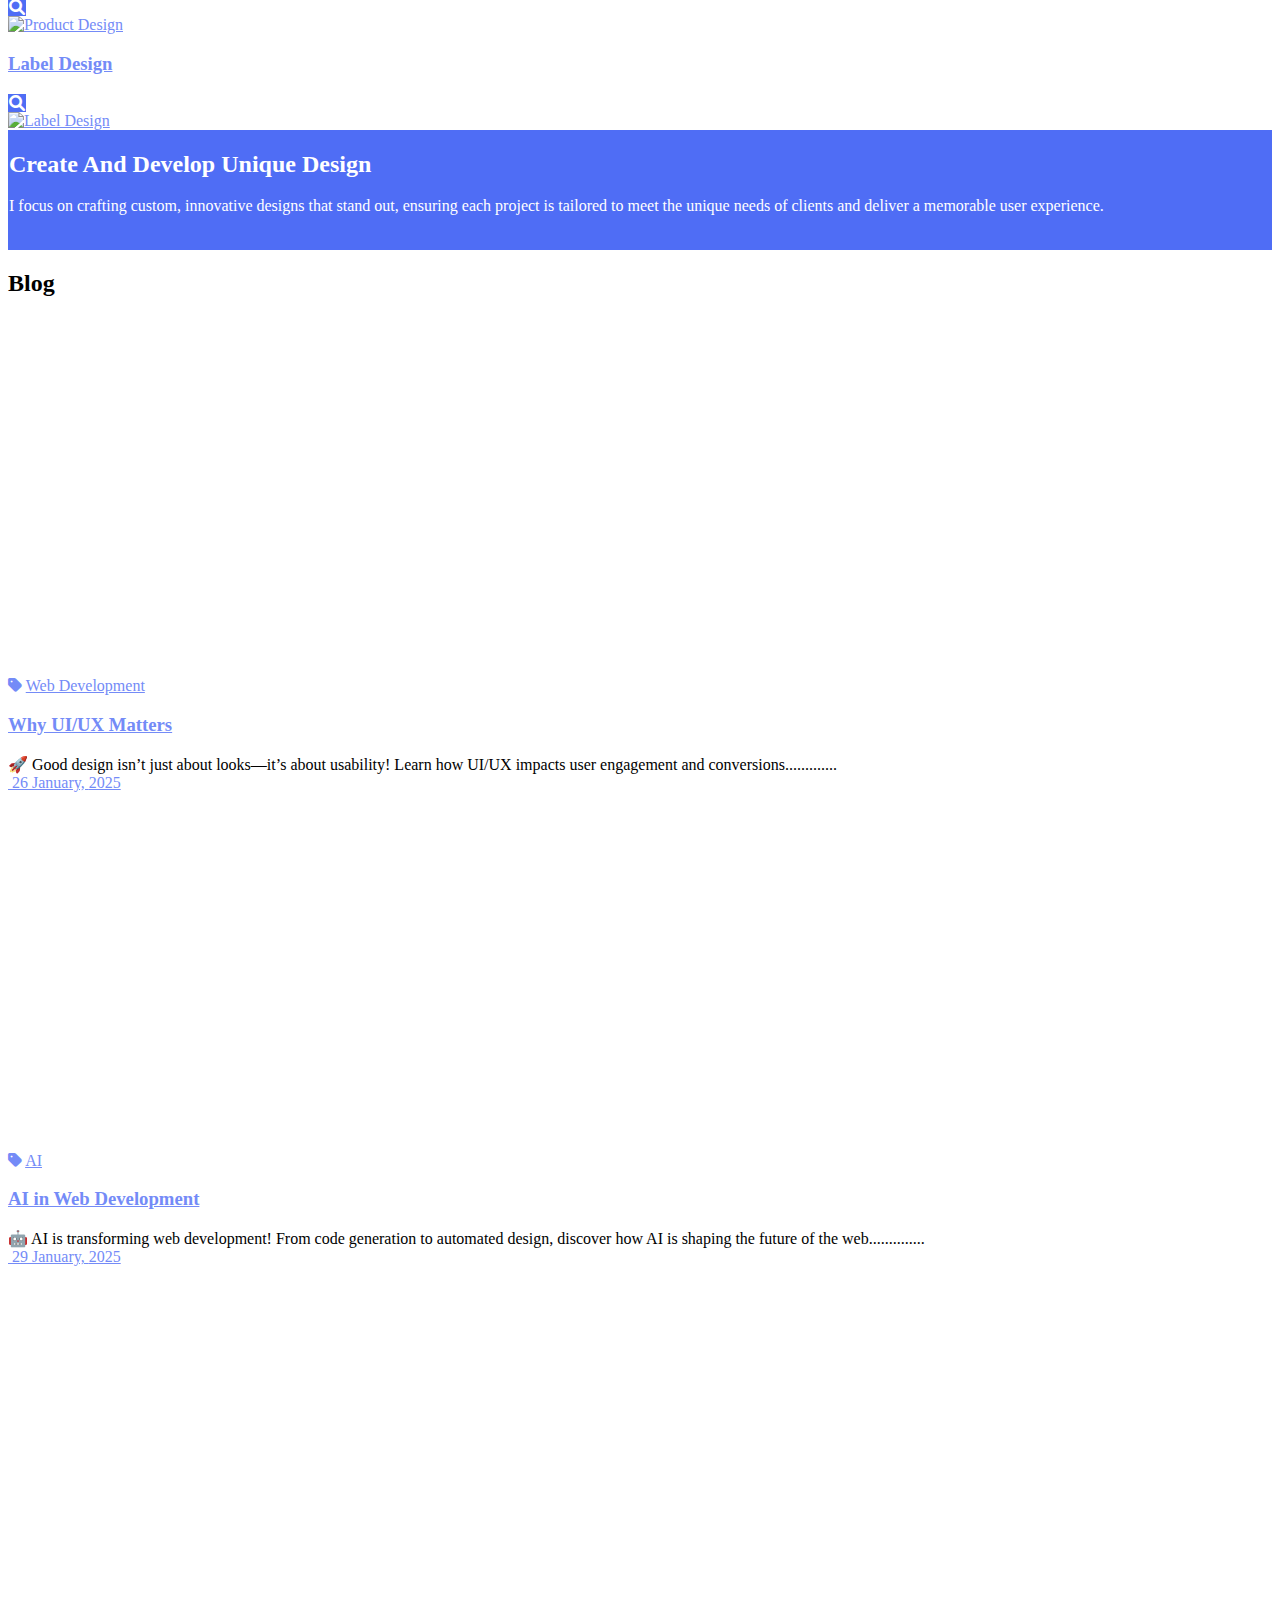
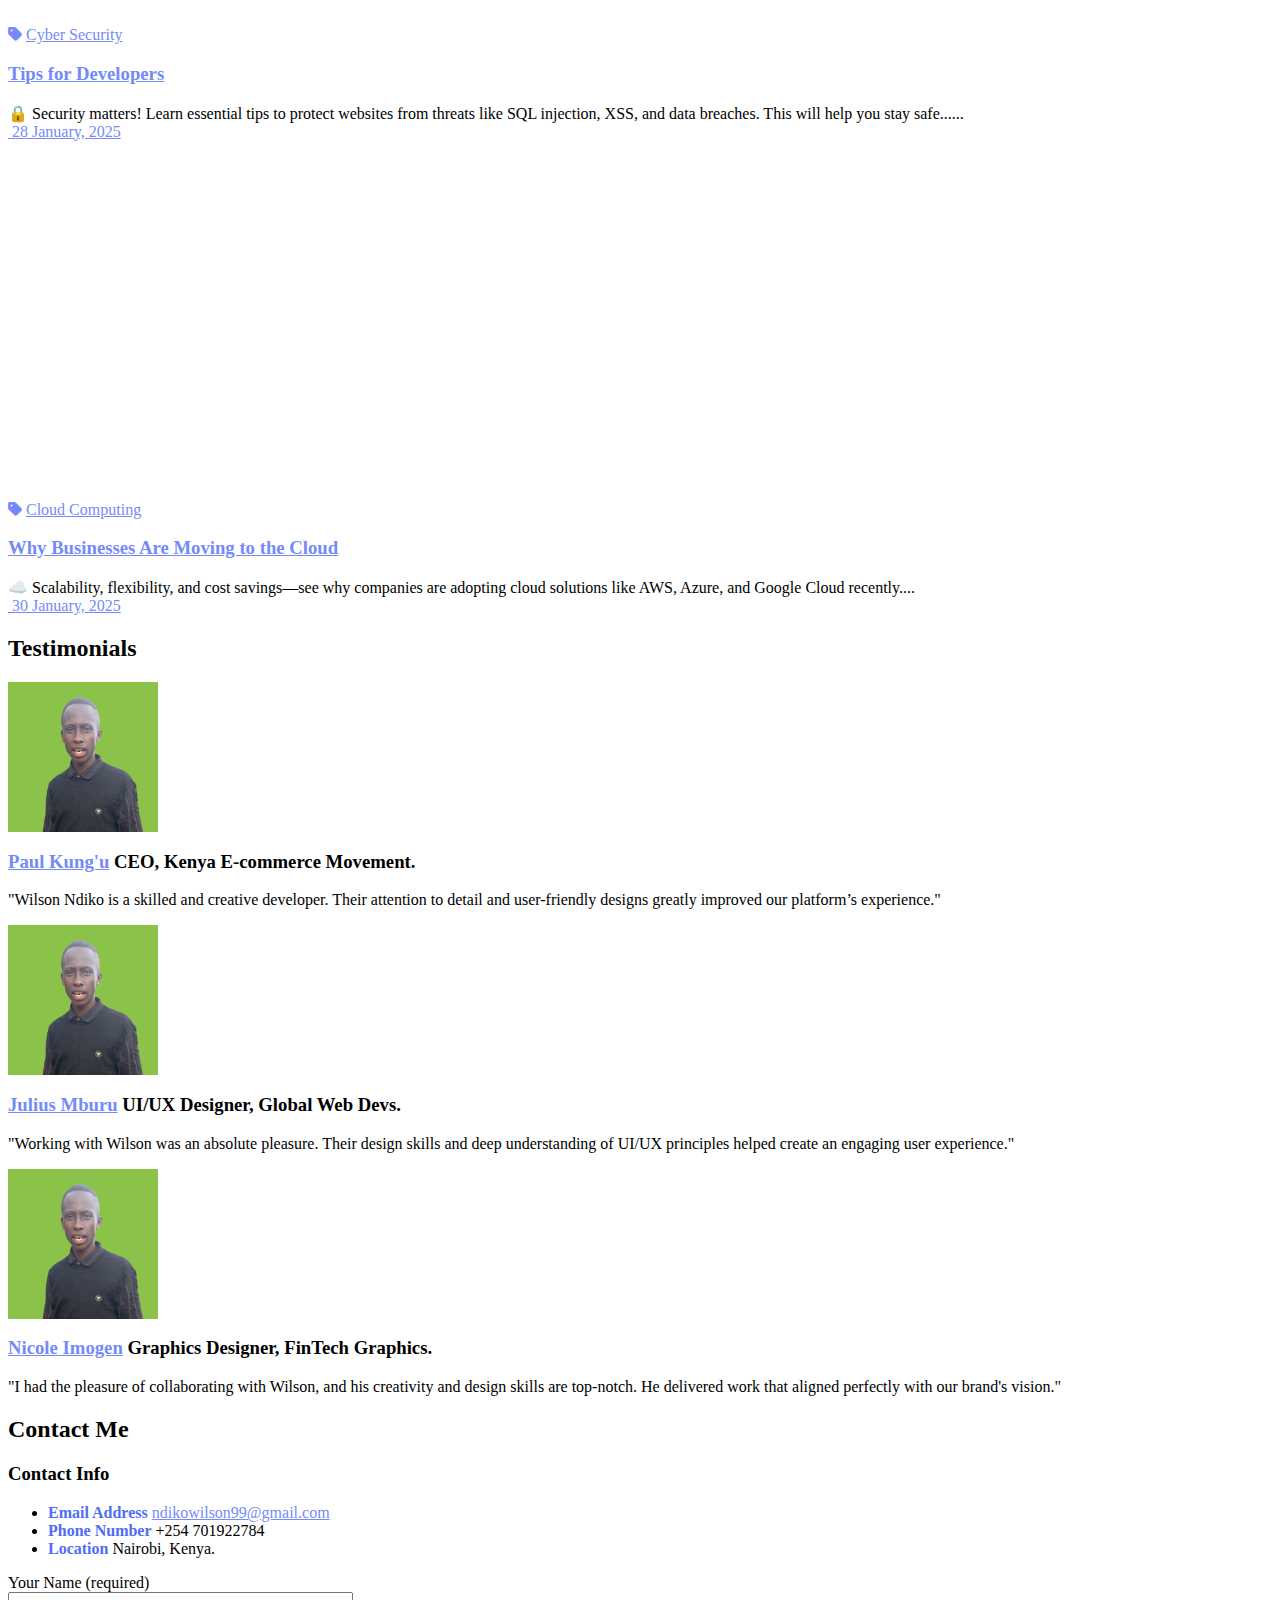
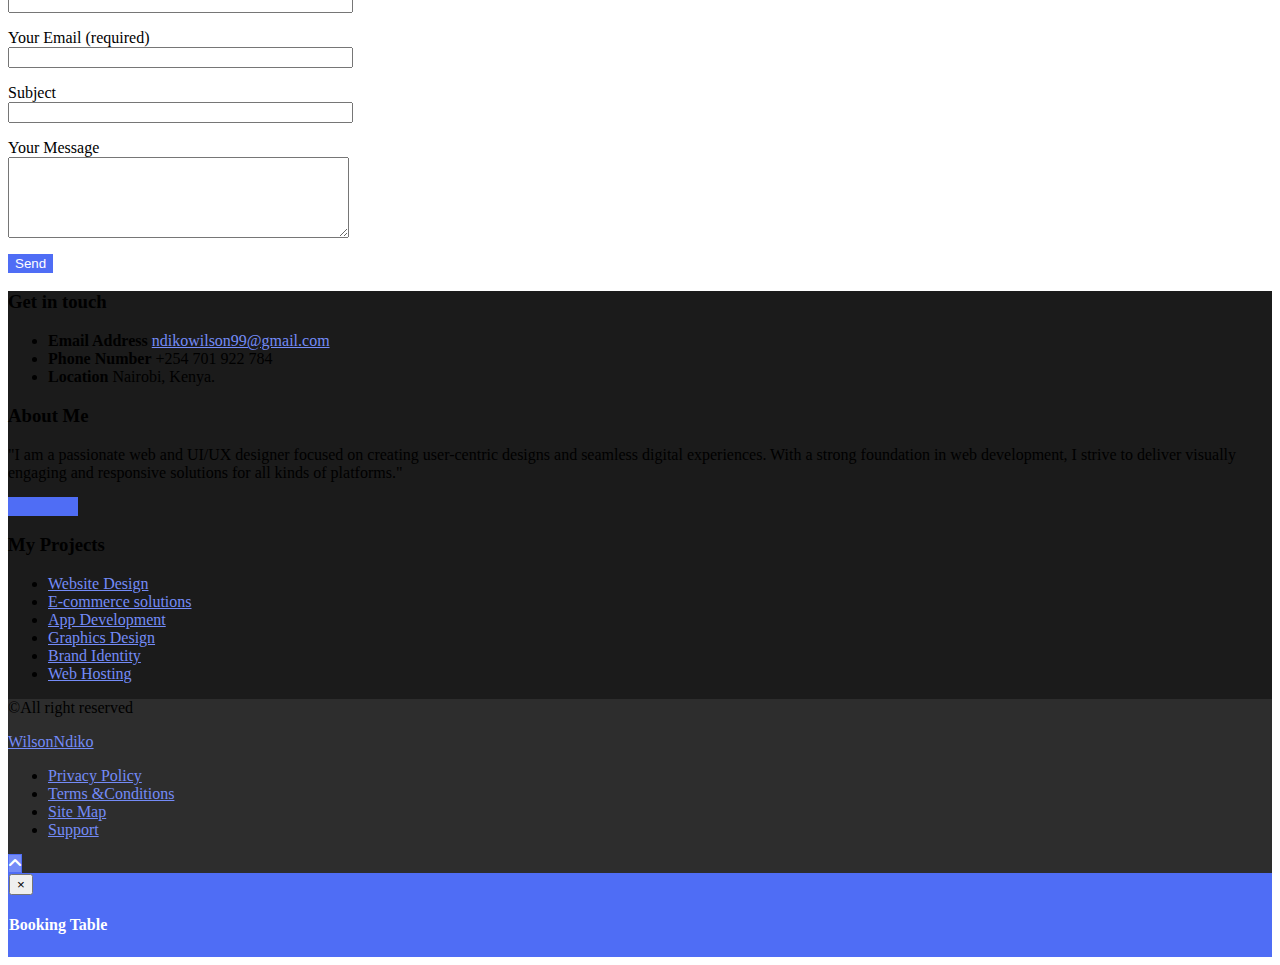
==== commit 1d196f9d: "made some updates on navigation links" ====
--- a/index.html
+++ b/index.html
@@ -877,17 +877,19 @@
                                 <li id="menu-item-91" class="menu-item menu-item-type-post_type menu-item-object-page menu-item-home current-menu-item page_item page-item-74 current_page_item menu-item-91">
                                     <a href="index.html" aria-current="page">Home</a>
                                 </li>
+                               
                                 <li id="menu-item-89" class="menu-item menu-item-type-post_type menu-item-object-page menu-item-89">
-                                    <a href="index.html" aria-current="page">About</a>
+                                    <a href="#portfolio_web_about-3" aria-current="page">About</a>
                                 </li>
+                            
                                 <li id="menu-item-87" class="menu-item menu-item-type-post_type menu-item-object-page menu-item-87">
-                                    <a href="index.html" aria-current="page">Portfolio</a>
+                                    <a href="#portfolio_web_gallery-3" aria-current="page">Portfolio</a>
                                 </li>
                                 <li id="menu-item-90" class="menu-item menu-item-type-post_type menu-item-object-page menu-item-90">
                                     <a href="index.html" aria-current="page">Blog</a>
                                 </li>
                                 <li id="menu-item-88" class="menu-item menu-item-type-post_type menu-item-object-page menu-item-88">
-                                    <a href="index.html" aria-current="page">Contact</a>
+                                    <a href="index.html" aria-current="page">Contact</a> 
                                 </li>
                             <li id="menu-item-92" class="menu-item menu-item-type-custom menu-item-object-custom menu-item-92"></li>
                             </ul>
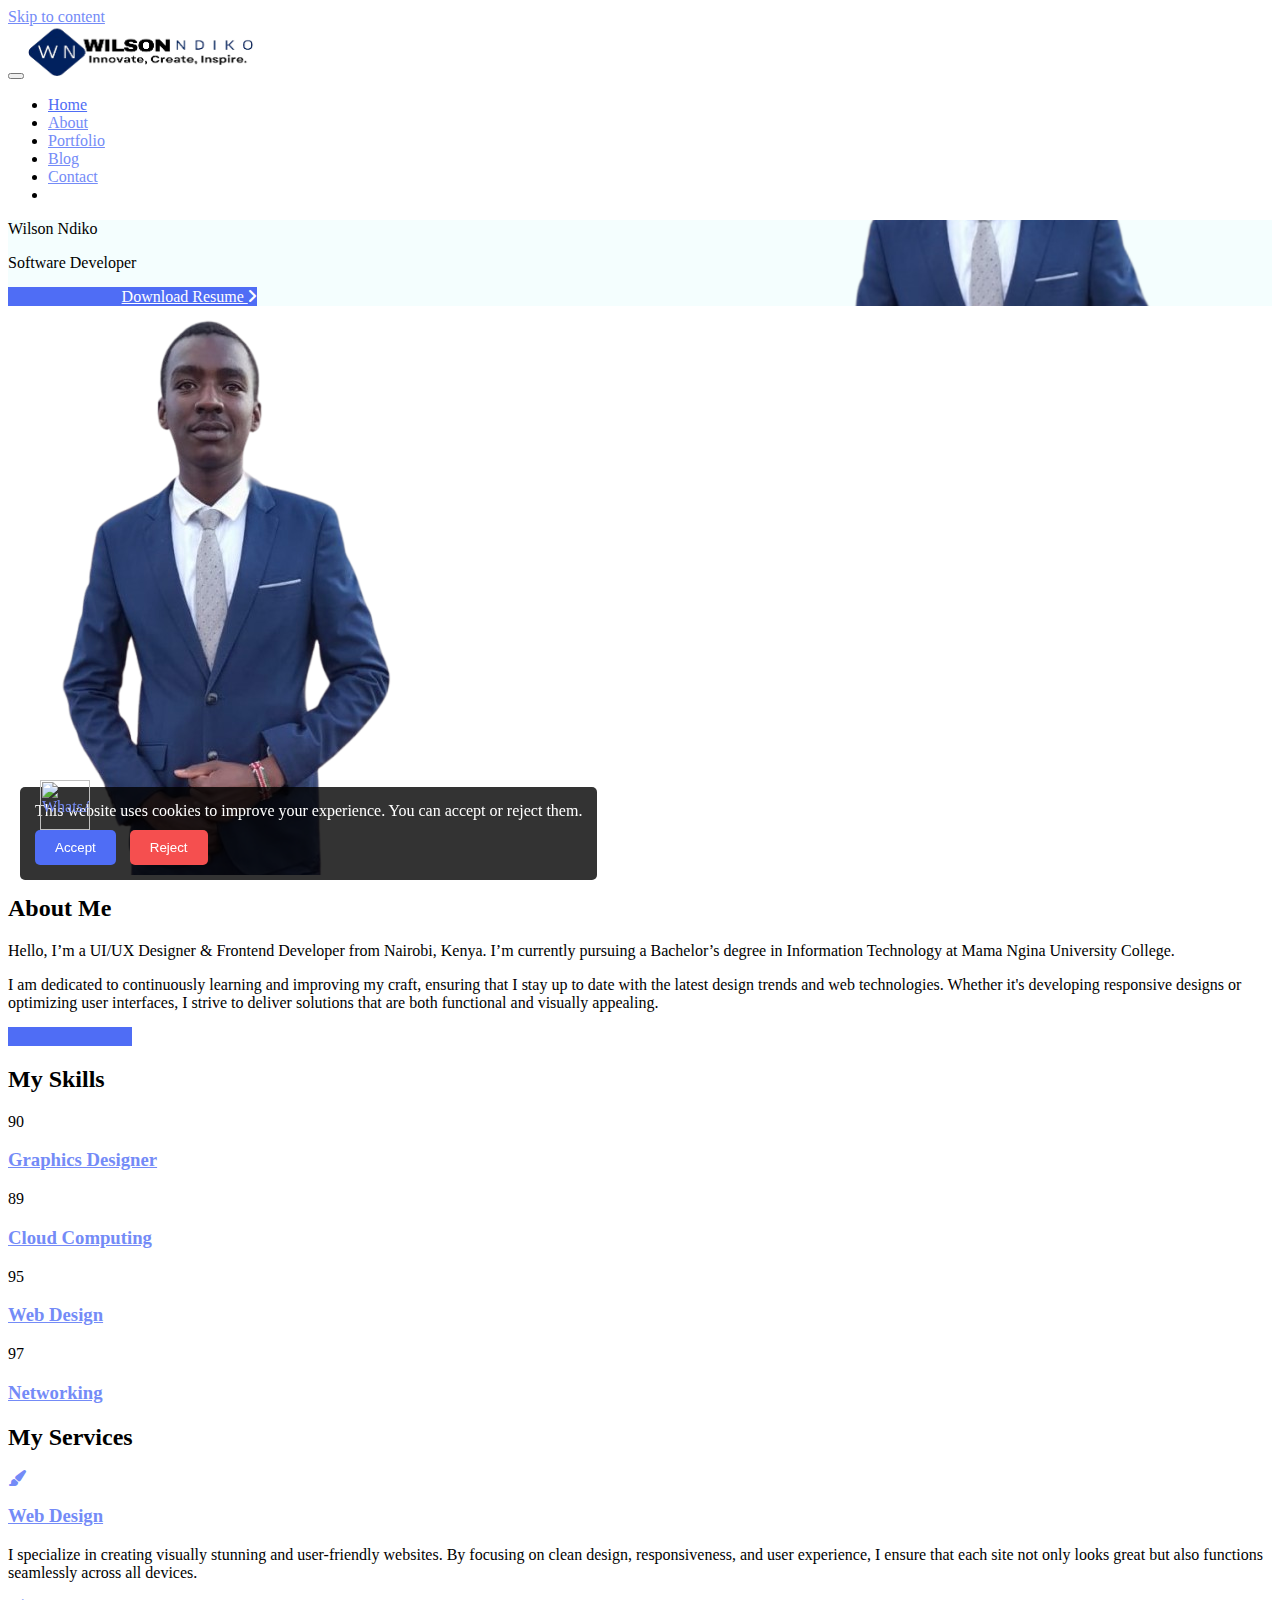
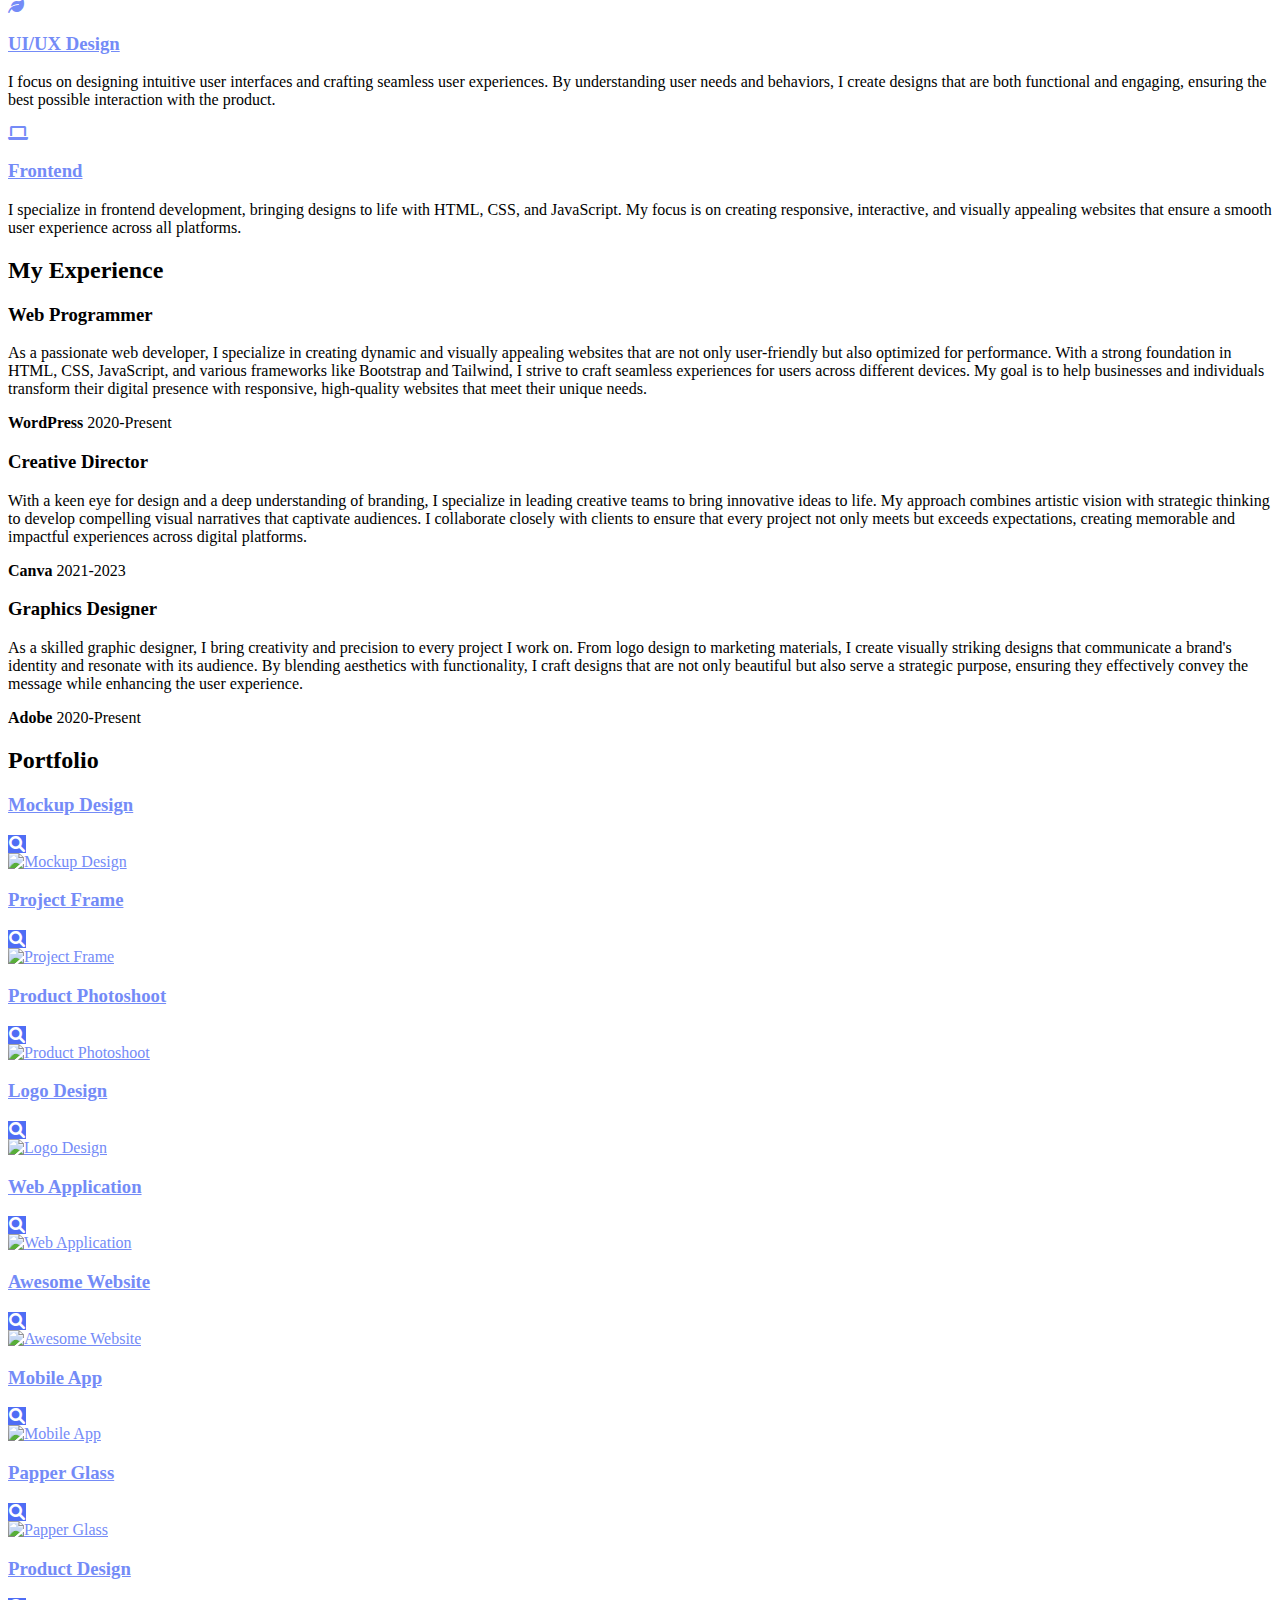
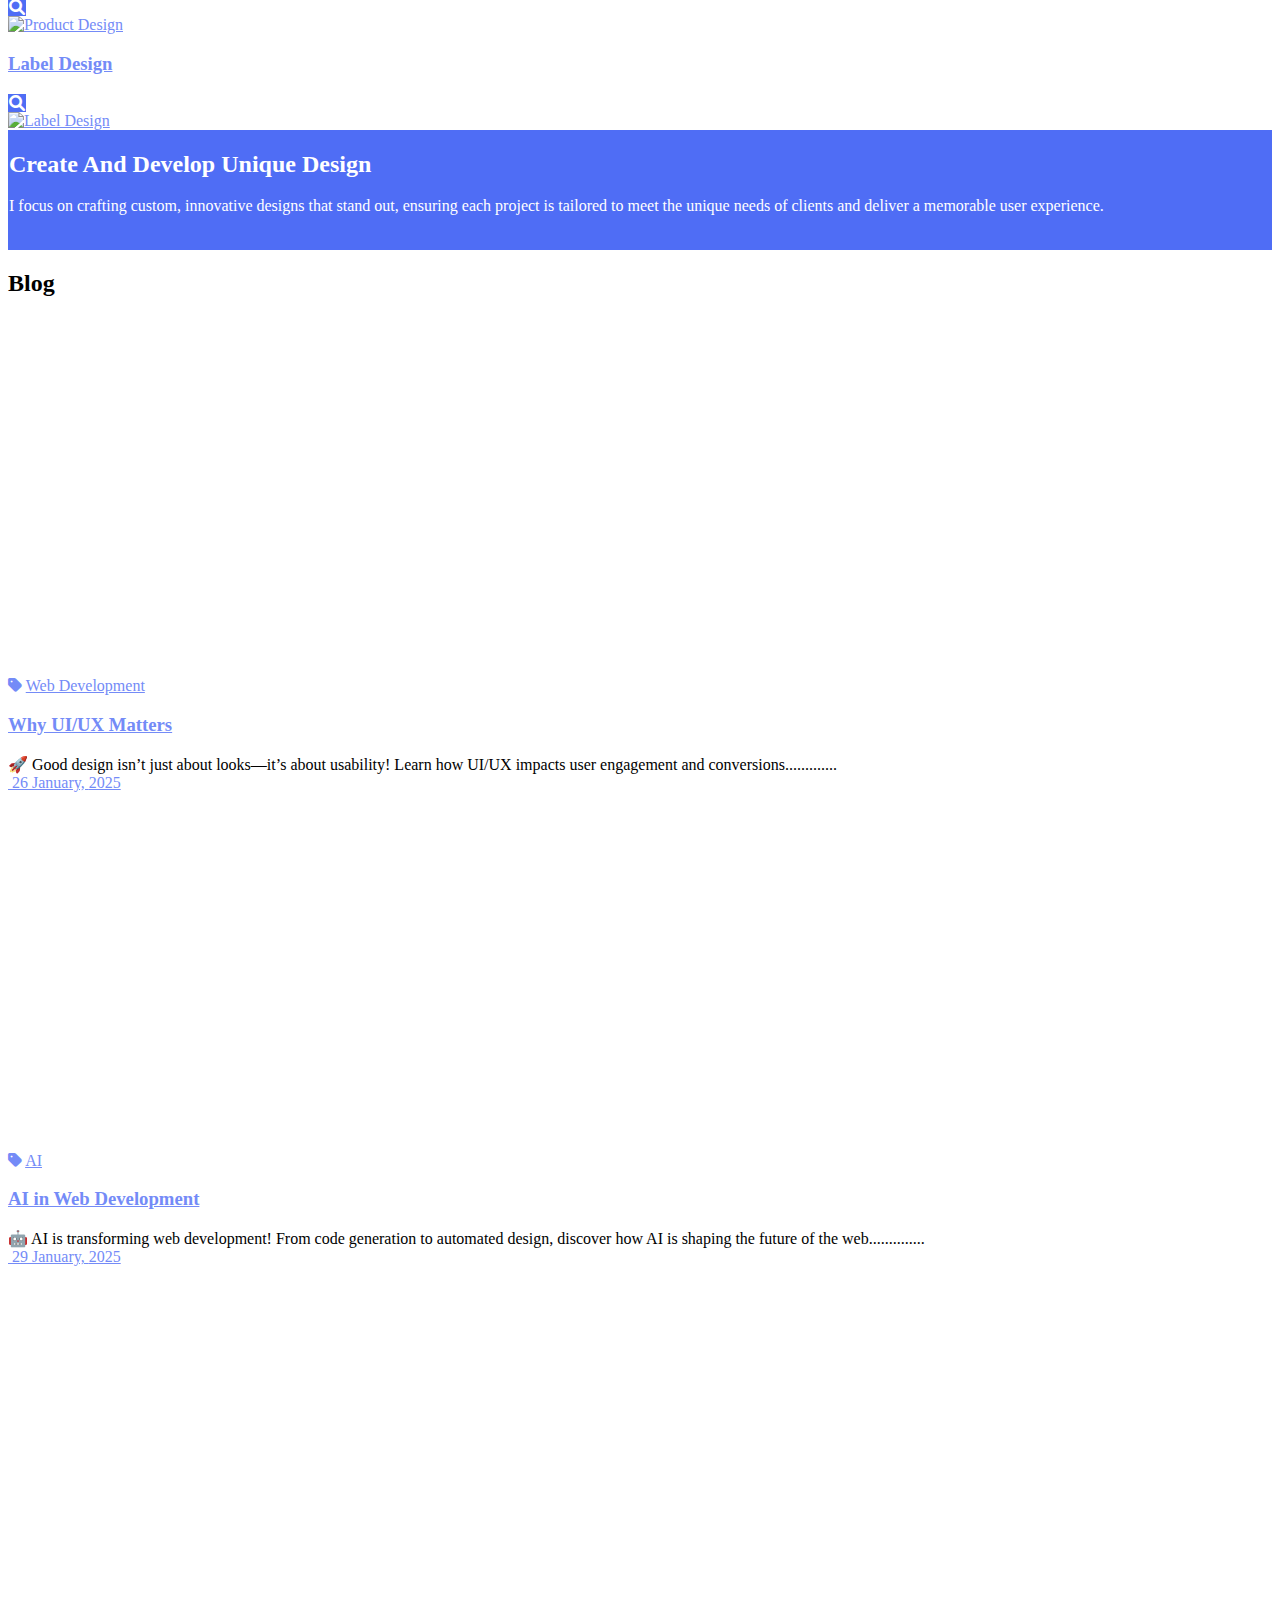
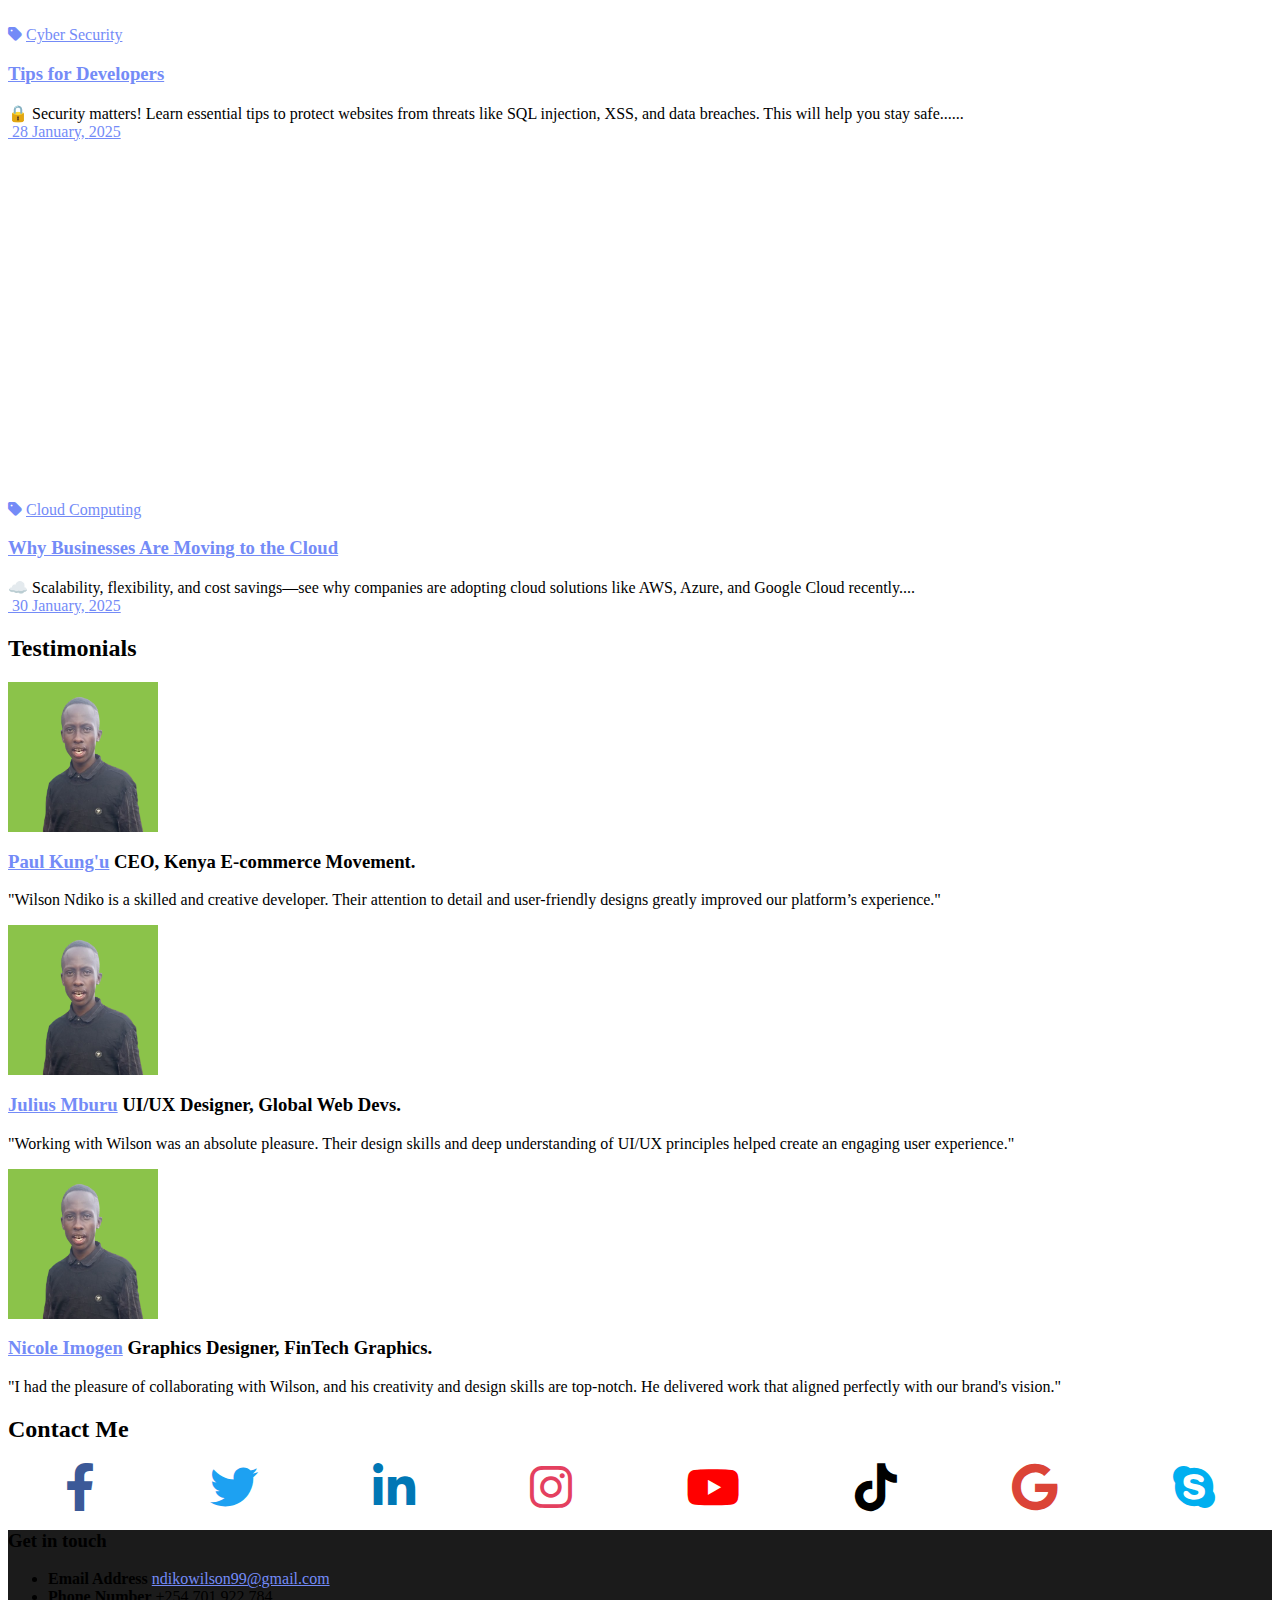
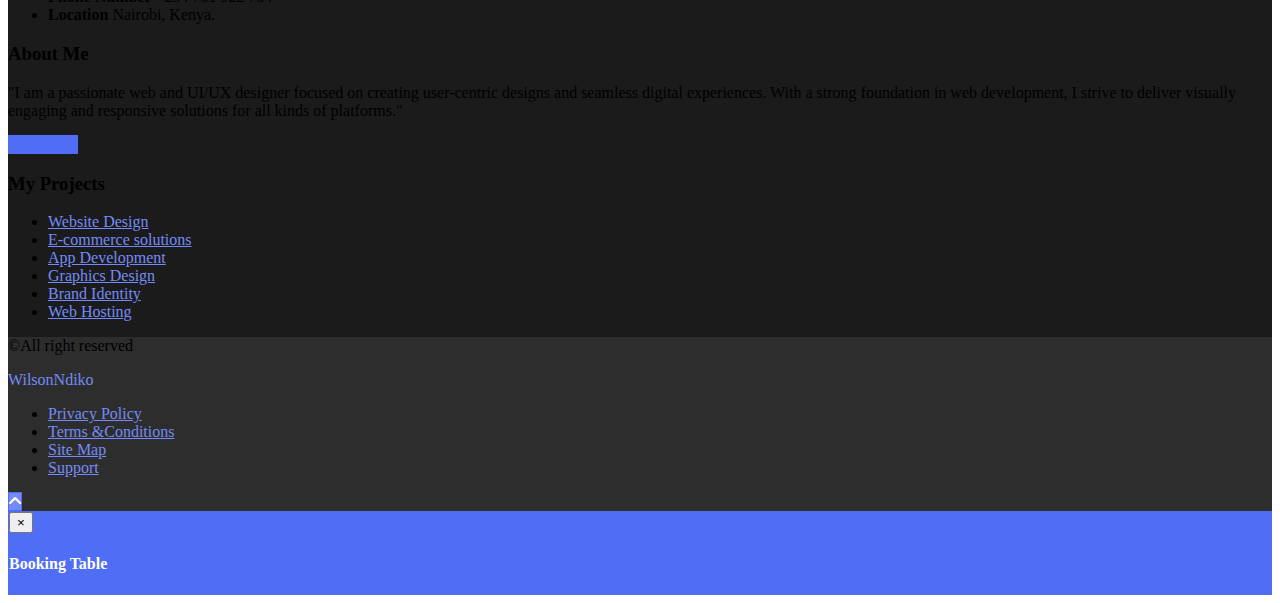
==== commit ecf60f0a: "finished creating pages for the footer section" ====
--- a/index.html
+++ b/index.html
@@ -844,6 +844,99 @@
             }
         </style>
     </head>
+    <head class="cookies">
+    <style>
+        #cookie-banner {
+            position: fixed;
+            bottom: 20px;
+            left: 20px;
+            background-color: rgba(0, 0, 0, 0.8);
+            color: white;
+            padding: 15px;
+            border-radius: 5px;
+            z-index: 1000;
+            display: none;
+        }
+
+        #cookie-banner p {
+            margin: 0 0 10px 0;
+        }
+
+        #cookie-banner .btn-accept,
+        #cookie-banner .btn-reject {
+            background-color: #4f6df5;
+            color: white;
+            border: none;
+            padding: 10px 20px;
+            margin-right: 10px;
+            border-radius: 5px;
+            cursor: pointer;
+        }
+
+        #cookie-banner .btn-reject {
+            background-color: #f54f4f;
+        }
+
+        #cookie-banner .btn-accept:hover,
+        #cookie-banner .btn-reject:hover {
+            opacity: 0.8;
+        }
+    </style>
+    
+   
+        <div id="cookie-banner">
+            <p>This website uses cookies to improve your experience. You can accept or reject them.</p>
+            <button class="btn-accept" onclick="acceptCookies()">Accept</button>
+            <button class="btn-reject" onclick="rejectCookies()">Reject</button>
+        </div>
+    
+        
+    <script>
+        function openPrivacyPolicy() {
+            document.getElementById("privacyModal").style.display = "block";
+        }
+    
+        function closePrivacyPolicy() {
+            document.getElementById("privacyModal").style.display = "none";
+        }
+    
+        // Close modal if user clicks outside of it
+        window.onclick = function(event) {
+            var modal = document.getElementById("privacyModal");
+            if (event.target === modal) {
+                modal.style.display = "none";
+            }
+        };
+    
+        // Cookie Consent Logic
+        function acceptCookies() {
+            localStorage.setItem("cookiesAccepted", "true");
+            document.getElementById("cookie-banner").style.display = "none";
+            enableTracking(); // Enable tracking scripts
+        }
+    
+        function rejectCookies() {
+            localStorage.setItem("cookiesAccepted", "false");
+            document.getElementById("cookie-banner").style.display = "none";
+            disableTracking(); // Disable tracking scripts
+        }
+    
+        function enableTracking() {
+            console.log("Tracking Enabled: Google Analytics or other tools can be activated here.");
+        }
+    
+        function disableTracking() {
+            console.log("Tracking Disabled: No tracking scripts will run.");
+        }
+    
+        // Show the cookie banner only if not previously accepted/rejected
+        window.onload = function() {
+            if (!localStorage.getItem("cookiesAccepted")) {
+                document.getElementById("cookie-banner").style.display = "block";
+            }
+        };
+    </script>
+    </head>
     <body class="home page-template-default page page-id-74 wp-custom-logo menu-default acme-animate right-sidebar">
         <div class="site" id="page">
             <a class="skip-link screen-reader-text" href="#content">Skip to content</a>
@@ -879,7 +972,7 @@
                                 </li>
                                
                                 <li id="menu-item-89" class="menu-item menu-item-type-post_type menu-item-object-page menu-item-89">
-                                    <a href="#portfolio_web_about-3" aria-current="page">About</a>
+                                    <a href="portfolio_web_about-3" aria-current="page">About</a>
                                 </li>
                             
                                 <li id="menu-item-87" class="menu-item menu-item-type-post_type menu-item-object-page menu-item-87">
@@ -1329,9 +1422,10 @@
                         </div>
                         <div class="row">
                             <div class="col-md-12 at-btn-wrap init-animate zoomIn">
-                                <a href="#" class="init-animate zoomIn btn btn-primary btn-reverse outline-outward banner-btn">
-                                    Hire Me Now                                    <i class="fa fa-angle-double-right"></i>
-                                </a>
+                                
+                            <a href="https://mail.google.com/mail/?view=cm&fs=1&to=ndikowilson99@gmail.com"  class="init-animate zoomIn btn btn-primary btn-reverse outline-outward banner-btn">
+                                Hire Me Now <i class="fa fa-angle-double-right"></i>
+                            </a>
                             </div>
                         </div>
                     </div>
@@ -1606,136 +1700,51 @@
                     </div>
                 </section>
             </aside>
-            <aside id="portfolio_web_contact-3" class="widget widget_portfolio_web_contact">
-                <section id="portfolio_web_contact-3" class="at-widgets acme-contact ">
-                    <div class="contact-form-wrapper">
-                        <div class="container">
-                            <div class="row">
-                                <div class='at-widget-title-wrapper init-animate zoomIn'>
-                                    <h2 class="widget-title init-animate zoomIn">
-                                        <span>Contact Me</span>
-                                    </h2>
-                                </div>
-                                <div class="col-md-5  init-animate zoomIn">
-                                    <div class="contact-page-content">
-                                        <h3 class="entry-title">Contact Info</h3>
-                                        <div id="pl-94" class="panel-layout">
-                                            <div id="pg-94-0" class="panel-grid panel-no-style">
-                                                <div id="pgc-94-0-0" class="panel-grid-cell">
-                                                    <div id="panel-94-0-0-0" class="widget_text so-panel widget widget_custom_html panel-first-child panel-last-child" data-index="0">
-                                                        <div class="textwidget custom-html-widget">
-                                                            <div class="contact-info">
-                                                                <ul>
-                                                                    <li>
-                                                                        <strong>Email Address</strong>
-                                                                        
-                                                                            <a href="mailto:ndikowilson99@gmail.com">ndikowilson99@gmail.com</a>
-                                                                        
-                                                                    </li>
-                                                                    <li>
-                                                                        <strong>Phone Number</strong>
-                                                                        +254 701922784
-                                                                    </li>
-                                                                    <li>
-                                                                        <strong>Location</strong>
-                                                                        Nairobi, Kenya.
-                                                                    </li>
-                                                                </ul>
-                                                            </div>
-                                                        </div>
-                                                    </div>
-                                                </div>
-                                            </div>
-                                        </div>
-                                    </div>
-                                </div>
-                                <div class="col-md-7 init-animate zoomIn">
-                                    <div class="contact-form">
-                                        <div class="wpcf7 no-js" id="wpcf7-f97-o1" lang="en-US" dir="ltr">
-                                            <div class="screen-reader-response">
-                                                <p role="status" aria-live="polite" aria-atomic="true"></p>
-                                                <ul></ul>
-                                            </div>
-                                            <form action="/portfolio-web/#wpcf7-f97-o1" method="post" class="wpcf7-form init" aria-label="Contact form" novalidate="novalidate" data-status="init">
-                                                <div style="display: none;">
-                                                    <input type="hidden" name="_wpcf7" value="97"/>
-                                                    <input type="hidden" name="_wpcf7_version" value="5.8.5"/>
-                                                    <input type="hidden" name="_wpcf7_locale" value="en_US"/>
-                                                    <input type="hidden" name="_wpcf7_unit_tag" value="wpcf7-f97-o1"/>
-                                                    <input type="hidden" name="_wpcf7_container_post" value="0"/>
-                                                    <input type="hidden" name="_wpcf7_posted_data_hash" value=""/>
-                                                </div>
-                                                <div class="row">
-                                                    <div class="col-md-6">
-                                                        <p>
-                                                            <label>
-                                                                Your Name (required)<br/>
-                                                                <span class="wpcf7-form-control-wrap" data-name="your-name">
-                                                                    <input size="40" class="wpcf7-form-control wpcf7-text wpcf7-validates-as-required" aria-required="true" aria-invalid="false" value="" type="text" name="your-name"/>
-                                                                </span>
-                                                            </label>
-                                                        </p>
-                                                    </div>
-                                                    <div class="col-md-6">
-                                                        <p>
-                                                            <label>
-                                                                Your Email (required)<br/>
-                                                                <span class="wpcf7-form-control-wrap" data-name="your-email">
-                                                                    <input size="40" class="wpcf7-form-control wpcf7-email wpcf7-validates-as-required wpcf7-text wpcf7-validates-as-email" aria-required="true" aria-invalid="false" value="" type="email" name="your-email"/>
-                                                                </span>
-                                                            </label>
-                                                        </p>
-                                                    </div>
-                                                    <div class="col-md-12">
-                                                        <p>
-                                                            <label>
-                                                                Subject<br/>
-                                                                <span class="wpcf7-form-control-wrap" data-name="your-subject">
-                                                                    <input size="40" class="wpcf7-form-control wpcf7-text" aria-invalid="false" value="" type="text" name="your-subject"/>
-                                                                </span>
-                                                            </label>
-                                                        </p>
-                                                    </div>
-                                                    <div class="col-md-12">
-                                                        <p>
-                                                            <label>
-                                                                Your Message<br/>
-                                                                <span class="wpcf7-form-control-wrap" data-name="your-message">
-                                                                    <textarea cols="40" rows="5" class="wpcf7-form-control wpcf7-textarea" aria-invalid="false" name="your-message">
-                                                                    </textarea>
-                                                                </span>
-                                                            </label>
-                                                        </p>
-                                                    </div>
-                                                    <div class="col-md-12 text-center">
-                                                        <p>
-                                                        <input class="wpcf7-form-control wpcf7-submit has-spinner" type="submit" value="Send"/>
-                                                        <script>
-                                                            document.querySelector('form.wpcf7-form').addEventListener('submit', function(event) {
-                                                                event.preventDefault();
-                                                                var name = document.getElementsByName('your-name')[0].value;
-                                                                var email = document.getElementsByName('your-email')[0].value;
-                                                                var subject = document.getElementsByName('your-subject')[0].value;
-                                                                var message = document.getElementsByName('your-message')[0].value;
-
-                                                                var mailtoLink = `mailto:ndikowilson99@gmail.com?subject=${encodeURIComponent(subject)}&body=Name: ${encodeURIComponent(name)}%0AEmail: ${encodeURIComponent(email)}%0AMessage: ${encodeURIComponent(message)}`;
-                                                                window.location.href = mailtoLink;
-                                                            });
-                                                        </script>
-                                                            
-                                                        </p>
-                                                    </div>
-                                                </div>
-                                                <div class="wpcf7-response-output" aria-hidden="true"></div>
-                                            </form>
-                                        </div>
-                                    </div>
-                                </div>
-                            </div>
-                        </div>
-                    </div>
-                </section>
-            </aside>
+        <aside id="portfolio_web_contact-3" class="widget widget_portfolio_web_contact">
+            <section id="portfolio_web_contact-3" class="at-widgets acme-contact">
+               
+                            <div class='at-widget-title-wrapper init-animate zoomIn'>
+                                <h2 class="widget-title init-animate zoomIn">
+                                    <span>Contact Me</span>
+                                </h2>
+                            </div>
+                            
+                           
+                            <div class='at-widget-title-wrapper init-animate zoomIn'>
+                                <div class="social-media-icons" style="font-size: 3em; display: flex; flex-wrap: wrap; justify-content: space-around;">
+                                    <a href="https://www.facebook.com/profile.php?id=100095372563553" target="_blank" style="color: #3b5998;">
+                                        <i class="fab fa-facebook-f"></i>
+                                    </a>
+                                    <a href="https://twitter.com/wilson6nj100" target="_blank" style="color: #1da1f2;">
+                                        <i class="fab fa-twitter"></i>
+                                    </a>
+                                    <a href="https://www.linkedin.com/in/winkotech-space-45aa17349?utm_source=share&utm_campaign=share_via&utm_content=profile&utm_medium=android_app" target="_blank" style="color: #0077b5;">
+                                        <i class="fab fa-linkedin-in"></i>
+                                    </a>
+                                    <a href="https://www.instagram.com/yourprofile" target="_blank" style="color: #e4405f;">
+                                        <i class="fab fa-instagram"></i>
+                                    </a>
+                                    <a href="https://www.youtube.com/@WinkoTechSpace" target="_blank" style="color: #ff0000;">
+                                        <i class="fab fa-youtube"></i>
+                                    </a>
+                                
+                                   
+                                    <a href="https://www.tiktok.com/@wilson.smith671" target="_blank" style="color: #000000;">
+                                        <i class="fab fa-tiktok"></i>
+                                    </a>
+                                    <a href="https://mail.google.com/mail/?view=cm&fs=1&to=ndikowilson99@gmail.com" target="_blank" style="color: #db4437;">
+                                        <i class="fab fa-google"></i>
+                                    </a>
+                                    <a href="https://join.skype.com/invite/EeLoH1ernOqJ" target="_blank" style="color: #00aff0;">
+                                        <i class="fab fa-skype"></i>
+                                    </a>
+                                    
+                                </div>
+                            </div>
+                       
+                       
+            </section>
+        </aside>
             
             <div class="clearfix"></div>
         </div>
@@ -1754,7 +1763,7 @@
                                         <ul>
                                             <li>
                                                 <strong>Email Address</strong>
-                                               <span> <a href="mailto:ndikowilson99@gmail.com">ndikowilson99@gmail.com</a></span>
+                                               <span> <a href="https://mail.google.com/mail/?view=cm&fs=1&to=ndikowilson99@gmail.com">ndikowilson99@gmail.com</a></span>
                                             </li>
                                             <li>
                                                 <strong>Phone Number</strong>
@@ -1781,7 +1790,7 @@
                                                     </h3>
                                                     <p class="at-subtitle">"I am a passionate web and UI/UX designer focused on creating user-centric designs and seamless digital experiences. With a strong foundation in web development, I strive to deliver visually engaging and responsive solutions for all kinds of platforms." </p>
                                                 </div>
-                                                <a href="" class="init-animate zoomIn btn btn-primary btn-reverse">Hire Me !!                                </a>
+                                                <a href="https://mail.google.com/mail/?view=cm&fs=1&to=ndikowilson99@gmail.com"  class="init-animate zoomIn btn btn-primary btn-reverse">Hire Me !!                                </a>
                                             </div>
                                         </div>
                                     </div>
@@ -1829,7 +1838,7 @@
                             <div class="footer-copyright text-left">
                                 <p class="at-display-inline-block">&copy;All right reserved                                    </p>
                                 <div class="site-info at-display-inline-block">
-                                 <a href="index.html" rel="designer">WilsonNdiko</a>
+                                 <a>WilsonNdiko</a>
                                 </div>
                                 <!-- .site-info -->
                             </div>
@@ -1838,16 +1847,16 @@
                             <div class='at-first-level-nav text-right'>
                                 <ul id="menu-footer-menu" class="menu">
                                     <li id="menu-item-124" class="menu-item menu-item-type-custom menu-item-object-custom menu-item-124">
-                                        <a href="#">Privacy Policy</a>
+                                        <a href="privacypolicy.html" target="_blank">Privacy Policy</a>
                                     </li>
                                     <li id="menu-item-125" class="menu-item menu-item-type-custom menu-item-object-custom menu-item-125">
-                                        <a href="#">Terms &#038;Conditions</a>
+                                        <a href="terms-and-conditions.html" target="_blank">Terms &#038;Conditions</a>
                                     </li>
                                     <li id="menu-item-126" class="menu-item menu-item-type-custom menu-item-object-custom menu-item-126">
-                                        <a href="#">Site Map</a>
+                                        <a href="sitemap.html" target="_blank">Site Map</a>
                                     </li>
                                     <li id="menu-item-127" class="menu-item menu-item-type-custom menu-item-object-custom menu-item-127">
-                                        <a href="#">Support</a>
+                                        <a href="support.html" target="_blank">Support</a>
                                     </li>
                                 </ul>
                             </div>
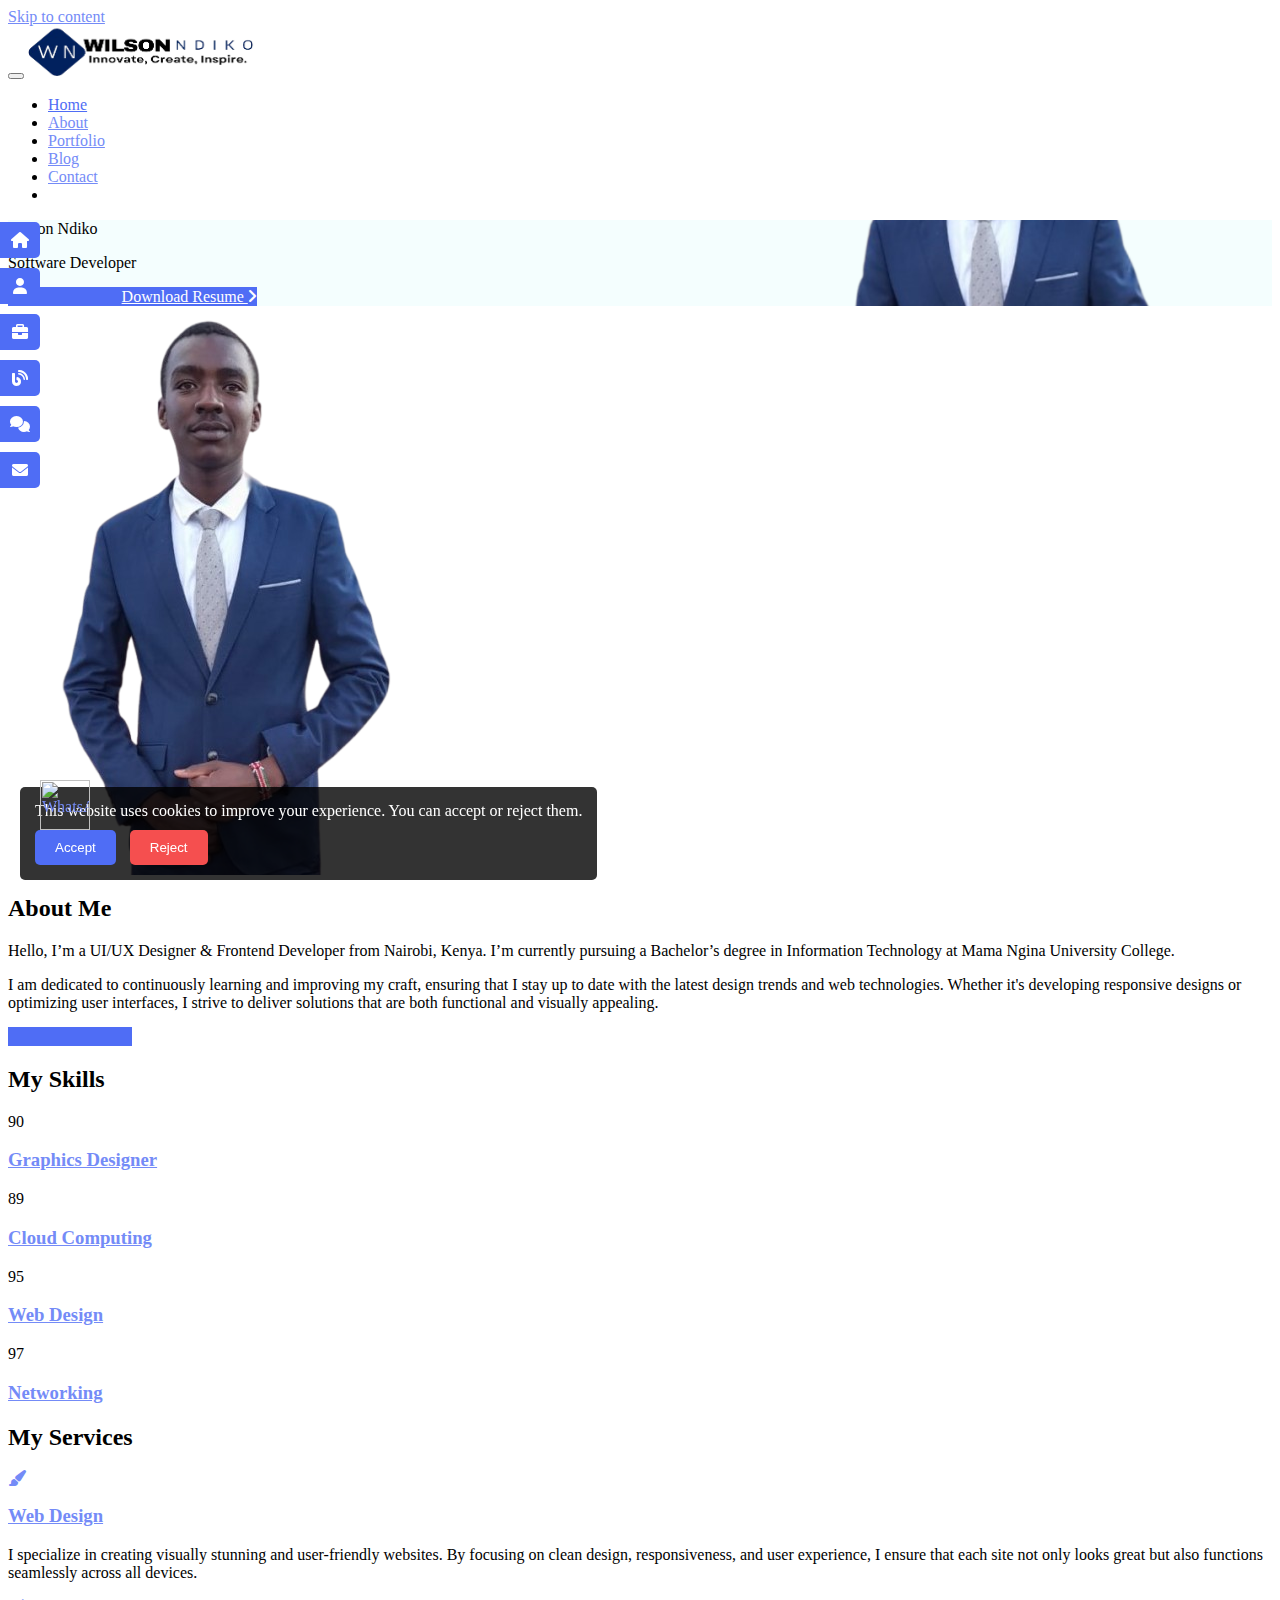
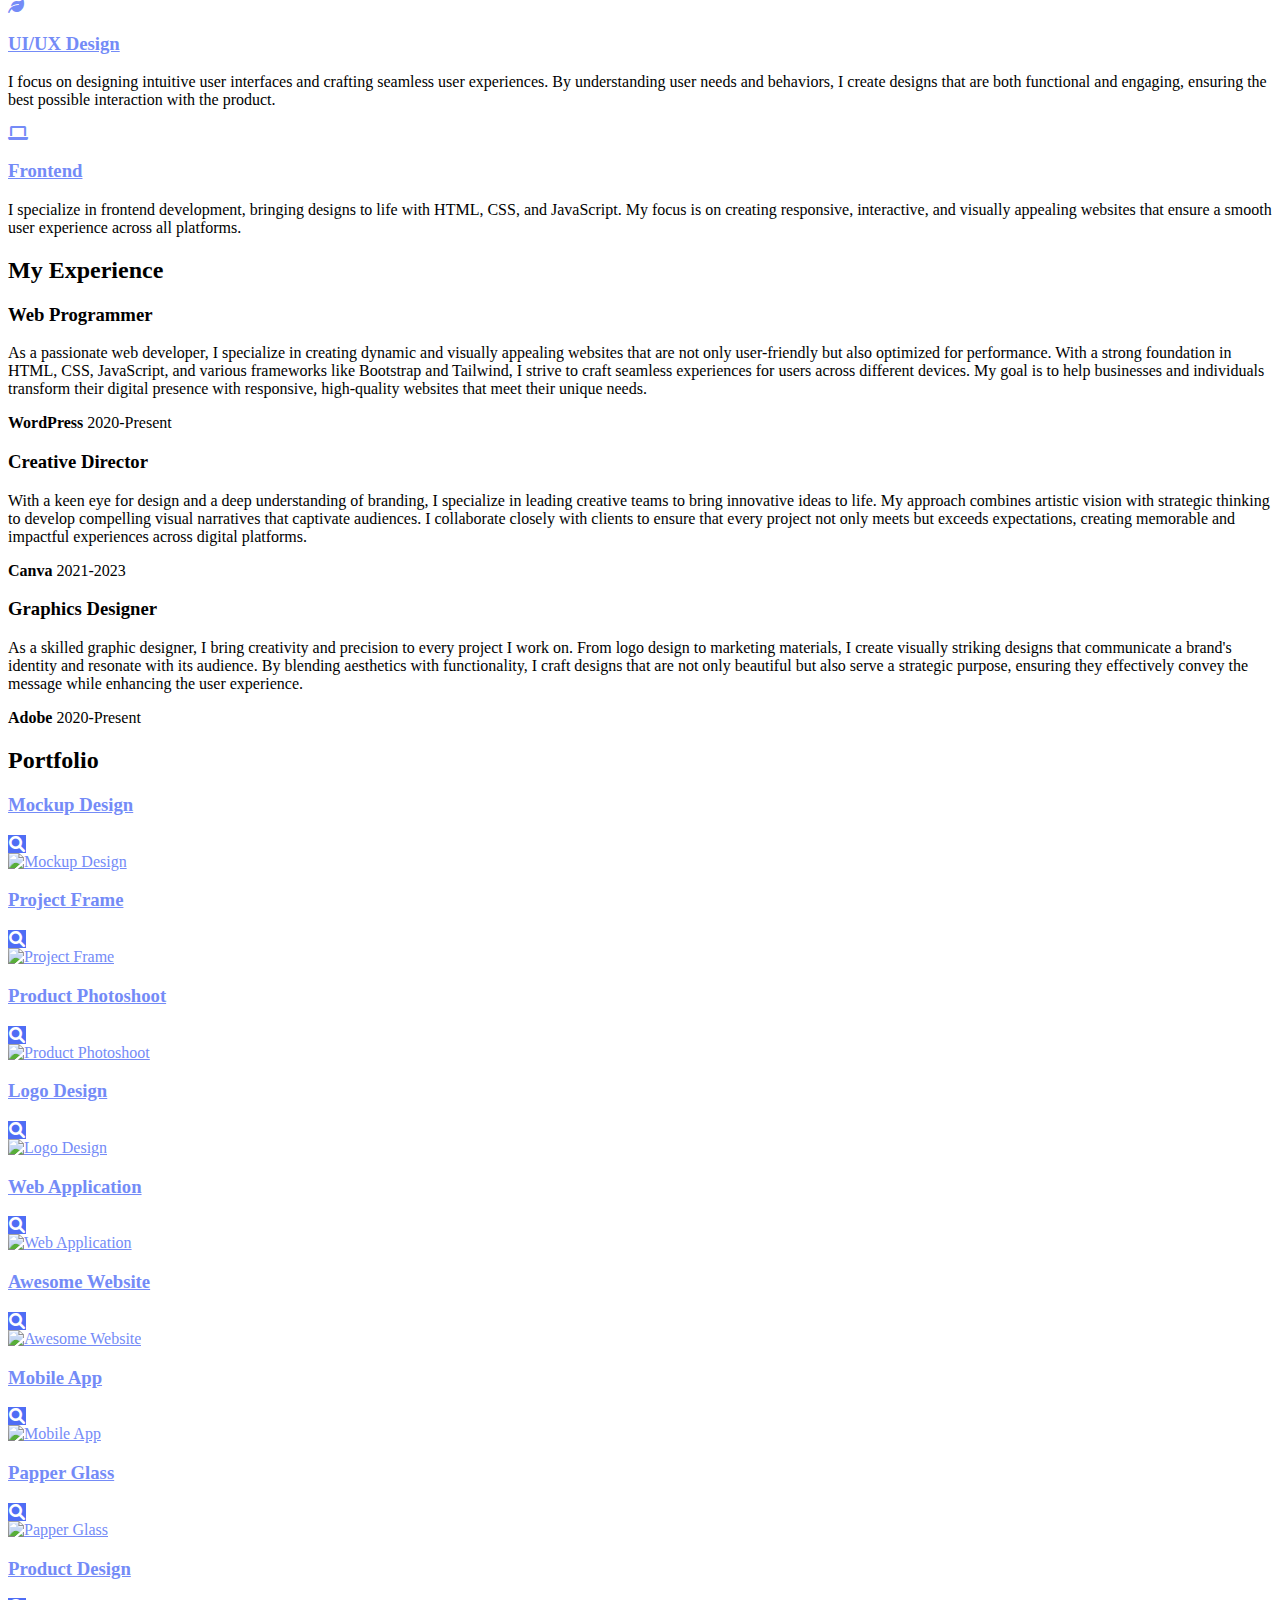
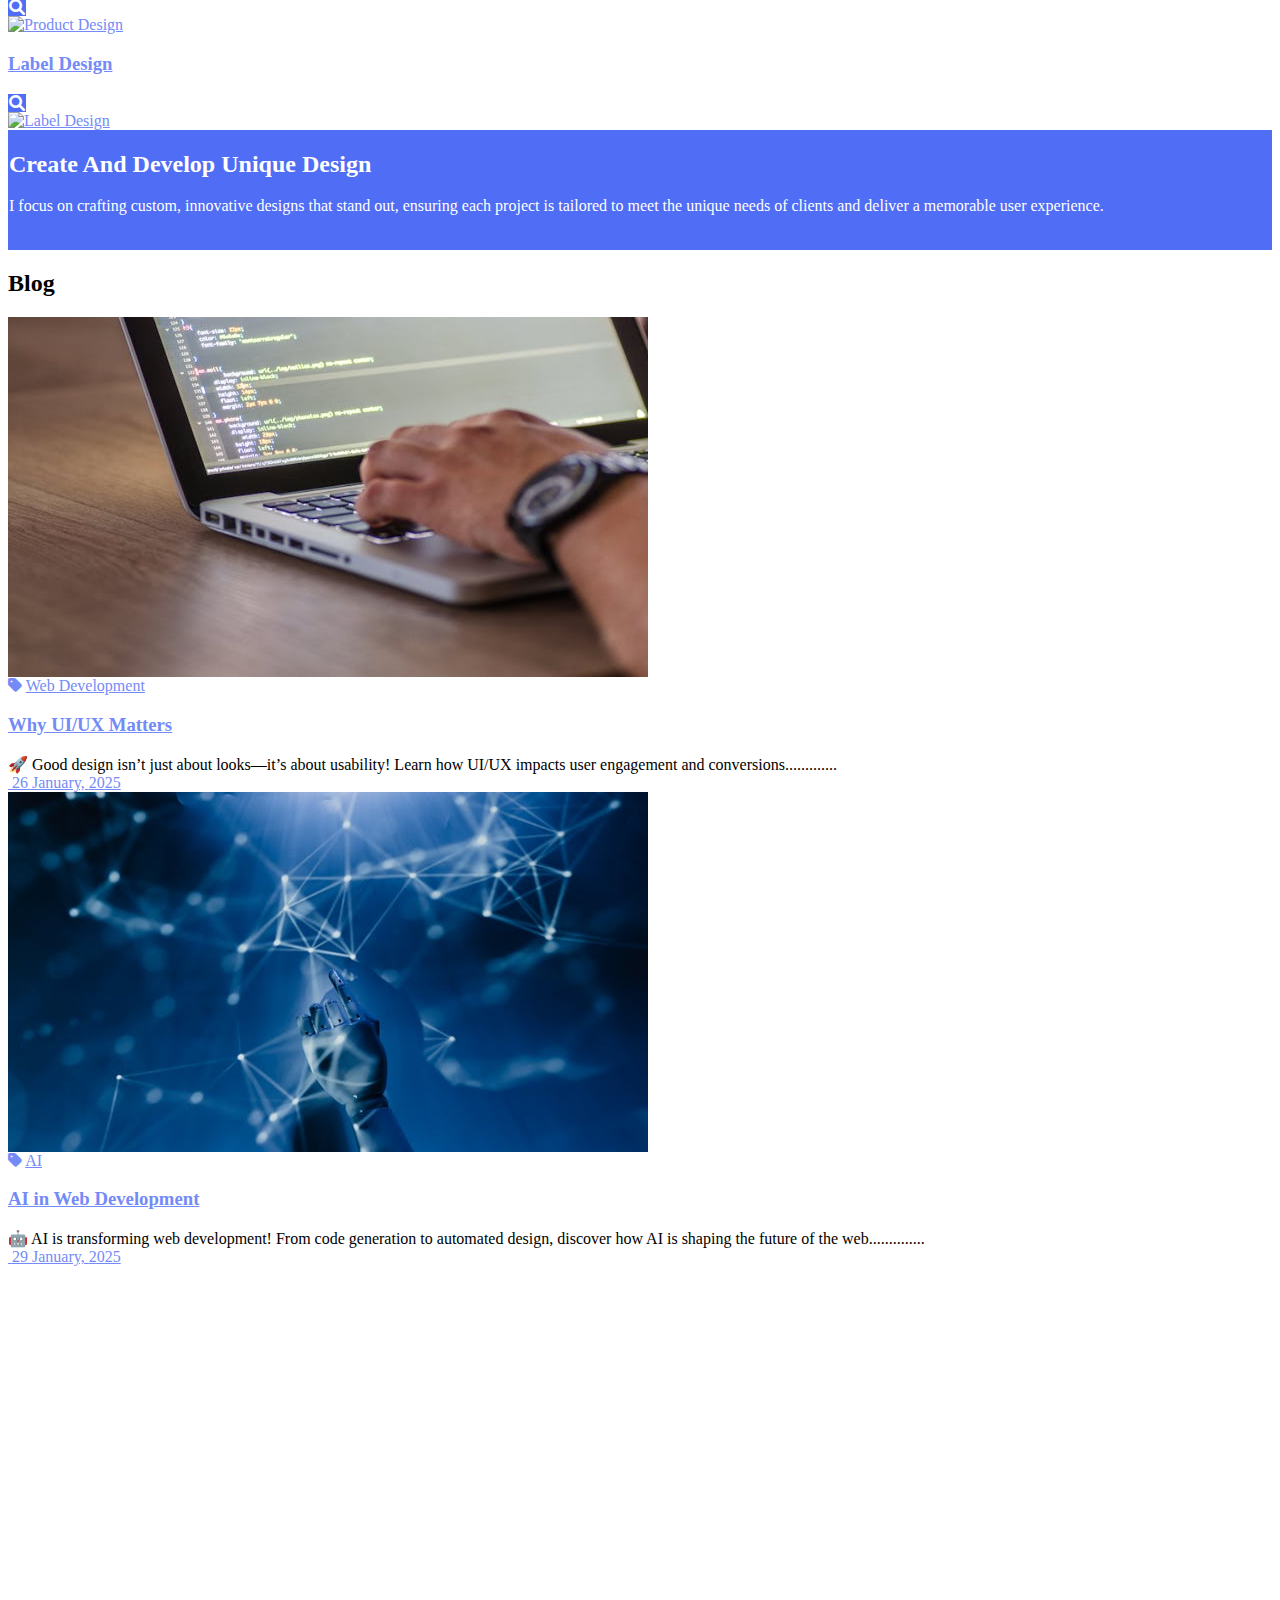
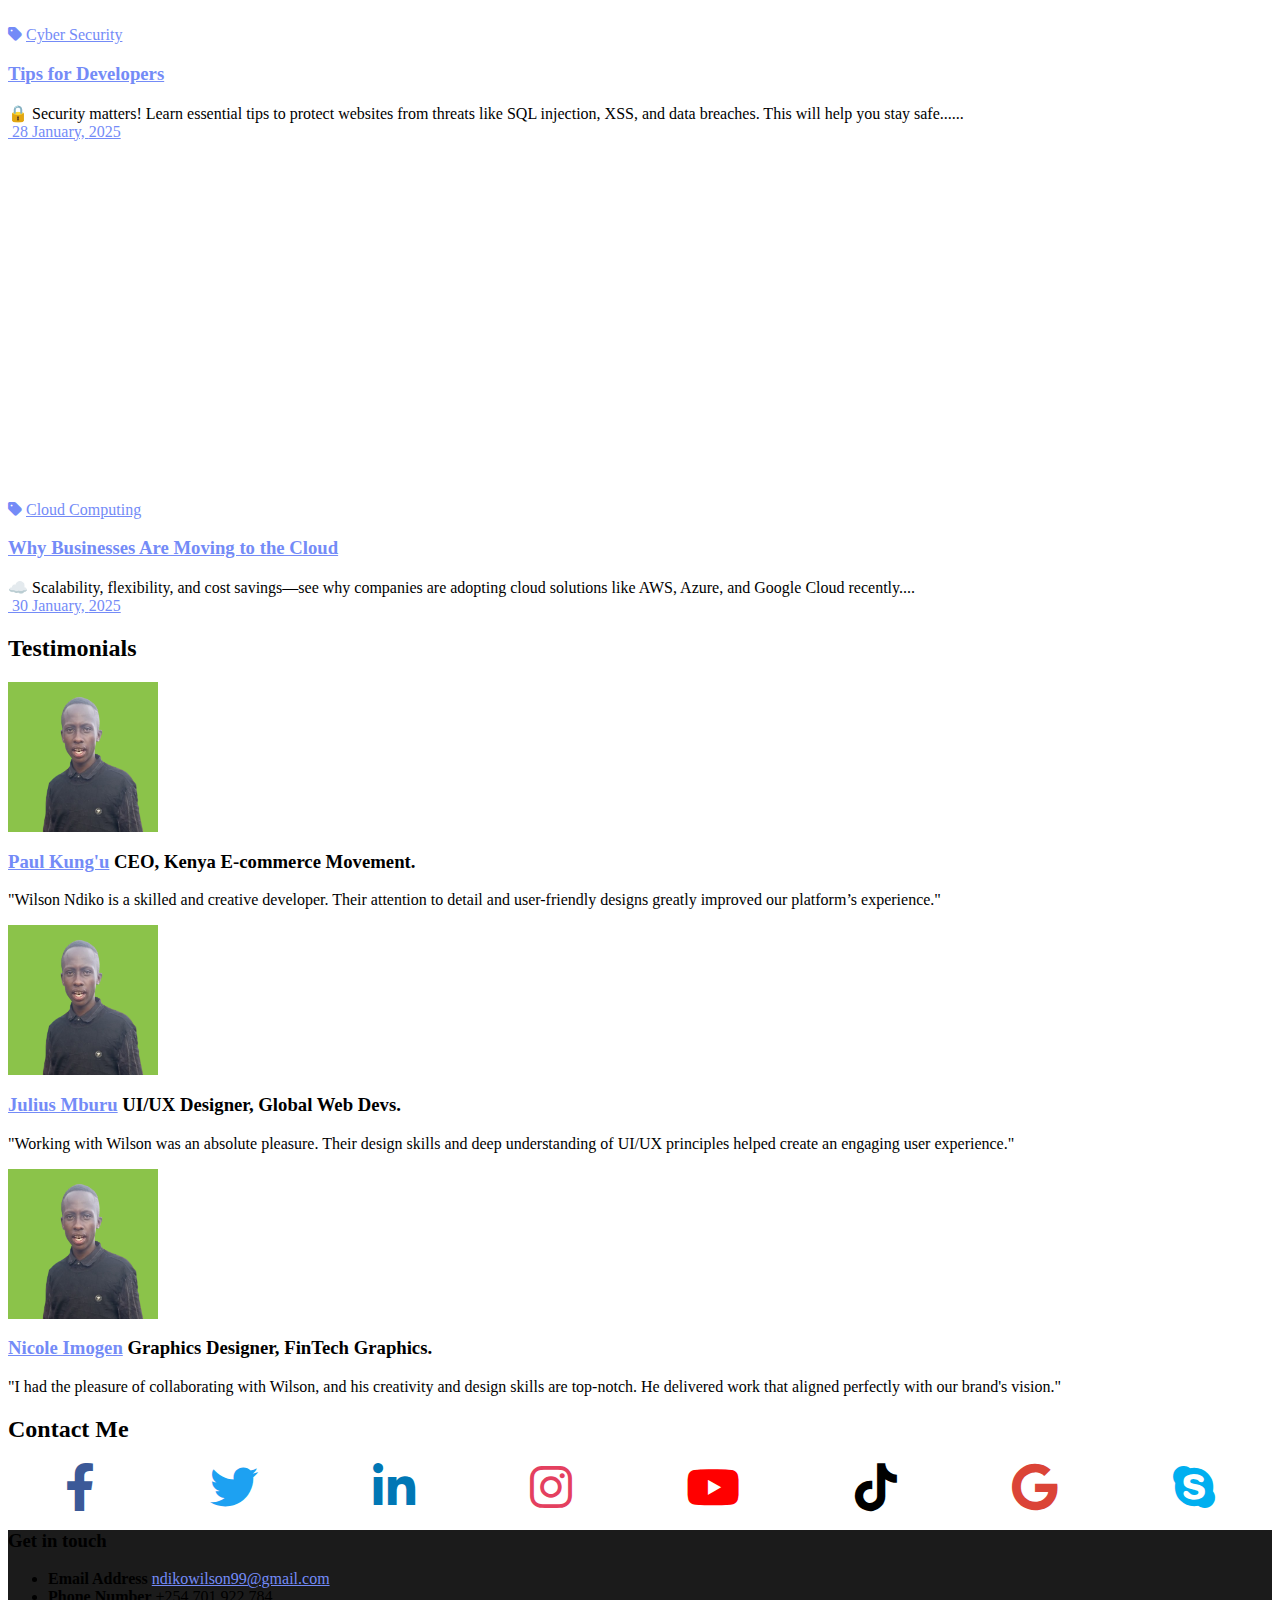
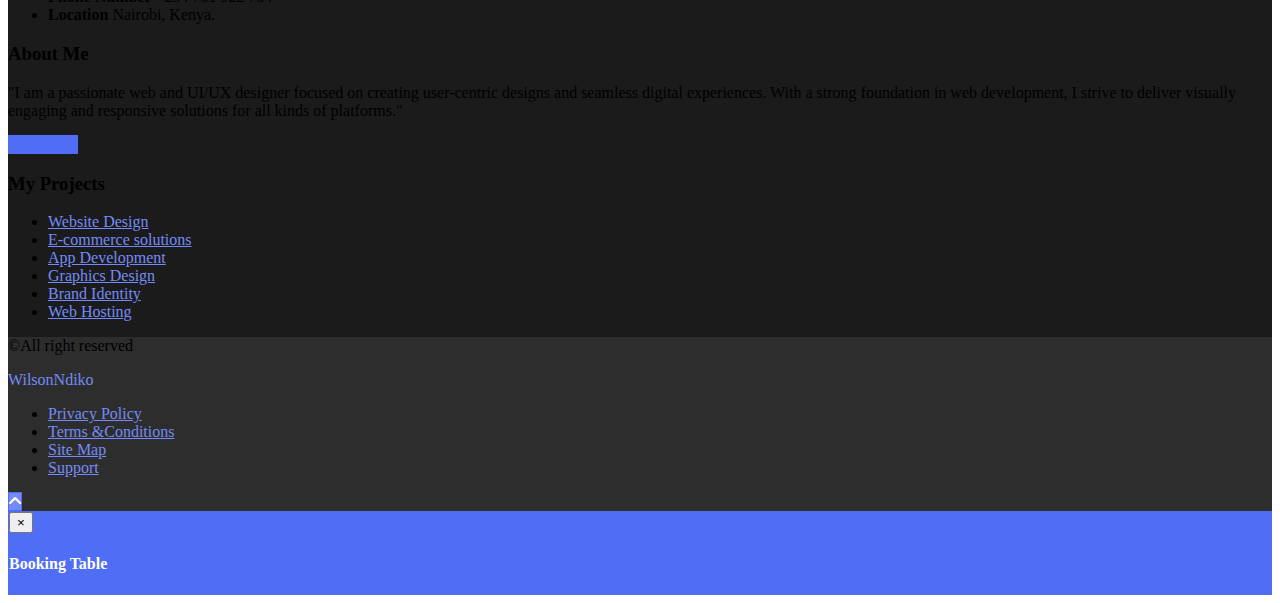
==== commit e63db1f8: "updated the navigation menu" ====
--- a/index.html
+++ b/index.html
@@ -964,29 +964,45 @@
                                 <span></span>
                             </span>
                         </a>
-                        <div class="search-woo"></div>
-                        <div class="main-navigation navbar-collapse collapse">
-                            <ul id="primary-menu" class="nav navbar-nav  acme-normal-page">
-                                <li id="menu-item-91" class="menu-item menu-item-type-post_type menu-item-object-page menu-item-home current-menu-item page_item page-item-74 current_page_item menu-item-91">
-                                    <a href="index.html" aria-current="page">Home</a>
-                                </li>
-                               
-                                <li id="menu-item-89" class="menu-item menu-item-type-post_type menu-item-object-page menu-item-89">
-                                    <a href="portfolio_web_about-3" aria-current="page">About</a>
-                                </li>
-                            
-                                <li id="menu-item-87" class="menu-item menu-item-type-post_type menu-item-object-page menu-item-87">
-                                    <a href="#portfolio_web_gallery-3" aria-current="page">Portfolio</a>
-                                </li>
-                                <li id="menu-item-90" class="menu-item menu-item-type-post_type menu-item-object-page menu-item-90">
-                                    <a href="index.html" aria-current="page">Blog</a>
-                                </li>
-                                <li id="menu-item-88" class="menu-item menu-item-type-post_type menu-item-object-page menu-item-88">
-                                    <a href="index.html" aria-current="page">Contact</a> 
-                                </li>
-                            <li id="menu-item-92" class="menu-item menu-item-type-custom menu-item-object-custom menu-item-92"></li>
-                            </ul>
-                        </div>
+                        <!-- ...existing code... -->
+<div class="search-woo"></div>
+<div id="navbar-collapse" class="main-navigation navbar-collapse collapse">
+    <ul id="primary-menu" class="nav navbar-nav  acme-normal-page">
+        <li id="menu-item-91" class="menu-item menu-item-type-post_type menu-item-object-page menu-item-home current-menu-item page_item page-item-74 current_page_item menu-item-91">
+            <a href="#page" aria-current="page">Home</a>
+        </li>
+        <li id="menu-item-89" class="menu-item menu-item-type-post_type menu-item-object-page menu-item-89">
+            <a href="#portfolio_web_about-3" aria-current="page">About</a>
+        </li>
+        <li id="menu-item-87" class="menu-item menu-item-type-post_type menu-item-object-page menu-item-87">
+            <a href="#portfolio_web_gallery-3" aria-current="page">Portfolio</a>
+        </li>
+        <li id="menu-item-90" class="menu-item menu-item-type-post_type menu-item-object-page menu-item-90">
+            <a href="#portfolio_web_posts_col-3" aria-current="page">Blog</a>
+        </li>
+        <li id="menu-item-88" class="menu-item menu-item-type-post_type menu-item-object-page menu-item-88">
+            <a href="#portfolio_web_contact-3" aria-current="page">Contact</a> 
+        </li>
+        <li id="menu-item-92" class="menu-item menu-item-type-custom menu-item-object-custom menu-item-92"></li>
+    </ul>
+</div>
+<!-- ...existing code... -->
+<script>
+    document.addEventListener('DOMContentLoaded', function() {
+        var navbarCollapse = document.getElementById('navbar-collapse');
+        var links = navbarCollapse.querySelectorAll('a');
+
+        links.forEach(function(link) {
+            link.addEventListener('click', function() {
+                if (navbarCollapse.classList.contains('in')) {
+                    navbarCollapse.classList.remove('in');
+                }
+            });
+        });
+    });
+</script>
+<!-- ...existing code... -->
+                       
                         <!--/.nav-collapse -->
                     </div>
                     <!--.at-beside-navbar-header-->
@@ -1006,7 +1022,7 @@
                                     View Portfolio
                                     <i class="fa fa-angle-right"></i>
                                 </a>
-                                <a href="path/to/your/resume.pdf" class="init-animate fadeInDown btn btn-primary outline-outward banner-btn" download>
+                                <a href="Wilson_CV.docx" class="init-animate fadeInDown btn btn-primary outline-outward banner-btn" download>
                                     Download Resume
                                     <i class="fa fa-angle-right"></i>
                                 </a>
@@ -1020,7 +1036,57 @@
                         <img src="https://upload.wikimedia.org/wikipedia/commons/6/6b/WhatsApp.svg" alt="WhatsApp" style="width:50px;height:50px;">
                     </a>
                 </div>
-                <!--acme slick carousel-->
+                 
+            <div id="floating-nav" style="position:fixed;top:40%;left:0;transform:translateY(-50%);z-index:1000;display:none;">
+                <ul style="list-style:none;padding:0;margin:0;">
+                    <li style="margin-bottom:10px;">
+                        <a href="#page" style="display:block;padding:10px;background-color:#4f6df5;color:white;text-align:center;border-radius:0 5px 5px 0;">
+                            <i class="fas fa-home"></i>
+                        </a>
+                    </li>
+                    <li style="margin-bottom:10px;">
+                        <a href="#portfolio_web_about-3" style="display:block;padding:10px;background-color:#4f6df5;color:white;text-align:center;border-radius:0 5px 5px 0;">
+                            <i class="fas fa-user"></i>
+                        </a>
+                    </li>
+                    <li style="margin-bottom:10px;">
+                        <a href="#portfolio_web_gallery-3" style="display:block;padding:10px;background-color:#4f6df5;color:white;text-align:center;border-radius:0 5px 5px 0;">
+                            <i class="fas fa-briefcase"></i>
+                        </a>
+                    </li>
+                    <li style="margin-bottom:10px;">
+                        <a href="#portfolio_web_posts_col-3" style="display:block;padding:10px;background-color:#4f6df5;color:white;text-align:center;border-radius:0 5px 5px 0;">
+                            <i class="fas fa-blog"></i>
+                        </a>
+                    </li>
+                    <li style="margin-bottom:10px;">
+                        <a href="#portfolio_web_testimonial-3" style="display:block;padding:10px;background-color:#4f6df5;color:white;text-align:center;border-radius:0 5px 5px 0;">
+                            <i class="fas fa-comments"></i>
+                        </a>
+                    </li>
+                    <li style="margin-bottom:10px;">
+                        <a href="#portfolio_web_contact-3" style="display:block;padding:10px;background-color:#4f6df5;color:white;text-align:center;border-radius:0 5px 5px 0;">
+                            <i class="fas fa-envelope"></i>
+                        </a>
+                    </li>
+                </ul>
+            </div>
+
+            <script>
+                document.addEventListener('DOMContentLoaded', function() {
+                    function checkScreenSize() {
+                        if (window.innerWidth >= 992) {
+                            document.getElementById('floating-nav').style.display = 'block';
+                        } else {
+                            document.getElementById('floating-nav').style.display = 'none';
+                        }
+                    }
+
+                    checkScreenSize();
+                    window.addEventListener('resize', checkScreenSize);
+                });
+            </script>
+               
             </div>
             <!--.image slider wrapper-->
             <aside id="portfolio_web_about-3" class="widget widget_portfolio_web_about">
@@ -1042,7 +1108,7 @@
                                 <p class='init-animate zoomIn'>I am dedicated to continuously learning and improving my craft, ensuring that I stay up to date with the latest design trends and web technologies. Whether it's developing responsive designs or optimizing user interfaces, I strive to deliver solutions that are both functional and visually appealing.
 
                                 </p>
-                                <a href="#" class="init-animate zoomIn btn btn-primary btn-reverse">Download Resume                      </a>
+                                <a href="Wilson_CV.docx" class="init-animate zoomIn btn btn-primary btn-reverse">Download Resume                      </a>
                             </div>
                         </div>
                     </div>
@@ -1632,74 +1698,76 @@
                 </section>
             </aside>
             <div class='clearfix'></div>
-            <aside id="portfolio_web_testimonial-3" class="widget widget_portfolio_web_testimonial">
-                <section id="portfolio_web_testimonial-3" class="at-widgets acme-testimonials at-parallax" style="background-image:url(https://demo.acmethemes.com/portfolio-web/wp-content/uploads/2019/01/computer-1245714_1920.jpg);background-repeat:no-repeat;background-size:cover;background-attachment:fixed;background-position: center;">
-                    <div class="container">
-                        <div class='at-widget-title-wrapper init-animate zoomIn'>
-                            <h2 class="widget-title init-animate zoomIn">
-                                <span>Testimonials</span>
-                            </h2>
-                        </div>
-                        <div class="row featured-entries-col featured-entries-logo ">
-                            <div class="single-list col-sm-4 col-md-4">
-                                <div class="testimonial-item init-animate zoomIn">
-                                    <div class="testimonial-content">
-                                        <div class="testimonial-author">
-                                            <div class="testimonial-image">
-                                                <img width="150" height="150" src="paul.png" class="attachment-thumbnail size-thumbnail wp-post-image" alt="" decoding="async"/>
-                                            </div>
-                                            <h3 class="testimonial-author-name">
-                                                <a href="https://kungu-paul.github.io/" class="all-link">Paul Kung'u</a>
-                                                <span class="designation">CEO, Kenya E-commerce Movement.</span>
-                                            </h3>
-                                        </div>
-                                        <div class="testimonial-details">
-                                            <p>"Wilson Ndiko is a skilled and creative developer. Their attention to detail and user-friendly designs greatly improved our platform’s experience."</p>
-                                        </div>
-                                    </div>
-                                </div>
-                            </div>
-                            <div class="single-list col-sm-4 col-md-4">
-                                <div class="testimonial-item init-animate zoomIn">
-                                    <div class="testimonial-content">
-                                        <div class="testimonial-author">
-                                            <div class="testimonial-image">
-                                                <img width="150" height="150" src="paul.png" class="attachment-thumbnail size-thumbnail wp-post-image" alt="" decoding="async"/>
-                                            </div>
-                                            <h3 class="testimonial-author-name">
-                                                <a href="#" class="all-link">Julius Mburu</a>
-                                                <span class="designation">UI/UX Designer, Global Web Devs.</span>
-                                            </h3>
-                                        </div>
-                                        <div class="testimonial-details">
-                                            <p>"Working with Wilson was an absolute pleasure. Their design skills and deep understanding of UI/UX principles helped create an engaging user experience."</p>
-                                        </div>
-                                    </div>
-                                </div>
-                            </div>
-                            <div class="single-list col-sm-4 col-md-4">
-                                <div class="testimonial-item init-animate zoomIn">
-                                    <div class="testimonial-content">
-                                        <div class="testimonial-author">
-                                            <div class="testimonial-image">
-                                                <img width="150" height="150" src="paul.png" class="attachment-thumbnail size-thumbnail wp-post-image" alt="" decoding="async"/>
-                                            </div>
-                                            <h3 class="testimonial-author-name">
-                                                <a href="#" class="all-link">Nicole Imogen</a>
-                                                <span class="designation">Graphics Designer, FinTech Graphics.</span>
-                                            </h3>
-                                        </div>
-                                        <div class="testimonial-details">
-                                            <p>"I had the pleasure of collaborating with Wilson, and his creativity and design skills are top-notch. He delivered work that aligned perfectly with our brand's vision."</p>
-                                        </div>
-                                    </div>
-                                </div>
-                            </div>
-                        </div>
-                        <!--row-->
+          
+<aside id="portfolio_web_testimonial-3" class="widget widget_portfolio_web_testimonial">
+    <section id="portfolio_web_testimonial-3" class="at-widgets acme-testimonials at-parallax classic-testimonials" style="background-image:url(https://demo.acmethemes.com/portfolio-web/wp-content/uploads/2019/01/computer-1245714_1920.jpg);background-repeat:no-repeat;background-size:cover;background-attachment:fixed;background-position: center;">
+        <div class="container">
+            <div class='at-widget-title-wrapper init-animate zoomIn'>
+                <h2 class="widget-title init-animate zoomIn">
+                    <span>Testimonials</span>
+                </h2>
+            </div>
+            <div class="row featured-entries-col featured-entries-logo ">
+                <div class="single-list col-sm-4 col-md-4">
+                    <div class="testimonial-item init-animate zoomIn">
+                        <div class="testimonial-content">
+                            <div class="testimonial-author">
+                                <div class="testimonial-image">
+                                    <img width="150" height="150" src="paul.png" class="attachment-thumbnail size-thumbnail wp-post-image" alt="" decoding="async"/>
+                                </div>
+                                <h3 class="testimonial-author-name">
+                                    <a href="https://kungu-paul.github.io/" class="all-link">Paul Kung'u</a>
+                                    <span class="designation">CEO, Kenya E-commerce Movement.</span>
+                                </h3>
+                            </div>
+                            <div class="testimonial-details">
+                                <p>"Wilson Ndiko is a skilled and creative developer. Their attention to detail and user-friendly designs greatly improved our platform’s experience."</p>
+                            </div>
+                        </div>
                     </div>
-                </section>
-            </aside>
+                </div>
+                <div class="single-list col-sm-4 col-md-4">
+                    <div class="testimonial-item init-animate zoomIn">
+                        <div class="testimonial-content">
+                            <div class="testimonial-author">
+                                <div class="testimonial-image">
+                                    <img width="150" height="150" src="paul.png" class="attachment-thumbnail size-thumbnail wp-post-image" alt="" decoding="async"/>
+                                </div>
+                                <h3 class="testimonial-author-name">
+                                    <a href="#" class="all-link">Julius Mburu</a>
+                                    <span class="designation">UI/UX Designer, Global Web Devs.</span>
+                                </h3>
+                            </div>
+                            <div class="testimonial-details">
+                                <p>"Working with Wilson was an absolute pleasure. Their design skills and deep understanding of UI/UX principles helped create an engaging user experience."</p>
+                            </div>
+                        </div>
+                    </div>
+                </div>
+                <div class="single-list col-sm-4 col-md-4">
+                    <div class="testimonial-item init-animate zoomIn">
+                        <div class="testimonial-content">
+                            <div class="testimonial-author">
+                                <div class="testimonial-image">
+                                    <img width="150" height="150" src="paul.png" class="attachment-thumbnail size-thumbnail wp-post-image" alt="" decoding="async"/>
+                                </div>
+                                <h3 class="testimonial-author-name">
+                                    <a href="#" class="all-link">Nicole Imogen</a>
+                                    <span class="designation">Graphics Designer, FinTech Graphics.</span>
+                                </h3>
+                            </div>
+                            <div class="testimonial-details">
+                                <p>"I had the pleasure of collaborating with Wilson, and his creativity and design skills are top-notch. He delivered work that aligned perfectly with our brand's vision."</p>
+                            </div>
+                        </div>
+                    </div>
+                </div>
+            </div>
+            <!--row-->
+        </div>
+    </section>
+</aside>
+<!-- ...existing code... -->
         <aside id="portfolio_web_contact-3" class="widget widget_portfolio_web_contact">
             <section id="portfolio_web_contact-3" class="at-widgets acme-contact">
                
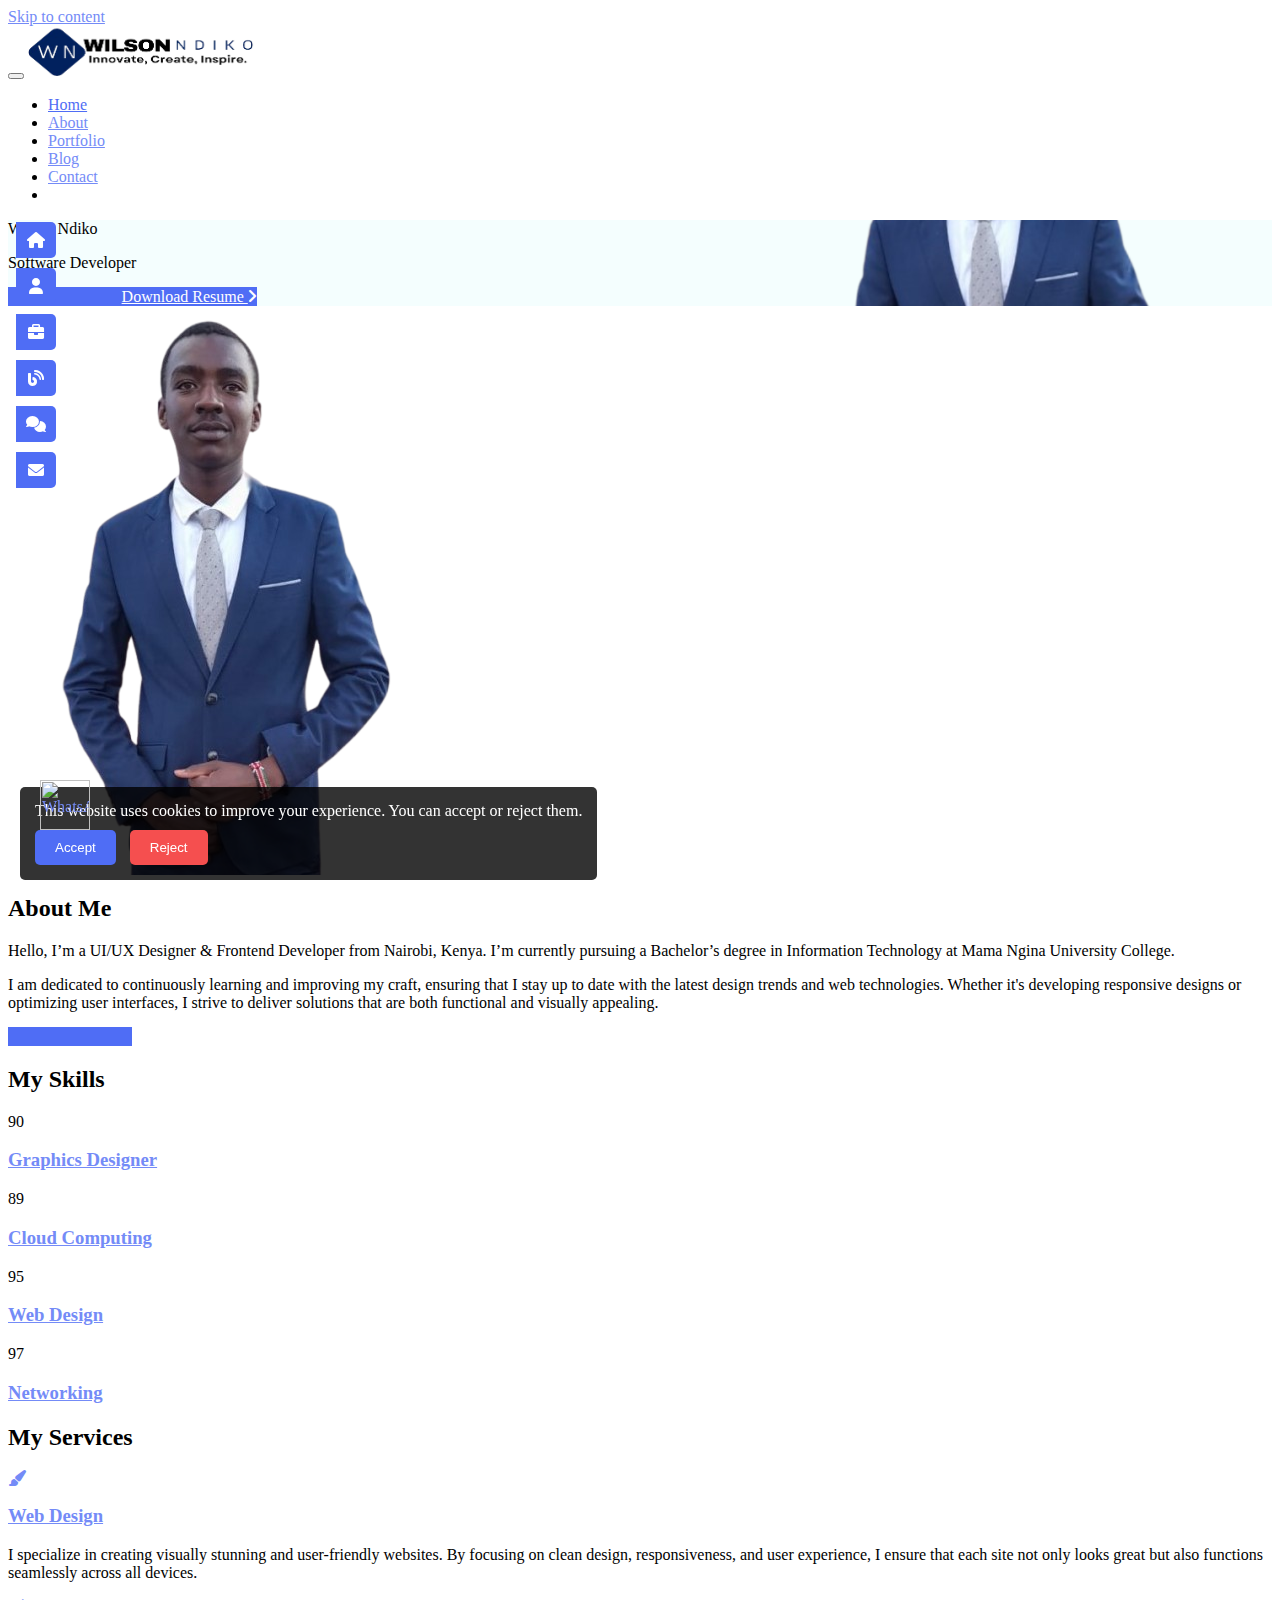
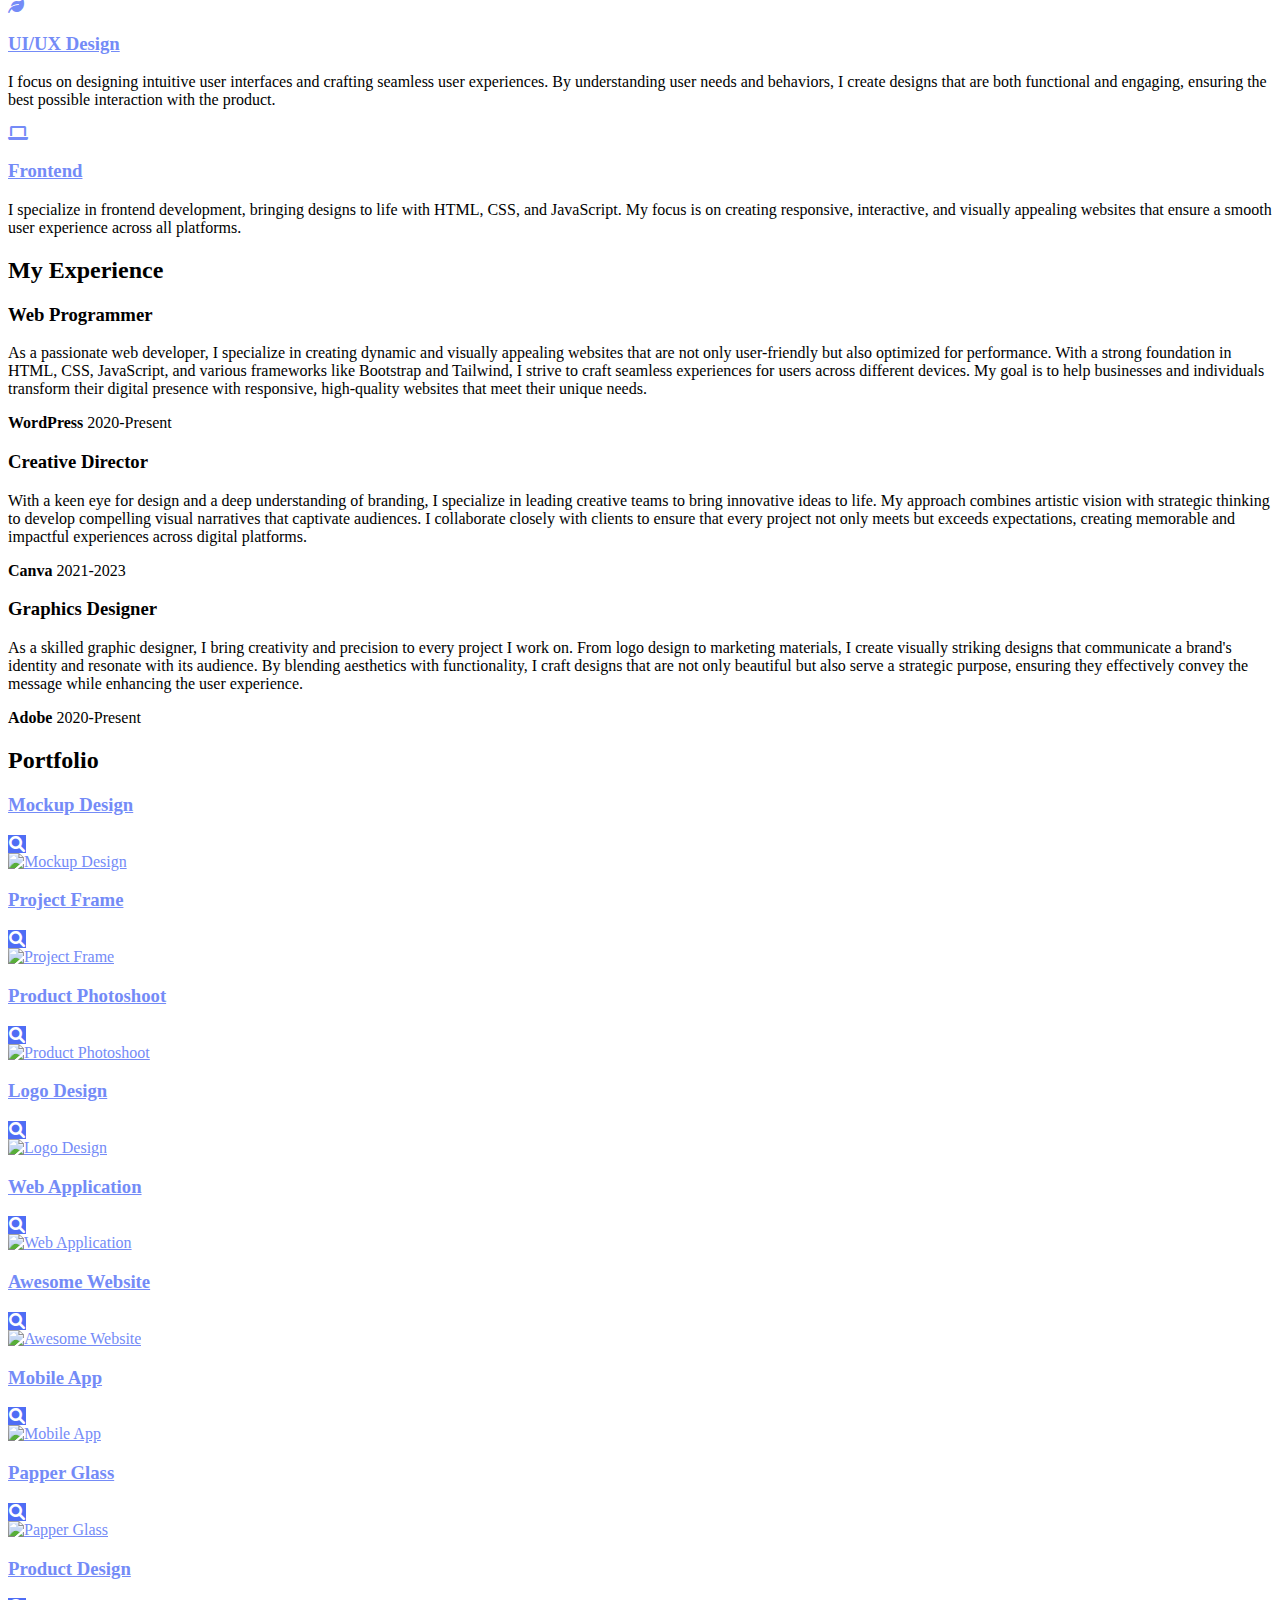
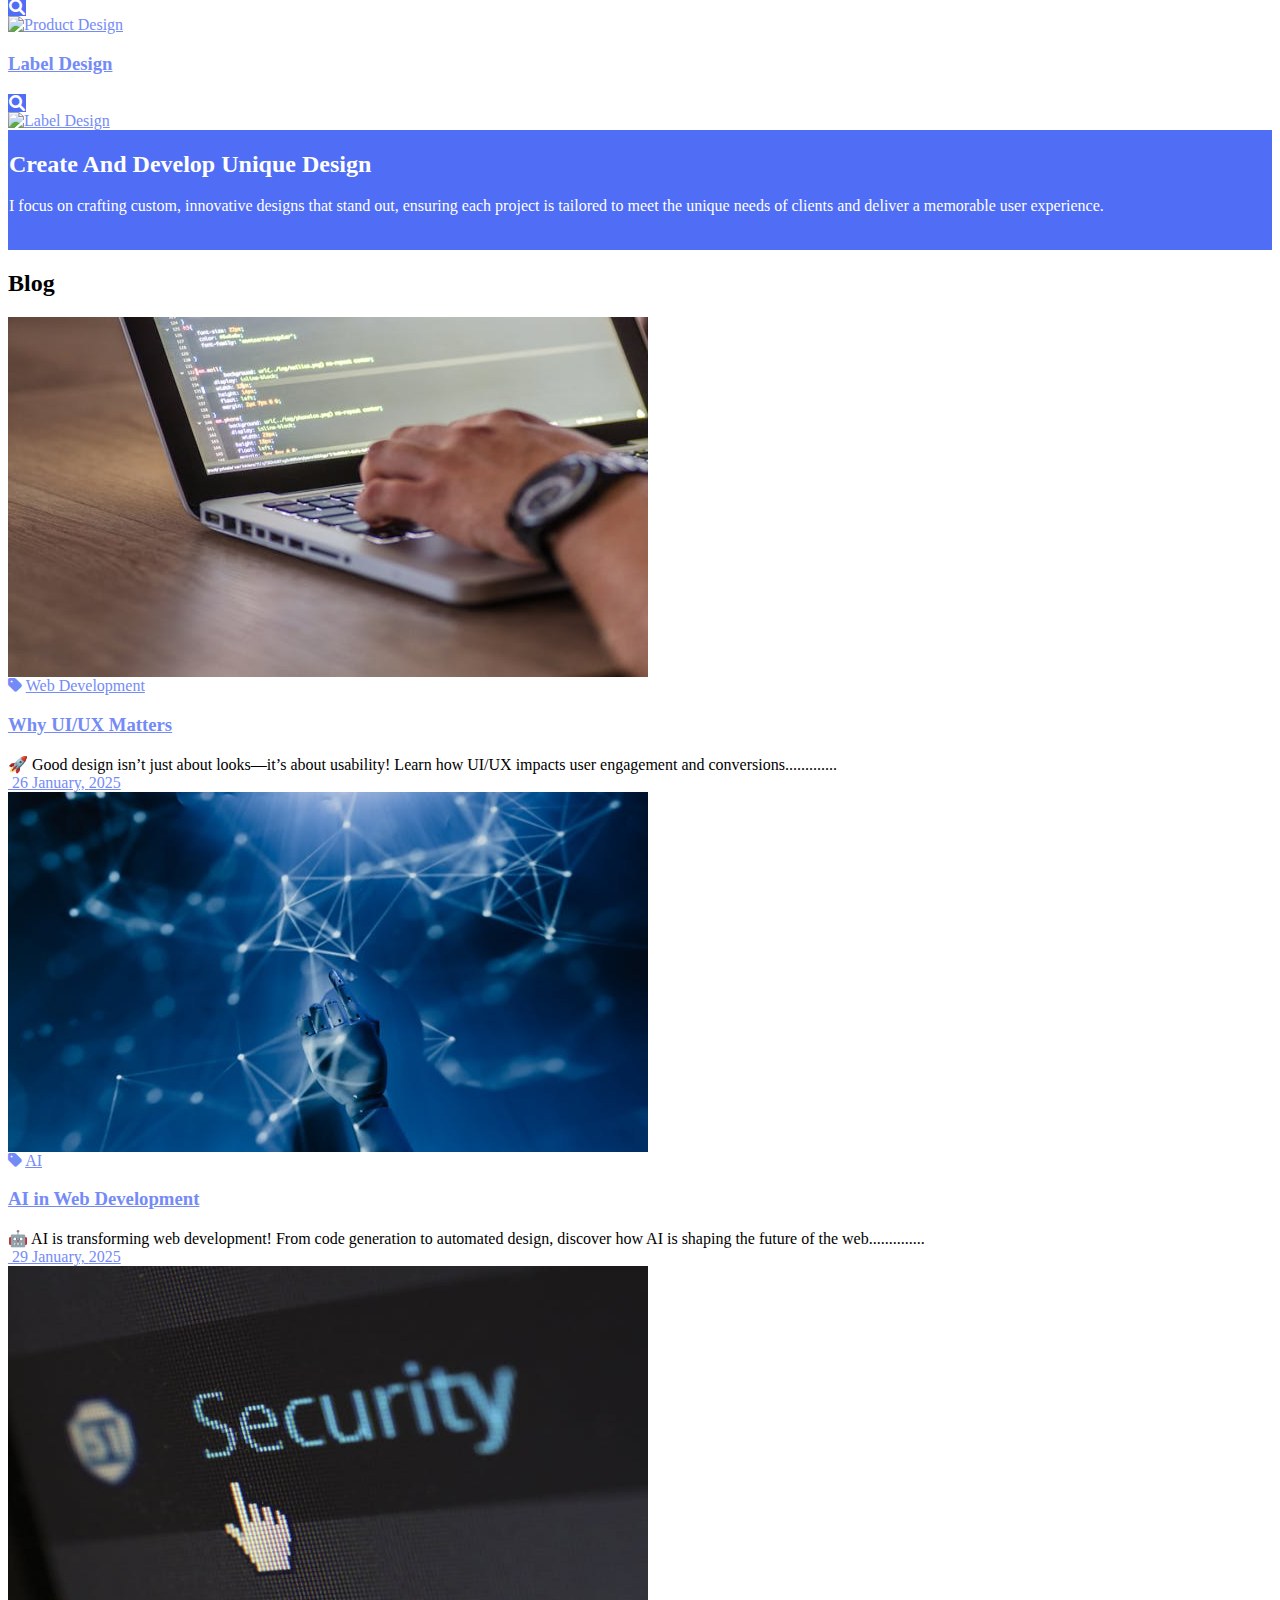
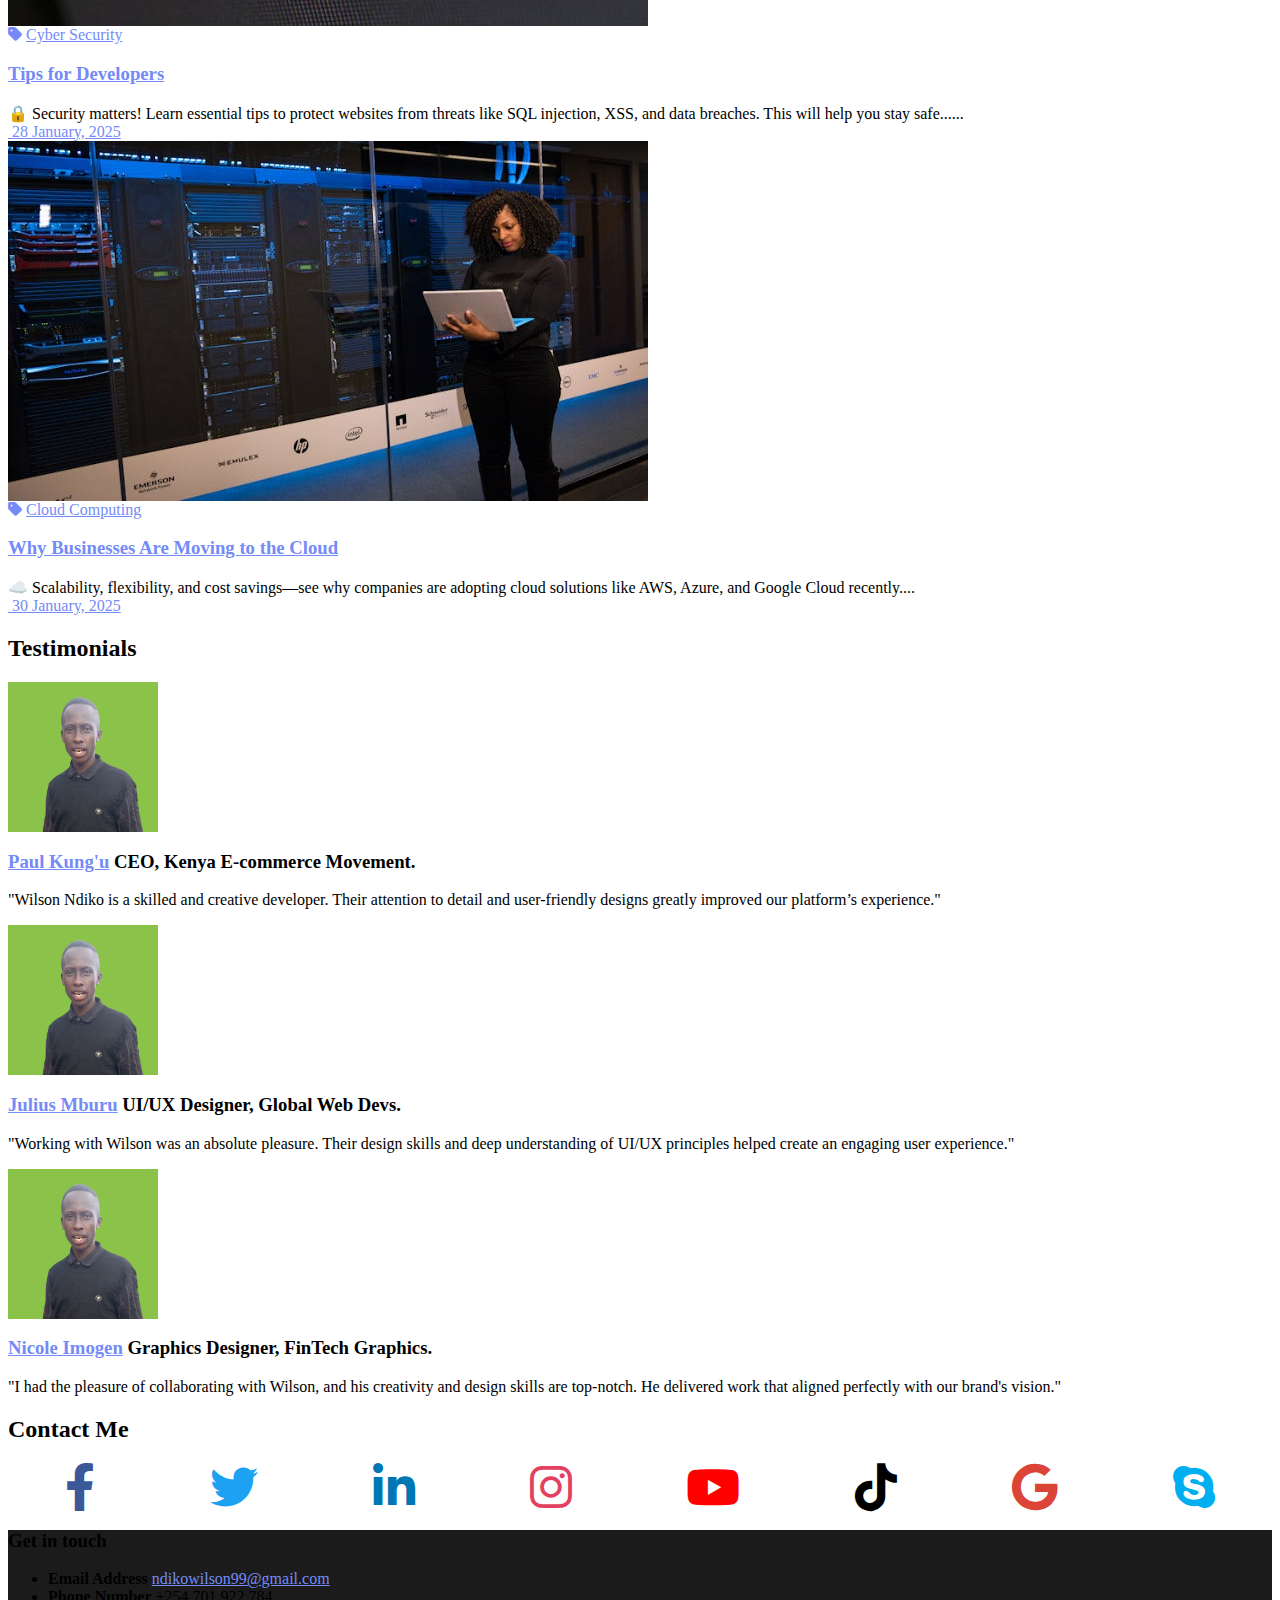
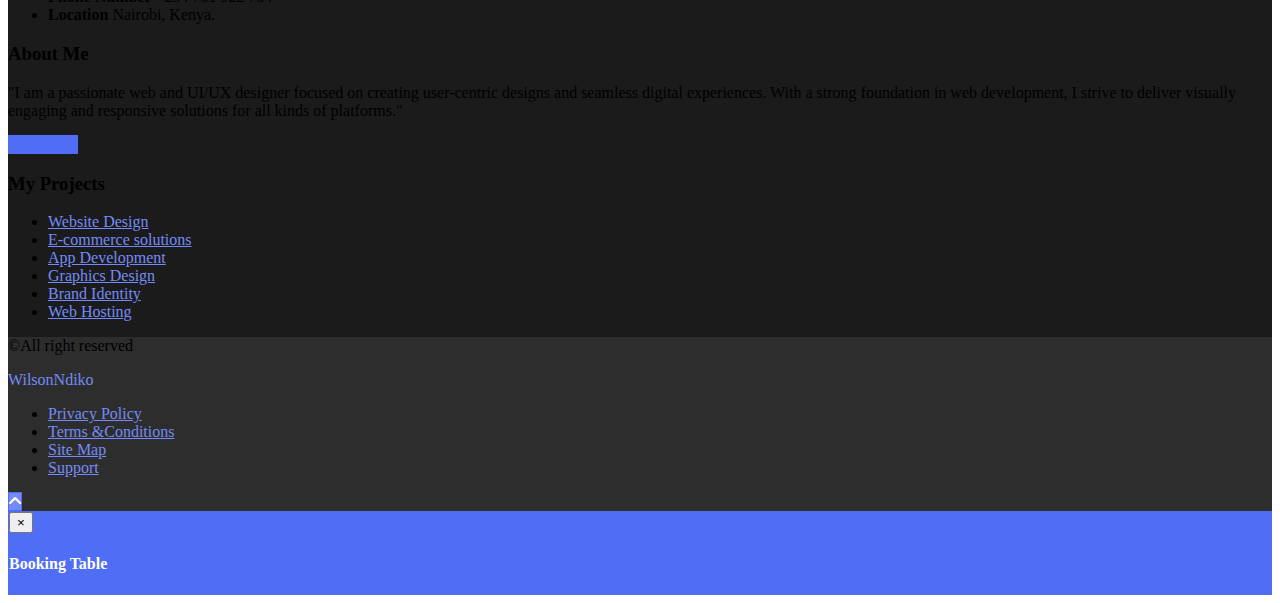
==== commit a868bfba: "added a floating menu bar" ====
--- a/index.html
+++ b/index.html
@@ -1037,40 +1037,42 @@
                     </a>
                 </div>
                  
-            <div id="floating-nav" style="position:fixed;top:40%;left:0;transform:translateY(-50%);z-index:1000;display:none;">
-                <ul style="list-style:none;padding:0;margin:0;">
-                    <li style="margin-bottom:10px;">
-                        <a href="#page" style="display:block;padding:10px;background-color:#4f6df5;color:white;text-align:center;border-radius:0 5px 5px 0;">
-                            <i class="fas fa-home"></i>
-                        </a>
-                    </li>
-                    <li style="margin-bottom:10px;">
-                        <a href="#portfolio_web_about-3" style="display:block;padding:10px;background-color:#4f6df5;color:white;text-align:center;border-radius:0 5px 5px 0;">
-                            <i class="fas fa-user"></i>
-                        </a>
-                    </li>
-                    <li style="margin-bottom:10px;">
-                        <a href="#portfolio_web_gallery-3" style="display:block;padding:10px;background-color:#4f6df5;color:white;text-align:center;border-radius:0 5px 5px 0;">
-                            <i class="fas fa-briefcase"></i>
-                        </a>
-                    </li>
-                    <li style="margin-bottom:10px;">
-                        <a href="#portfolio_web_posts_col-3" style="display:block;padding:10px;background-color:#4f6df5;color:white;text-align:center;border-radius:0 5px 5px 0;">
-                            <i class="fas fa-blog"></i>
-                        </a>
-                    </li>
-                    <li style="margin-bottom:10px;">
-                        <a href="#portfolio_web_testimonial-3" style="display:block;padding:10px;background-color:#4f6df5;color:white;text-align:center;border-radius:0 5px 5px 0;">
-                            <i class="fas fa-comments"></i>
-                        </a>
-                    </li>
-                    <li style="margin-bottom:10px;">
-                        <a href="#portfolio_web_contact-3" style="display:block;padding:10px;background-color:#4f6df5;color:white;text-align:center;border-radius:0 5px 5px 0;">
-                            <i class="fas fa-envelope"></i>
-                        </a>
-                    </li>
-                </ul>
-            </div>
+           <!-- ...existing code... -->
+<div id="floating-nav" style="position:fixed;top:40%;left:1em;transform:translateY(-50%);z-index:1000;display:none;">
+    <ul style="list-style:none;padding:0;margin:0;">
+        <li style="margin-bottom:10px;">
+            <a href="#page" style="display:block;padding:10px;background-color:#4f6df5;color:white;text-align:center;border-radius:0 5px 5px 0;">
+                <i class="fas fa-home"></i>
+            </a>
+        </li>
+        <li style="margin-bottom:10px;">
+            <a href="#portfolio_web_about-3" style="display:block;padding:10px;background-color:#4f6df5;color:white;text-align:center;border-radius:0 5px 5px 0;">
+                <i class="fas fa-user"></i>
+            </a>
+        </li>
+        <li style="margin-bottom:10px;">
+            <a href="#portfolio_web_gallery-3" style="display:block;padding:10px;background-color:#4f6df5;color:white;text-align:center;border-radius:0 5px 5px 0;">
+                <i class="fas fa-briefcase"></i>
+            </a>
+        </li>
+        <li style="margin-bottom:10px;">
+            <a href="#portfolio_web_posts_col-3" style="display:block;padding:10px;background-color:#4f6df5;color:white;text-align:center;border-radius:0 5px 5px 0;">
+                <i class="fas fa-blog"></i>
+            </a>
+        </li>
+        <li style="margin-bottom:10px;">
+            <a href="#portfolio_web_testimonial-3" style="display:block;padding:10px;background-color:#4f6df5;color:white;text-align:center;border-radius:0 5px 5px 0;">
+                <i class="fas fa-comments"></i>
+            </a>
+        </li>
+        <li style="margin-bottom:10px;">
+            <a href="#portfolio_web_contact-3" style="display:block;padding:10px;background-color:#4f6df5;color:white;text-align:center;border-radius:0 5px 5px 0;">
+                <i class="fas fa-envelope"></i>
+            </a>
+        </li>
+    </ul>
+</div>
+<!-- ...existing code... -->
 
             <script>
                 document.addEventListener('DOMContentLoaded', function() {
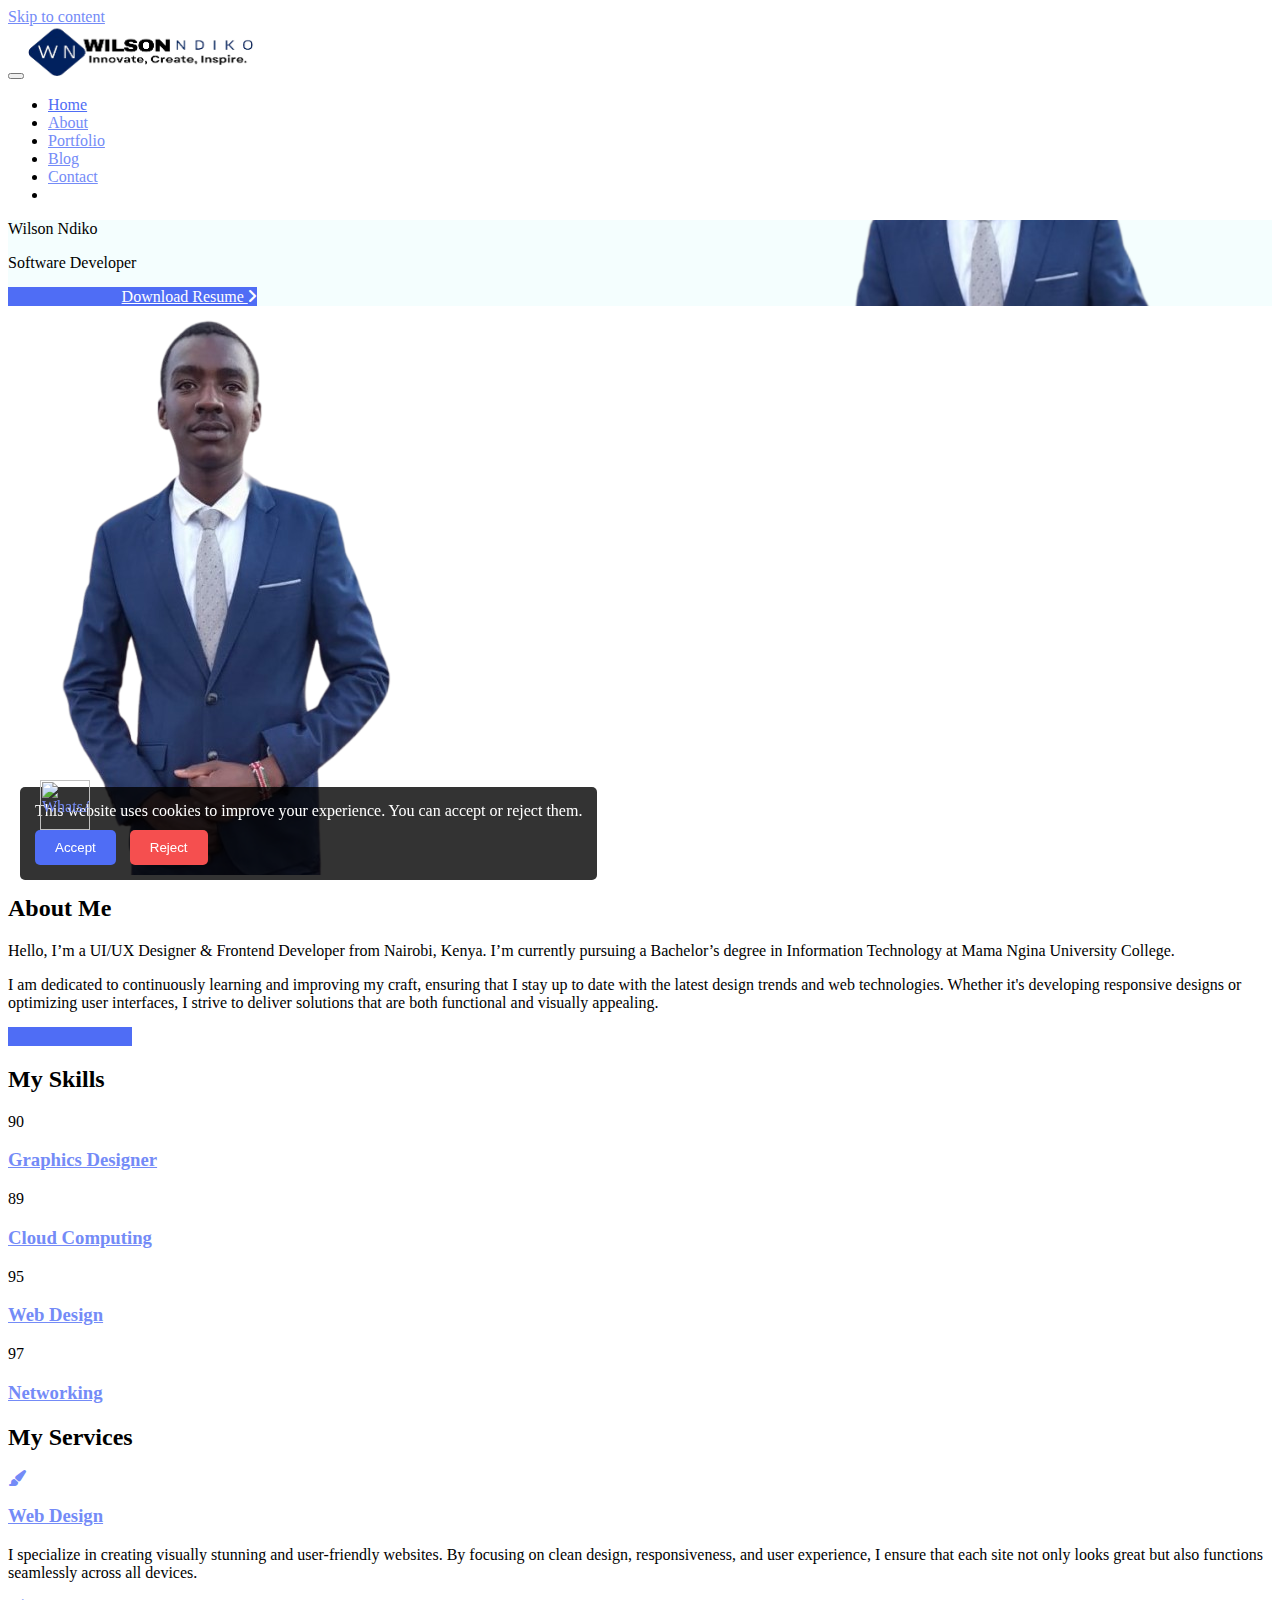
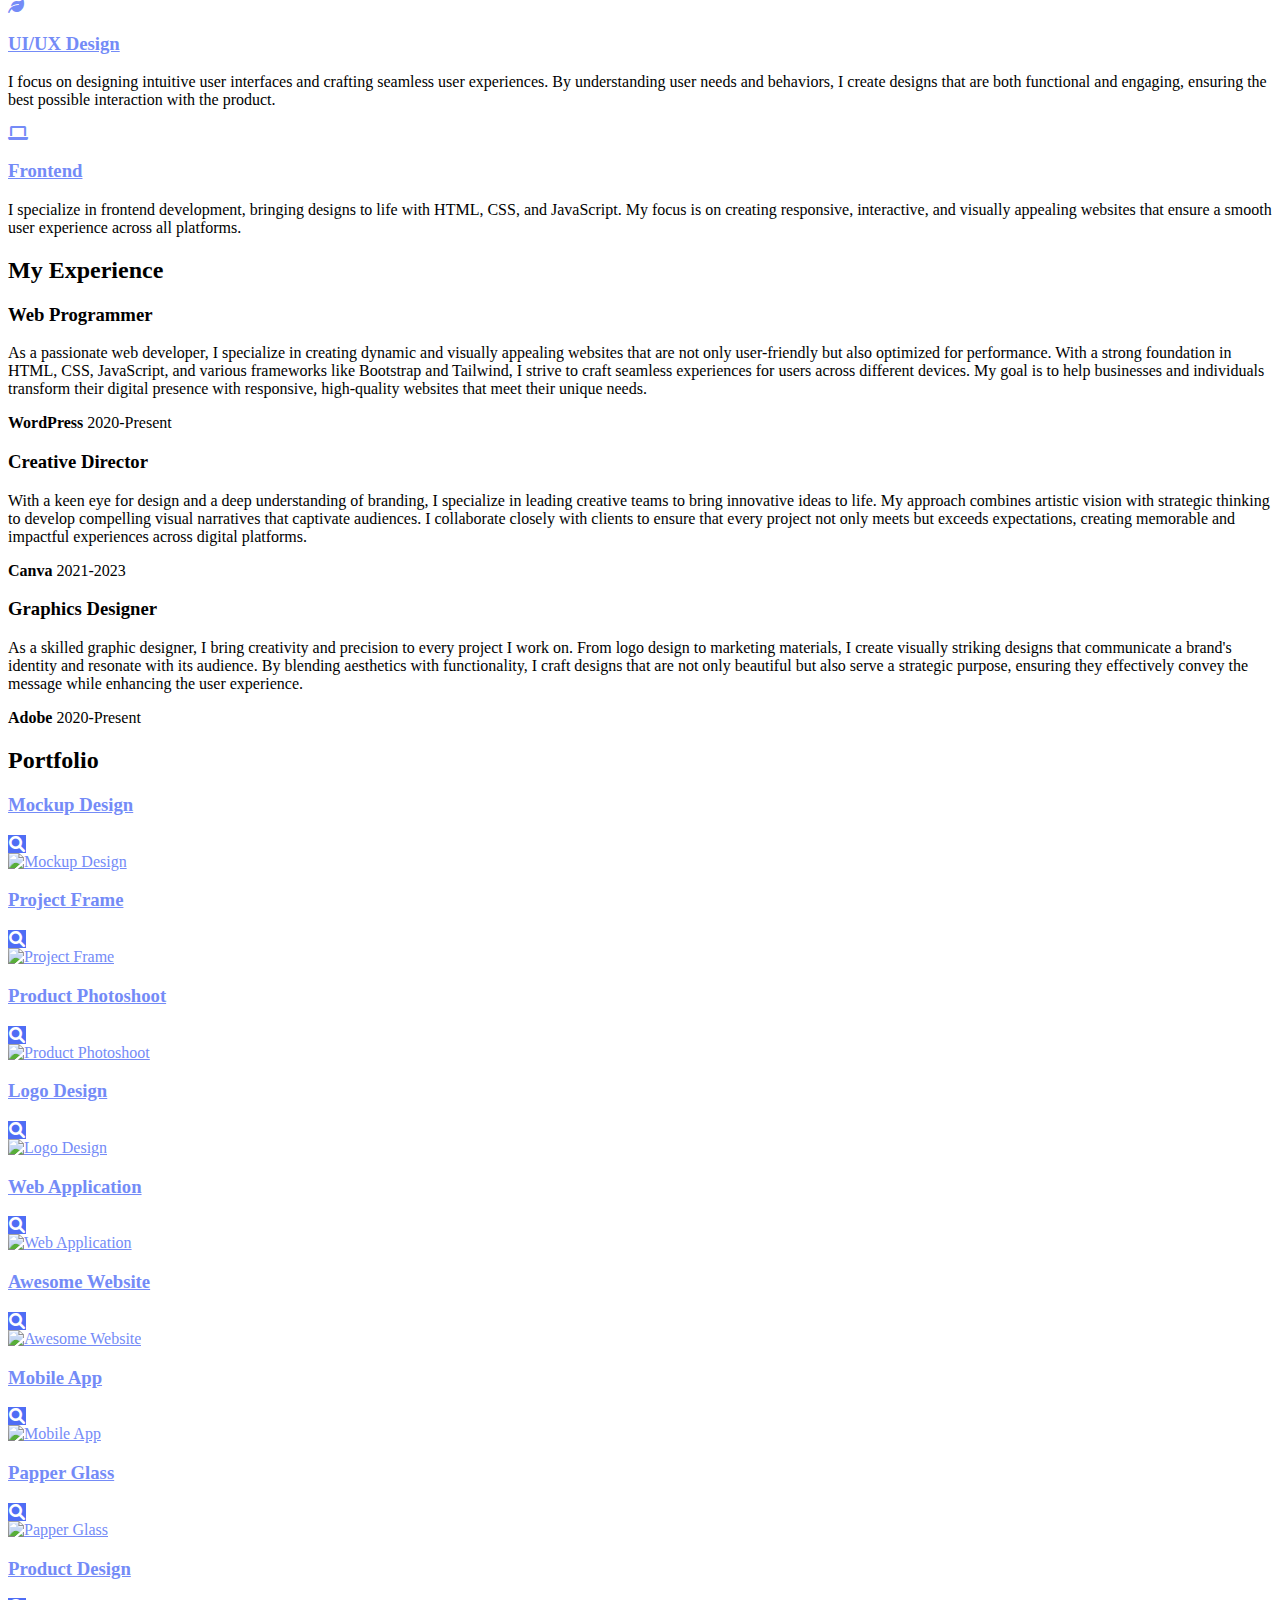
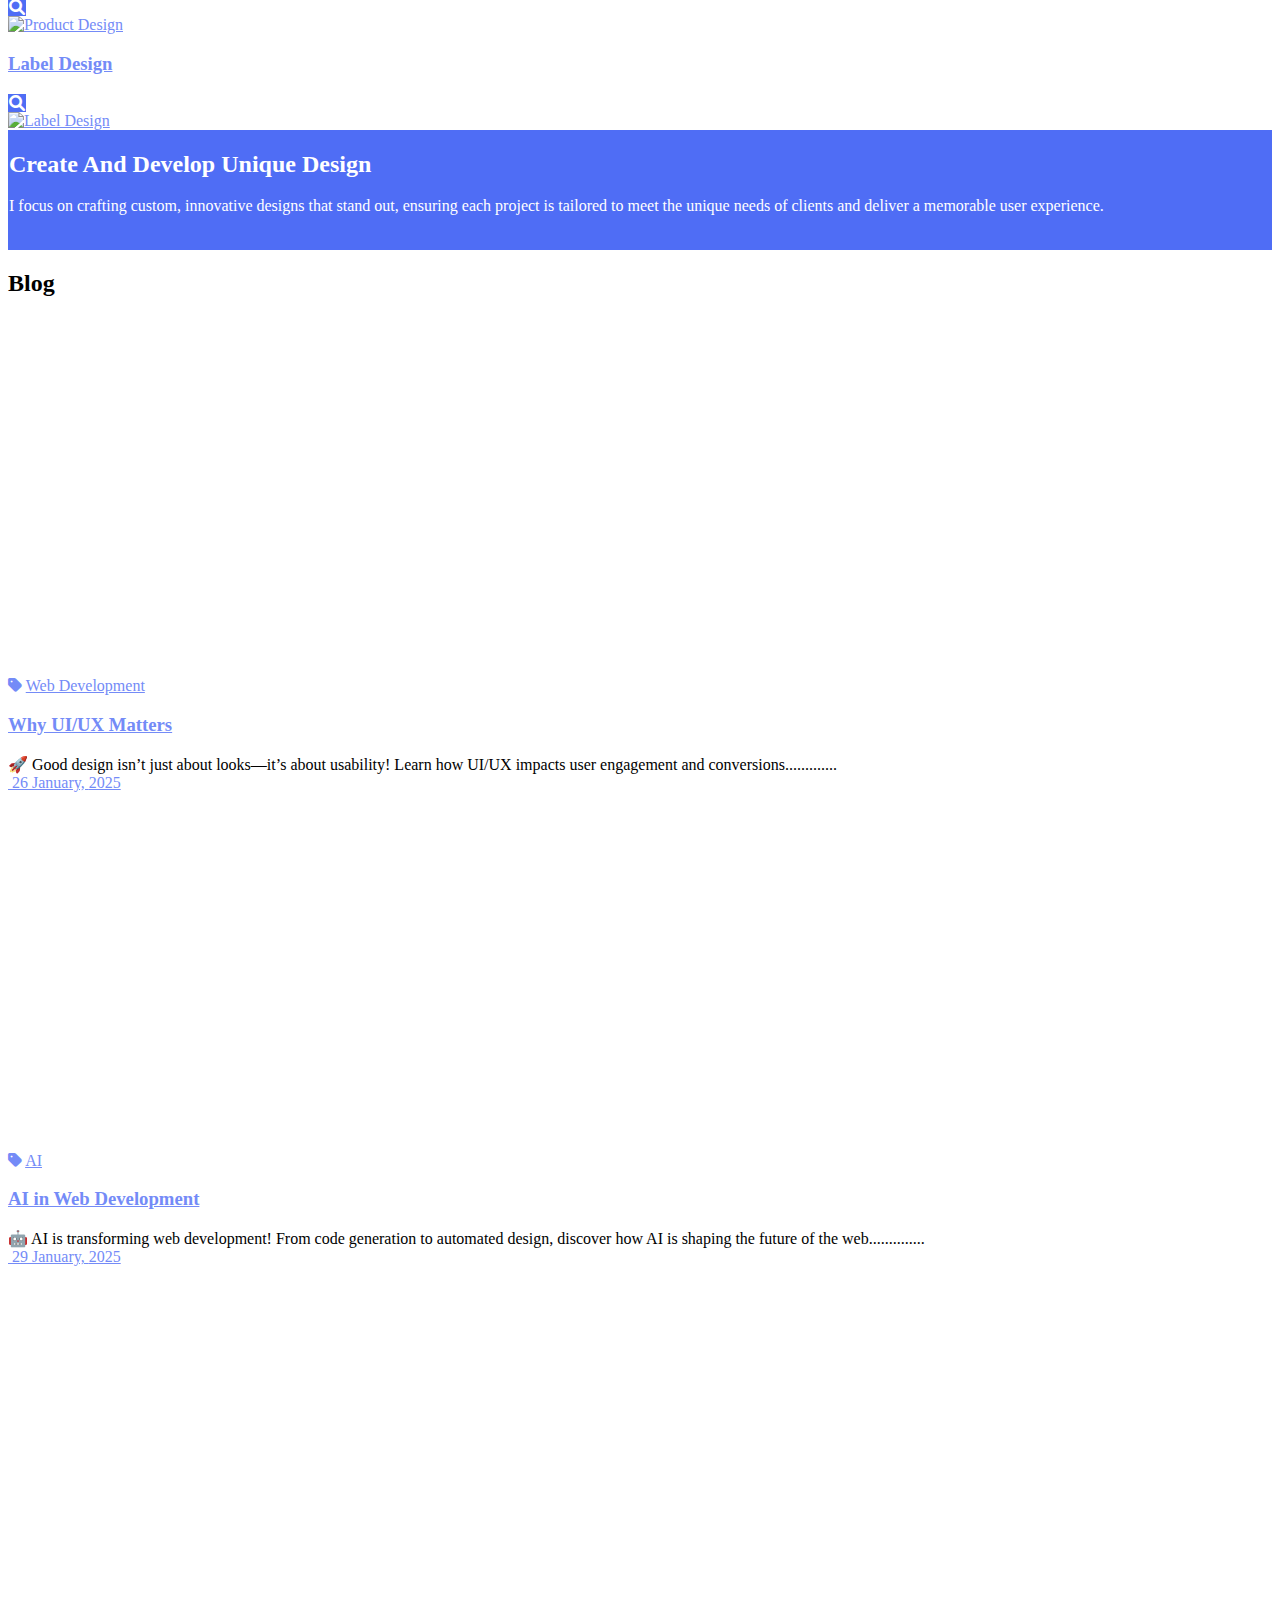
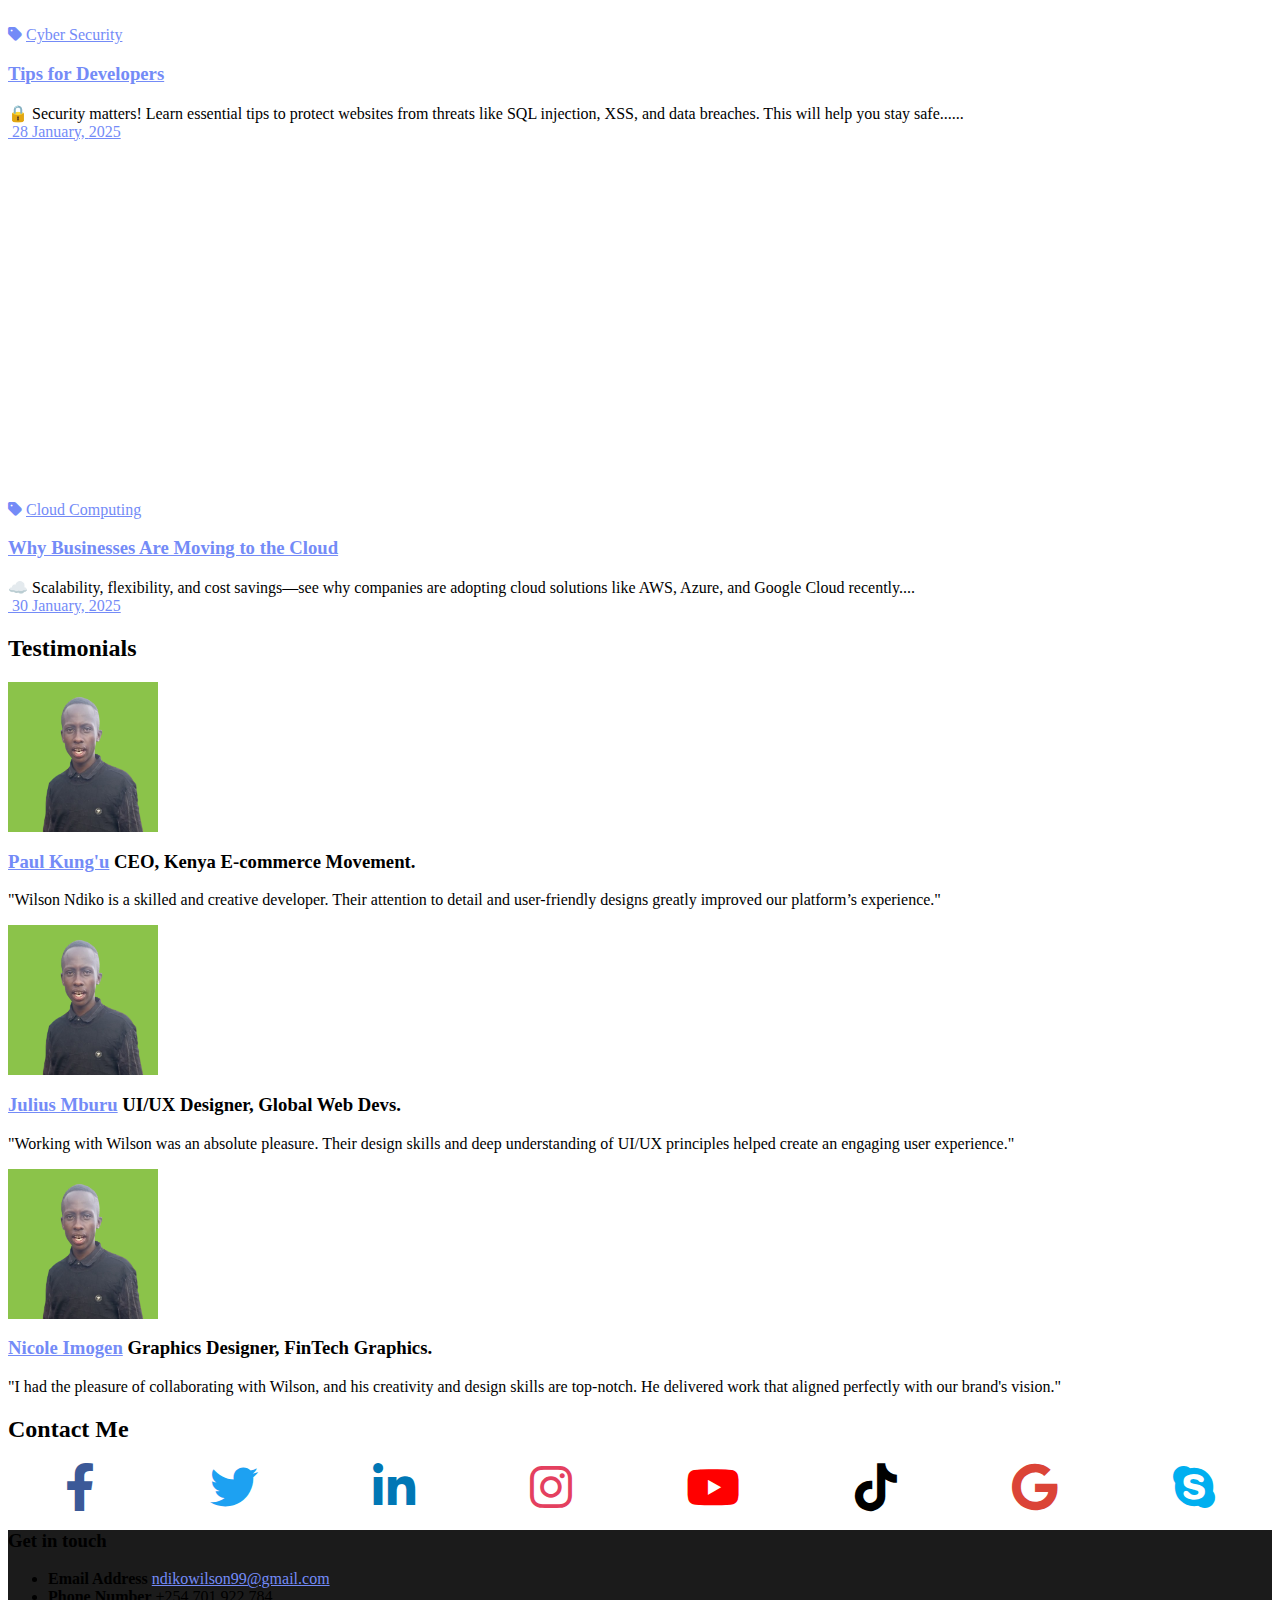
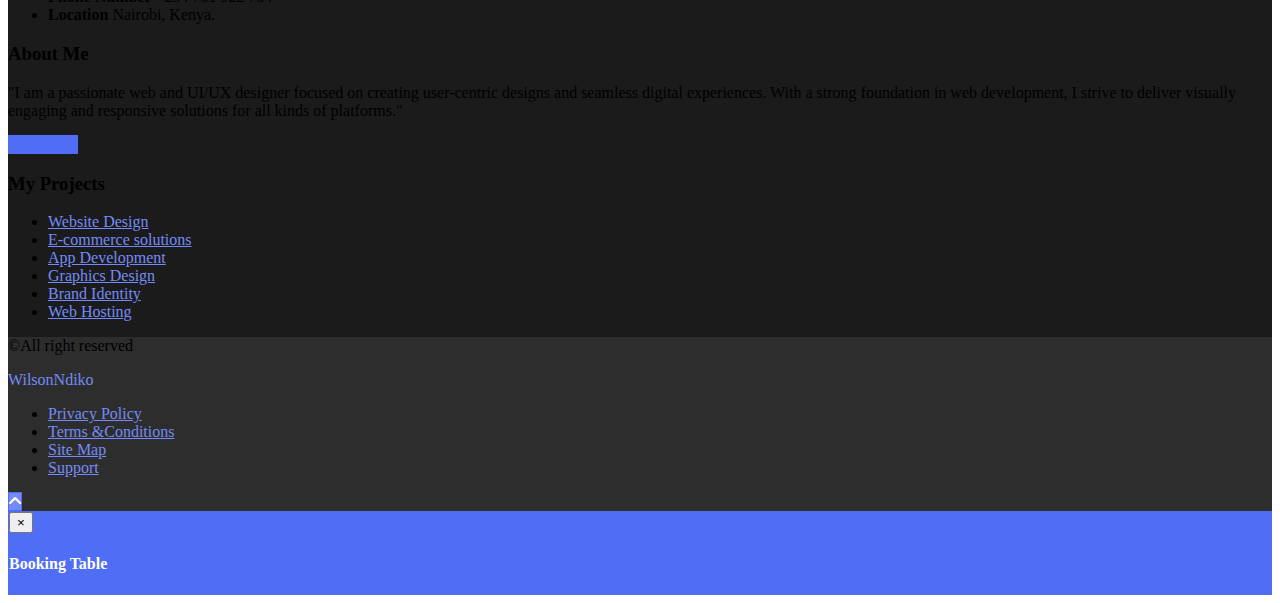
==== commit d3394278: "updated html" ====
--- a/index.html
+++ b/index.html
@@ -705,6 +705,7 @@
                 font-size: 1.5em;
                 line-height: 1.6;
             }
+            
         </style>
         <link rel="stylesheet" href="https://cdnjs.cloudflare.com/ajax/libs/font-awesome/6.0.0-beta3/css/all.min.css">
         <link rel='stylesheet' id='contact-form-7-css' href='https://demo.acmethemes.com/portfolio-web/wp-content/plugins/contact-form-7/includes/css/styles.css?ver=5.8.5' type='text/css' media='all'/>
@@ -1038,56 +1039,10 @@
                 </div>
                  
            <!-- ...existing code... -->
-<div id="floating-nav" style="position:fixed;top:40%;left:1em;transform:translateY(-50%);z-index:1000;display:none;">
-    <ul style="list-style:none;padding:0;margin:0;">
-        <li style="margin-bottom:10px;">
-            <a href="#page" style="display:block;padding:10px;background-color:#4f6df5;color:white;text-align:center;border-radius:0 5px 5px 0;">
-                <i class="fas fa-home"></i>
-            </a>
-        </li>
-        <li style="margin-bottom:10px;">
-            <a href="#portfolio_web_about-3" style="display:block;padding:10px;background-color:#4f6df5;color:white;text-align:center;border-radius:0 5px 5px 0;">
-                <i class="fas fa-user"></i>
-            </a>
-        </li>
-        <li style="margin-bottom:10px;">
-            <a href="#portfolio_web_gallery-3" style="display:block;padding:10px;background-color:#4f6df5;color:white;text-align:center;border-radius:0 5px 5px 0;">
-                <i class="fas fa-briefcase"></i>
-            </a>
-        </li>
-        <li style="margin-bottom:10px;">
-            <a href="#portfolio_web_posts_col-3" style="display:block;padding:10px;background-color:#4f6df5;color:white;text-align:center;border-radius:0 5px 5px 0;">
-                <i class="fas fa-blog"></i>
-            </a>
-        </li>
-        <li style="margin-bottom:10px;">
-            <a href="#portfolio_web_testimonial-3" style="display:block;padding:10px;background-color:#4f6df5;color:white;text-align:center;border-radius:0 5px 5px 0;">
-                <i class="fas fa-comments"></i>
-            </a>
-        </li>
-        <li style="margin-bottom:10px;">
-            <a href="#portfolio_web_contact-3" style="display:block;padding:10px;background-color:#4f6df5;color:white;text-align:center;border-radius:0 5px 5px 0;">
-                <i class="fas fa-envelope"></i>
-            </a>
-        </li>
-    </ul>
-</div>
+
 <!-- ...existing code... -->
 
-            <script>
-                document.addEventListener('DOMContentLoaded', function() {
-                    function checkScreenSize() {
-                        if (window.innerWidth >= 992) {
-                            document.getElementById('floating-nav').style.display = 'block';
-                        } else {
-                            document.getElementById('floating-nav').style.display = 'none';
-                        }
-                    }
-
-                    checkScreenSize();
-                    window.addEventListener('resize', checkScreenSize);
-                });
-            </script>
+          
                
             </div>
             <!--.image slider wrapper-->
